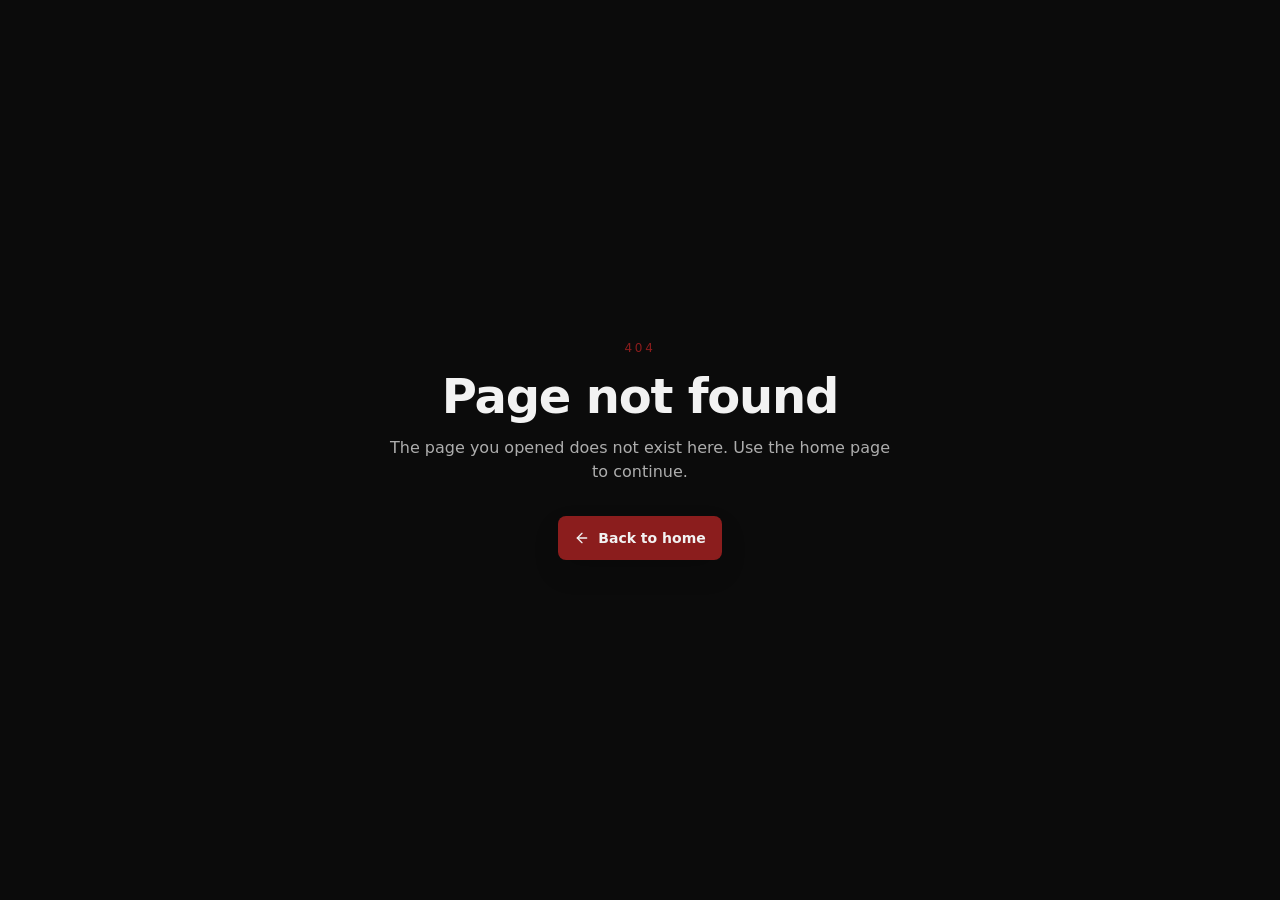
==== index.html @ 242be5f6 "." ====
<!doctype html>
<html lang="en">
  <head>
    <meta charset="UTF-8" />
    <meta name="viewport" content="width=device-width, initial-scale=1.0" />
    <title>Graphic Design Portfolio | Velimir Paleksi&#263;</title>
    <meta
      name="description"
      content="Graphic design portfolio by Velimir Paleksi&#263;, also written Velimir Paleksic. Promo graphics, product ads, menus, carousels, campaign visuals, and brand presentation work."
    />
    <meta name="author" content="Velimir Paleksi&#263;" />
    <meta name="creator" content="Velimir Paleksi&#263;" />
    <meta name="publisher" content="Velimir Paleksi&#263;" />
    <meta name="referrer" content="strict-origin-when-cross-origin" />
    <meta name="robots" content="index,follow,max-image-preview:large" />
    <meta name="googlebot" content="index,follow,max-image-preview:large" />
    <link rel="canonical" href="https://design.velimirpaleksic.com/" />
    <link rel="me" href="https://velimirpaleksic.com/" />
    <link rel="me" href="https://github.com/velimirpaleksic" />
    <link rel="me" href="https://www.instagram.com/velimirpaleksic/" />
    <link rel="me" href="https://x.com/VelimirPaleksic" />
    <meta name="theme-color" content="#0B0B0B" />
    <meta name="color-scheme" content="dark" />

    <meta property="og:title" content="Graphic Design Portfolio | Velimir Paleksi&#263;" />
    <meta
      property="og:description"
      content="Graphic design portfolio by Velimir Paleksi&#263;, also written Velimir Paleksic. Promo graphics, product ads, menus, carousels, campaign visuals, and brand presentation work."
    />
    <meta property="og:type" content="website" />
    <meta property="og:url" content="https://design.velimirpaleksic.com/" />
    <meta property="og:site_name" content="Velimir Paleksi&#263; Graphic Design" />
    <meta property="og:locale" content="en_US" />
    <meta property="og:image" content="https://design.velimirpaleksic.com/og-image.jpg" />
    <meta property="og:image:secure_url" content="https://design.velimirpaleksic.com/og-image.jpg" />
    <meta property="og:image:type" content="image/jpeg" />
    <meta property="og:image:width" content="1080" />
    <meta property="og:image:height" content="1350" />
    <meta property="og:image:alt" content="Graphic design portfolio preview with promo graphics and campaign visuals" />

    <meta name="twitter:card" content="summary_large_image" />
    <meta name="twitter:title" content="Graphic Design Portfolio | Velimir Paleksi&#263;" />
    <meta
      name="twitter:description"
      content="Graphic design portfolio by Velimir Paleksi&#263;, also written Velimir Paleksic. Promo graphics, product ads, menus, carousels, campaign visuals, and brand presentation work."
    />
    <meta name="twitter:site" content="@velimirpaleksic" />
    <meta name="twitter:creator" content="@velimirpaleksic" />
    <meta name="twitter:image" content="https://design.velimirpaleksic.com/og-image.jpg" />
    <meta name="twitter:image:alt" content="Graphic design portfolio preview with promo graphics and campaign visuals" />

    <script type="application/ld+json">
      {
        "@context": "https://schema.org",
        "@graph": [
          {
            "@type": "WebSite",
            "@id": "https://design.velimirpaleksic.com/#website",
            "url": "https://design.velimirpaleksic.com/",
            "name": "Velimir Paleksić Graphic Design",
            "alternateName": ["Velimir Paleksic Graphic Design", "Paleksić Graphic Design"],
            "description": "Graphic design portfolio by Velimir Paleksić, also written Velimir Paleksic. Promo graphics, product ads, menus, carousels, campaign visuals, and brand presentation work.",
            "inLanguage": "en",
            "publisher": { "@id": "https://velimirpaleksic.com/#person" }
          },
          {
            "@type": "CollectionPage",
            "@id": "https://design.velimirpaleksic.com/#page",
            "url": "https://design.velimirpaleksic.com/",
            "name": "Graphic Design Portfolio | Velimir Paleksić",
            "description": "Graphic design portfolio by Velimir Paleksić, also written Velimir Paleksic. Promo graphics, product ads, menus, carousels, campaign visuals, and brand presentation work.",
            "isPartOf": { "@id": "https://design.velimirpaleksic.com/#website" },
            "about": { "@id": "https://design.velimirpaleksic.com/#service" },
            "primaryImageOfPage": { "@id": "https://design.velimirpaleksic.com/#primaryimage" }
          },
          {
            "@type": "ImageObject",
            "@id": "https://design.velimirpaleksic.com/#primaryimage",
            "url": "https://design.velimirpaleksic.com/og-image.jpg",
            "contentUrl": "https://design.velimirpaleksic.com/og-image.jpg",
            "caption": "Graphic design portfolio preview with promo graphics and campaign visuals"
          },
          {
            "@type": "Person",
            "@id": "https://velimirpaleksic.com/#person",
            "name": "Velimir Paleksić",
            "alternateName": ["Velimir Paleksic", "Paleksić", "Paleksic", "VP"],
            "givenName": "Velimir",
            "familyName": "Paleksić",
            "additionalName": "Velimir Paleksic",
            "description": "Velimir Paleksić, also written Velimir Paleksic, is a thumbnail designer, graphic designer, and web developer.",
            "url": "https://velimirpaleksic.com/",
            "email": "contact@velimirpaleksic.com",
            "knowsAbout": [
              "graphic design",
              "promo graphics",
              "product ads",
              "menus",
              "carousels",
              "campaign visuals"
            ],
            "sameAs": [
              "https://www.instagram.com/velimirpaleksic/",
              "https://x.com/VelimirPaleksic",
              "https://github.com/velimirpaleksic",
              "https://design.velimirpaleksic.com/",
              "https://thumbnails.velimirpaleksic.com/",
              "https://dev.velimirpaleksic.com/"
            ]
          },
          {
            "@type": "ProfessionalService",
            "@id": "https://design.velimirpaleksic.com/#service",
            "name": "Graphic design by Velimir Paleksić",
            "url": "https://design.velimirpaleksic.com/",
            "description": "Promo graphics, product ads, menus, carousels, campaign visuals, and brand presentation work.",
            "provider": { "@id": "https://velimirpaleksic.com/#person" },
            "areaServed": "Worldwide",
            "serviceType": [
              "Graphic design",
              "Promo graphics",
              "Product ads",
              "Menus",
              "Carousels",
              "Campaign visuals"
            ]
          }
        ]
      }
    </script>

    <link rel="apple-touch-icon" href="/apple-touch-icon.png" />
    <link rel="manifest" href="/site.webmanifest" />
    <link rel="icon" type="image/x-icon" href="/favicon.ico?v=vp-network" />
    <script type="module" crossorigin src="/assets/index-Dhp77cLR.js"></script>
    <style data-href="/assets/index-D7Xnaqy9.css">
*,:before,:after{--tw-border-spacing-x: 0;--tw-border-spacing-y: 0;--tw-translate-x: 0;--tw-translate-y: 0;--tw-rotate: 0;--tw-skew-x: 0;--tw-skew-y: 0;--tw-scale-x: 1;--tw-scale-y: 1;--tw-pan-x: ;--tw-pan-y: ;--tw-pinch-zoom: ;--tw-scroll-snap-strictness: proximity;--tw-gradient-from-position: ;--tw-gradient-via-position: ;--tw-gradient-to-position: ;--tw-ordinal: ;--tw-slashed-zero: ;--tw-numeric-figure: ;--tw-numeric-spacing: ;--tw-numeric-fraction: ;--tw-ring-inset: ;--tw-ring-offset-width: 0px;--tw-ring-offset-color: #fff;--tw-ring-color: rgb(59 130 246 / .5);--tw-ring-offset-shadow: 0 0 #0000;--tw-ring-shadow: 0 0 #0000;--tw-shadow: 0 0 #0000;--tw-shadow-colored: 0 0 #0000;--tw-blur: ;--tw-brightness: ;--tw-contrast: ;--tw-grayscale: ;--tw-hue-rotate: ;--tw-invert: ;--tw-saturate: ;--tw-sepia: ;--tw-drop-shadow: ;--tw-backdrop-blur: ;--tw-backdrop-brightness: ;--tw-backdrop-contrast: ;--tw-backdrop-grayscale: ;--tw-backdrop-hue-rotate: ;--tw-backdrop-invert: ;--tw-backdrop-opacity: ;--tw-backdrop-saturate: ;--tw-backdrop-sepia: ;--tw-contain-size: ;--tw-contain-layout: ;--tw-contain-paint: ;--tw-contain-style: }::backdrop{--tw-border-spacing-x: 0;--tw-border-spacing-y: 0;--tw-translate-x: 0;--tw-translate-y: 0;--tw-rotate: 0;--tw-skew-x: 0;--tw-skew-y: 0;--tw-scale-x: 1;--tw-scale-y: 1;--tw-pan-x: ;--tw-pan-y: ;--tw-pinch-zoom: ;--tw-scroll-snap-strictness: proximity;--tw-gradient-from-position: ;--tw-gradient-via-position: ;--tw-gradient-to-position: ;--tw-ordinal: ;--tw-slashed-zero: ;--tw-numeric-figure: ;--tw-numeric-spacing: ;--tw-numeric-fraction: ;--tw-ring-inset: ;--tw-ring-offset-width: 0px;--tw-ring-offset-color: #fff;--tw-ring-color: rgb(59 130 246 / .5);--tw-ring-offset-shadow: 0 0 #0000;--tw-ring-shadow: 0 0 #0000;--tw-shadow: 0 0 #0000;--tw-shadow-colored: 0 0 #0000;--tw-blur: ;--tw-brightness: ;--tw-contrast: ;--tw-grayscale: ;--tw-hue-rotate: ;--tw-invert: ;--tw-saturate: ;--tw-sepia: ;--tw-drop-shadow: ;--tw-backdrop-blur: ;--tw-backdrop-brightness: ;--tw-backdrop-contrast: ;--tw-backdrop-grayscale: ;--tw-backdrop-hue-rotate: ;--tw-backdrop-invert: ;--tw-backdrop-opacity: ;--tw-backdrop-saturate: ;--tw-backdrop-sepia: ;--tw-contain-size: ;--tw-contain-layout: ;--tw-contain-paint: ;--tw-contain-style: }*,:before,:after{box-sizing:border-box;border-width:0;border-style:solid;border-color:#e5e7eb}:before,:after{--tw-content: ""}html,:host{line-height:1.5;-webkit-text-size-adjust:100%;-moz-tab-size:4;-o-tab-size:4;tab-size:4;font-family:ui-sans-serif,system-ui,-apple-system,BlinkMacSystemFont,Segoe UI,sans-serif;font-feature-settings:normal;font-variation-settings:normal;-webkit-tap-highlight-color:transparent}body{margin:0;line-height:inherit}hr{height:0;color:inherit;border-top-width:1px}abbr:where([title]){-webkit-text-decoration:underline dotted;text-decoration:underline dotted}h1,h2,h3,h4,h5,h6{font-size:inherit;font-weight:inherit}a{color:inherit;text-decoration:inherit}b,strong{font-weight:bolder}code,kbd,samp,pre{font-family:ui-monospace,SFMono-Regular,Menlo,Monaco,Consolas,Liberation Mono,Courier New,monospace;font-feature-settings:normal;font-variation-settings:normal;font-size:1em}small{font-size:80%}sub,sup{font-size:75%;line-height:0;position:relative;vertical-align:baseline}sub{bottom:-.25em}sup{top:-.5em}table{text-indent:0;border-color:inherit;border-collapse:collapse}button,input,optgroup,select,textarea{font-family:inherit;font-feature-settings:inherit;font-variation-settings:inherit;font-size:100%;font-weight:inherit;line-height:inherit;letter-spacing:inherit;color:inherit;margin:0;padding:0}button,select{text-transform:none}button,input:where([type=button]),input:where([type=reset]),input:where([type=submit]){-webkit-appearance:button;background-color:transparent;background-image:none}:-moz-focusring{outline:auto}:-moz-ui-invalid{box-shadow:none}progress{vertical-align:baseline}::-webkit-inner-spin-button,::-webkit-outer-spin-button{height:auto}[type=search]{-webkit-appearance:textfield;outline-offset:-2px}::-webkit-search-decoration{-webkit-appearance:none}::-webkit-file-upload-button{-webkit-appearance:button;font:inherit}summary{display:list-item}blockquote,dl,dd,h1,h2,h3,h4,h5,h6,hr,figure,p,pre{margin:0}fieldset{margin:0;padding:0}legend{padding:0}ol,ul,menu{list-style:none;margin:0;padding:0}dialog{padding:0}textarea{resize:vertical}input::-moz-placeholder,textarea::-moz-placeholder{opacity:1;color:#9ca3af}input::placeholder,textarea::placeholder{opacity:1;color:#9ca3af}button,[role=button]{cursor:pointer}:disabled{cursor:default}img,svg,video,canvas,audio,iframe,embed,object{display:block;vertical-align:middle}img,video{max-width:100%;height:auto}[hidden]:where(:not([hidden=until-found])){display:none}:root{--background: 0 0% 4.3%;--foreground: 0 0% 94.9%;--card: 0 0% 6.6%;--card-foreground: 0 0% 94.9%;--popover: 0 0% 6.6%;--popover-foreground: 0 0% 94.9%;--primary: 0 0% 94.9%;--primary-foreground: 0 0% 4.3%;--secondary: 0 0% 9.2%;--secondary-foreground: 0 0% 94.9%;--muted: 0 0% 12.6%;--muted-foreground: 0 0% 68%;--accent: 0 65% 33%;--accent-foreground: 0 0% 94.9%;--destructive: 0 84.2% 60.2%;--destructive-foreground: 0 0% 94.9%;--border: 0 0% 16.2%;--input: 0 0% 12.6%;--ring: 0 65% 33%;--radius: 1rem;--sidebar-background: 0 0% 4.3%;--sidebar-foreground: 0 0% 94.9%;--sidebar-primary: 0 65% 33%;--sidebar-primary-foreground: 0 0% 94.9%;--sidebar-accent: 0 0% 9.2%;--sidebar-accent-foreground: 0 0% 94.9%;--sidebar-border: 0 0% 16.2%;--sidebar-ring: 0 65% 33%;--ease-refined: ease-in-out;--ease-crisp: ease-in-out;--motion-micro: .2s;--motion-surface: .3s;--motion-media: .3s;--motion-panel: .32s}html{scroll-behavior:auto}section[id]{scroll-margin-top:5.5rem}*{border-color:hsl(var(--border))}body{background-color:hsl(var(--background));font-family:ui-sans-serif,system-ui,-apple-system,BlinkMacSystemFont,Segoe UI,sans-serif;color:hsl(var(--foreground));-webkit-font-smoothing:antialiased;-moz-osx-font-smoothing:grayscale;text-wrap:pretty}h1,h2,h3,h4,h5,h6{font-family:ui-sans-serif,system-ui,-apple-system,BlinkMacSystemFont,Segoe UI,sans-serif;text-wrap:balance}::-moz-selection{background:hsl(var(--accent) / .35);color:hsl(var(--foreground))}::selection{background:hsl(var(--accent) / .35);color:hsl(var(--foreground))}.container{width:100%;margin-right:auto;margin-left:auto;padding-right:1rem;padding-left:1rem}@media(min-width:1200px){.container{max-width:1200px}}.section-shell{padding-top:3rem;padding-bottom:3rem}@media(min-width:640px){.section-shell{padding-top:4rem;padding-bottom:4rem}}@media(min-width:1024px){.section-shell{padding-top:5rem;padding-bottom:5rem}}@media(min-width:1280px){.section-shell{padding-top:6rem;padding-bottom:6rem}}.section-shell-end{padding-top:2.5rem;padding-bottom:2rem}@media(min-width:640px){.section-shell-end{padding-top:3rem;padding-bottom:2.5rem}}@media(min-width:1024px){.section-shell-end{padding-top:3.5rem;padding-bottom:3rem}}.surface-panel{border-radius:1.85rem;border-width:1px;border-color:hsl(var(--border));background-color:hsl(var(--card) / .72);box-shadow:0 24px 70px #00000047}.surface-card{border-radius:1.45rem;border-width:1px;border-color:#f2f2f214;background-color:#111;box-shadow:0 18px 45px #00000038}.surface-card-strong{border-radius:1.6rem;border-width:1px;border-color:#981b1e3d;background-color:#111;box-shadow:0 20px 48px #0000003d,inset 0 0 0 1px #981b1e0d}.premium-hover:hover .icon-box,.premium-hover:hover .icon-box-lg,.premium-hover:hover .icon-box-signal,.premium-hover:focus-within .icon-box,.premium-hover:focus-within .icon-box-lg,.premium-hover:focus-within .icon-box-signal{border-color:hsl(var(--accent) / .32);background-color:hsl(var(--secondary) / .8);color:hsl(var(--foreground));box-shadow:0 12px 24px #00000029}.group:hover .link-arrow,.premium-hover:hover .link-arrow,.premium-hover:focus-within .link-arrow{color:hsl(var(--accent));opacity:1}.btn-primary{display:inline-flex;min-height:3rem;align-items:center;justify-content:center;gap:.5rem;border-radius:.75rem;background-color:hsl(var(--accent));padding:.75rem 1.25rem;text-align:center;font-size:.875rem;line-height:1.25rem;font-weight:500;color:hsl(var(--accent-foreground));transition-property:background-color,color,border-color,box-shadow;transition-duration:.3s;transition-timing-function:var(--ease-refined);box-shadow:0 12px 26px #00000024}.btn-primary:hover,.btn-primary:focus-visible{background-color:hsl(var(--accent) / .94);box-shadow:0 15px 30px #0000002e}.btn-secondary{display:inline-flex;min-height:3rem;align-items:center;justify-content:center;gap:.5rem;border-radius:.75rem;border-width:1px;padding:.75rem 1.25rem;text-align:center;font-size:.875rem;line-height:1.25rem;font-weight:500;border-color:#f2f2f21a;background-color:#f2f2f20a;color:#f2f2f2;transition-property:background-color,color,border-color,box-shadow;transition-duration:.3s;transition-timing-function:var(--ease-refined)}.btn-secondary:hover,.btn-secondary:focus-visible{border-color:#f2f2f22e;background-color:#f2f2f212;color:#f2f2f2;box-shadow:0 12px 24px #00000024}.btn-tertiary{display:inline-flex;min-height:2.75rem;align-items:center;justify-content:center;gap:.5rem;border-radius:.75rem;padding:.25rem;font-size:.875rem;line-height:1.25rem;font-weight:500}.btn-tertiary:hover{color:hsl(var(--accent))}.btn-tertiary{transition-property:color,opacity;transition-duration:var(--motion-micro);transition-timing-function:var(--ease-crisp);color:hsl(var(--foreground) / .78)}.inline-link-subtle{font-size:.875rem;line-height:1.25rem;font-weight:500;color:hsl(var(--foreground) / .76);transition-property:color,opacity;transition-duration:var(--motion-micro);transition-timing-function:var(--ease-crisp)}.inline-link-subtle:hover,.inline-link-subtle:focus-visible{color:hsl(var(--accent))}.active-inline-link{color:hsl(var(--accent))}.menu-link{border-radius:calc(var(--radius) - 2px);font-size:.875rem;line-height:1.25rem;font-weight:500;color:hsl(var(--foreground) / .8);transition-property:background-color,color,border-color,box-shadow;transition-duration:var(--motion-micro);transition-timing-function:var(--ease-crisp)}.menu-link:hover,.menu-link:focus-visible{background-color:hsl(var(--secondary));color:hsl(var(--accent))}.active-menu-link{background-color:hsl(var(--secondary));color:hsl(var(--accent));box-shadow:inset 0 0 0 1px hsl(var(--accent) / .18)}.section-heading-shell{margin-left:auto;margin-right:auto;margin-bottom:1.75rem;max-width:40rem;text-align:center}@media(min-width:640px){.section-heading-shell{margin-bottom:2.25rem}}@media(min-width:1024px){.section-heading-shell{margin-bottom:2.75rem}}.section-heading-shell-left{margin-bottom:1.75rem;max-width:40rem;text-align:left}@media(min-width:640px){.section-heading-shell-left{margin-bottom:2.25rem}}@media(min-width:1024px){.section-heading-shell-left{margin-bottom:2.75rem}}.section-heading-line{height:1px;width:3rem}@media(min-width:640px){.section-heading-line{width:3.5rem}}.section-heading-line{background-color:hsl(var(--accent) / .7)}.section-heading-line+.eyebrow{margin-top:.75rem}.section-heading-line+.section-title,.eyebrow+.section-title{margin-top:.75rem}.section-heading-shell+.portfolio-notice,.section-heading-shell-left+.portfolio-notice{margin-top:-.5rem}@media(min-width:640px){.section-heading-shell+.portfolio-notice,.section-heading-shell-left+.portfolio-notice{margin-top:-.75rem}}.section-heading-copy{font-size:.95rem}@media(min-width:640px){.section-heading-copy{font-size:1rem;line-height:1.5rem}}.section-heading-copy{color:hsl(var(--foreground) / .76);line-height:1.62;max-width:40rem;margin-top:.625rem}.design-work-copy .section-heading-copy{display:-webkit-box;overflow:hidden;-webkit-box-orient:vertical;-webkit-line-clamp:3}.section-heading-copy-center{margin-left:auto;margin-right:auto}.mobile-menu-panel{overflow:hidden;max-height:0;opacity:0;pointer-events:none;transition-property:max-height,opacity,visibility;transition-duration:var(--motion-panel);transition-timing-function:var(--ease-refined);visibility:hidden;will-change:max-height,opacity}.mobile-menu-panel.is-open{max-height:34rem;opacity:1;pointer-events:auto;visibility:visible}.mobile-menu-panel-inner{border-top:1px solid hsl(var(--border));background-color:hsl(var(--background));box-shadow:0 18px 38px #00000038}.icon-button-shell{display:inline-flex;align-items:center;justify-content:center;border-radius:.75rem;border-width:1px;border-color:hsl(var(--border));background-color:hsl(var(--card));transition-property:background-color,color,border-color,box-shadow;transition-duration:var(--motion-micro);transition-timing-function:var(--ease-crisp)}.icon-button-shell:hover,.icon-button-shell:focus-visible{border-color:hsl(var(--accent) / .24);background-color:hsl(var(--secondary) / .78);box-shadow:0 10px 22px #00000024}a,button,[role=button]{transition-property:background-color,color,border-color,box-shadow,opacity;transition-duration:var(--motion-micro);transition-timing-function:var(--ease-crisp)}.surface-panel,.surface-card,.surface-card-muted,.surface-card-strong,.icon-box,.icon-box-lg,.icon-box-signal{transition-property:background-color,color,border-color,box-shadow,opacity;transition-duration:.3s;transition-timing-function:var(--ease-refined)}img{transition-property:opacity;transition-duration:.3s;transition-timing-function:var(--ease-refined)}:where(a,button,[role=button]):focus-visible{outline:none;box-shadow:0 0 0 2px hsl(var(--background)),0 0 0 3px hsl(var(--foreground) / .14),0 0 0 5px hsl(var(--accent) / .5)}.hero-shell{position:relative;overflow:hidden;padding-bottom:3.5rem;padding-top:5.25rem}@media(min-width:640px){.hero-shell{padding-bottom:5rem;padding-top:6.25rem}}@media(min-width:1024px){.hero-shell{padding-bottom:6rem;padding-top:6.75rem}}.hero-grid{display:grid;gap:2rem}@media(min-width:1024px){.hero-grid{grid-template-columns:1.2fr .8fr;align-items:center;gap:3rem}}@media(min-width:1280px){.hero-grid{gap:3.5rem}}.hero-media-wrap{order:1;margin-left:auto;margin-right:auto;display:flex;width:100%;max-width:13.5rem;justify-content:center}@media(min-width:640px){.hero-media-wrap{max-width:16rem}}@media(min-width:1024px){.hero-media-wrap{order:2;justify-content:flex-end}}@media(min-width:1280px){.hero-media-wrap{max-width:18.5rem}}.hero-cta-stack{margin-left:auto;margin-right:auto;margin-top:2rem;display:flex;max-width:28rem;flex-direction:column;gap:.75rem}@media(min-width:640px){.hero-cta-stack{max-width:none;flex-direction:row;flex-wrap:wrap}}@media(min-width:1024px){.hero-cta-stack{margin-left:0;margin-right:0}}.eyebrow{font-size:11px;font-weight:500;text-transform:uppercase;letter-spacing:.2em}@media(min-width:640px){.eyebrow{font-size:.75rem;line-height:1rem}}.hero-title{max-width:56rem;font-size:2.45rem;font-weight:700;letter-spacing:-.025em}@media(min-width:640px){.hero-title{font-size:3rem;line-height:1}}@media(min-width:1024px){.hero-title{font-size:3.75rem;line-height:1}}@media(min-width:1280px){.hero-title{font-size:4.5rem;line-height:1}}.hero-title{line-height:.98}.client-logo-shell{padding-top:.25rem;padding-bottom:.75rem}.client-logo-panel{border-top:1px solid hsl(var(--border) / .7);padding-top:1.4rem}.client-logo-grid{display:grid;grid-template-columns:repeat(2,minmax(0,1fr));gap:.45rem .85rem;align-items:center}.client-logo-item{display:flex;min-height:5.25rem;align-items:center;justify-content:center}.client-logo-image{max-height:3.6rem;width:auto;max-width:78%;-o-object-fit:contain;object-fit:contain;opacity:1}.client-logo-note{margin-top:.95rem;text-align:center;color:hsl(var(--foreground) / .58);font-size:.76rem;line-height:1.35}@media(min-width:640px){.client-logo-grid{grid-template-columns:repeat(3,minmax(0,1fr));gap:.65rem 1rem}.client-logo-item{min-height:5.9rem}.client-logo-image{max-height:4.15rem;max-width:72%}}@media(min-width:1024px){.client-logo-grid{grid-template-columns:repeat(5,minmax(0,1fr))}}.section-title{font-size:1.85rem;font-weight:700;letter-spacing:-.025em}@media(min-width:640px){.section-title{font-size:1.875rem;line-height:2.25rem}}@media(min-width:1024px){.section-title{font-size:2.25rem;line-height:2.5rem}}.section-title{line-height:1.04}.card-title{font-size:1.02rem;font-weight:600;letter-spacing:-.025em;color:hsl(var(--foreground))}@media(min-width:640px){.card-title{font-size:1.125rem;line-height:1.75rem}}.card-title{line-height:1.18}.meta-badge{display:inline-flex;width:-moz-fit-content;width:fit-content;align-items:center;gap:.375rem;border-radius:9999px;border-width:1px;padding:.25rem .625rem;font-size:11px;font-weight:500;text-transform:uppercase;letter-spacing:.14em}.meta-badge-accent{border-color:hsl(var(--accent) / .2);background-color:hsl(var(--accent) / .1);color:hsl(var(--accent))}.meta-badge-neutral{border-color:hsl(var(--border));background-color:hsl(var(--secondary) / .72);color:hsl(var(--foreground) / .78)}.contact-card{transition-property:border-color,box-shadow,background-color,color;transition-duration:.3s;transition-timing-function:var(--ease-refined)}.contact-card:hover,.contact-card:focus-within{border-color:#981b1e73;background-color:#151515;box-shadow:0 20px 48px #00000042}.contact-card:hover .icon-box,.contact-card:hover .icon-box-lg,.contact-card:hover .icon-box-signal,.contact-card:focus-within .icon-box,.contact-card:focus-within .icon-box-lg,.contact-card:focus-within .icon-box-signal{border-color:hsl(var(--accent) / .32);background-color:hsl(var(--secondary) / .8);color:hsl(var(--foreground));box-shadow:0 12px 24px #00000029}.contact-card:hover .media-zoom,.contact-card:focus-within .media-zoom{opacity:.96}.contact-card:hover .link-arrow,.contact-card:focus-within .link-arrow{color:hsl(var(--accent));opacity:1}.contact-card{display:flex;height:100%;min-height:100px;align-items:flex-start;gap:.875rem;border-radius:1.35rem;border-width:1px;padding:1rem;text-align:left}@media(hover:hover)and (pointer:fine){.contact-card{transition-property:transform,background-color,color,border-color,box-shadow,opacity;transition-duration:.24s;transition-timing-function:ease-in-out}.contact-card:hover,.contact-card:focus-within{transform:translateY(-4px);transform:none}.contact-card{transition-property:transform,border-color,background-color,color,opacity,box-shadow;transition-duration:.24s;transition-timing-function:ease-in-out;will-change:transform}.contact-card:hover,.contact-card:focus-within{transform:translateY(-2px)}}.contact-card:hover,.contact-card:focus-within{transform:none}@media(min-width:640px){.contact-card{min-height:112px;padding:1.25rem}}.contact-card{border-color:hsl(var(--border));background-color:hsl(var(--secondary) / .68);box-shadow:0 14px 30px #00000024}.contact-email-actions,.links-email-actions{display:grid;gap:.75rem}@media(min-width:640px){.contact-email-actions,.links-email-actions{grid-template-columns:repeat(2,minmax(0,1fr))}}@media(min-width:1024px){.contact-email-actions,.links-email-actions{display:flex;flex-wrap:wrap;justify-content:flex-end}}.copy-feedback{font-size:.75rem;line-height:1rem;color:hsl(var(--foreground) / .62)}.body-copy{font-size:.95rem}@media(min-width:640px){.body-copy{font-size:1rem;line-height:1.5rem}}.body-copy{color:hsl(var(--foreground) / .76);line-height:1.62}.meta-copy{font-size:.9rem}@media(min-width:640px){.meta-copy{font-size:.875rem;line-height:1.25rem}}.meta-copy{color:hsl(var(--foreground) / .72);line-height:1.5}.icon-box,.icon-box-lg,.icon-box-chip{display:flex;flex-shrink:0;align-items:center;justify-content:center;border-radius:1rem;border-width:1px;border-color:hsl(var(--border));background-color:hsl(var(--secondary) / .72);box-shadow:0 10px 24px #00000024}.icon-box{height:2.5rem;width:2.5rem}@media(min-width:640px){.icon-box{height:2.75rem;width:2.75rem}}.icon-box-lg{height:2.75rem;width:2.75rem}@media(min-width:640px){.icon-box-lg{height:3.15rem;width:3.15rem}}.icon-box-chip{height:1.15rem;width:1.15rem;border-radius:calc(var(--radius) - 2px);border-width:0px;background-color:transparent;--tw-shadow: 0 0 #0000;--tw-shadow-colored: 0 0 #0000;box-shadow:var(--tw-ring-offset-shadow, 0 0 #0000),var(--tw-ring-shadow, 0 0 #0000),var(--tw-shadow)}.brand-shell-neutral{border-color:hsl(var(--border));background-color:hsl(var(--secondary) / .72)}.brand-shell-signal{border-color:hsl(var(--accent) / .18);background-color:hsl(var(--secondary) / .78);box-shadow:inset 0 0 0 1px hsl(var(--accent) / .05)}.brand-shell-gold{border-color:#e2b84a47;background-color:#e2b84a1f;box-shadow:inset 0 0 0 1px #e2b84a14}.brand-icon-neutral{color:hsl(var(--foreground) / .88)}.brand-icon-muted{color:hsl(var(--foreground) / .72)}.brand-icon-signal{color:hsl(var(--accent))}.brand-icon-gold{color:#e2b84a}.brand-icon-scale-compact{transform:scale(.94);transform-origin:center}.brand-icon-scale-default{transform:scale(1);transform-origin:center}.brand-icon-scale-strong{transform:scale(1.04);transform-origin:center}.footer-shell{border-top-width:1px;border-color:hsl(var(--border));padding-top:2rem;padding-bottom:2rem}@media(min-width:640px){.footer-shell{padding-top:2.25rem;padding-bottom:2.25rem}}.footer-bottom{margin-top:1.5rem;display:flex;flex-direction:column;gap:1rem;border-top-width:1px;border-color:hsl(var(--border));padding-top:1.25rem;text-align:center}@media(min-width:640px){.footer-bottom{flex-direction:row;align-items:center;justify-content:space-between;text-align:left}}.copy-limit-hero{max-width:34rem}@media(min-width:1024px){.copy-limit-hero{max-width:44rem}}.visible{visibility:visible}.static{position:static}.fixed{position:fixed}.absolute{position:absolute}.relative{position:relative}.left-0{left:0}.left-\[-9999px\]{left:-9999px}.right-0{right:0}.top-0{top:0}.top-auto{top:auto}.z-50{z-index:50}.mx-auto{margin-left:auto;margin-right:auto}.mb-2{margin-bottom:.5rem}.mb-5{margin-bottom:1.25rem}.mb-6{margin-bottom:1.5rem}.ml-1{margin-left:.25rem}.ml-auto{margin-left:auto}.mt-0{margin-top:0}.mt-1{margin-top:.25rem}.mt-2{margin-top:.5rem}.mt-2\.5{margin-top:.625rem}.mt-3{margin-top:.75rem}.mt-4{margin-top:1rem}.mt-5{margin-top:1.25rem}.mt-6{margin-top:1.5rem}.mt-7{margin-top:1.75rem}.mt-8{margin-top:2rem}.block{display:block}.flex{display:flex}.inline-flex{display:inline-flex}.grid{display:grid}.hidden{display:none}.h-0{height:0px}.h-10{height:2.5rem}.h-11{height:2.75rem}.h-12{height:3rem}.h-16{height:4rem}.h-\[14px\]{height:14px}.h-full{height:100%}.h-px{height:1px}.min-h-10{min-height:2.5rem}.min-h-11{min-height:2.75rem}.min-h-12{min-height:3rem}.min-h-9{min-height:2.25rem}.min-h-\[12rem\]{min-height:12rem}.min-h-\[18rem\]{min-height:18rem}.min-h-\[72px\]{min-height:72px}.min-h-screen{min-height:100vh}.w-0{width:0px}.w-10{width:2.5rem}.w-11{width:2.75rem}.w-12{width:3rem}.w-6{width:1.5rem}.w-full{width:100%}.min-w-0{min-width:0px}.min-w-10{min-width:2.5rem}.max-w-3xl{max-width:48rem}.max-w-4xl{max-width:56rem}.max-w-6xl{max-width:72rem}.max-w-7xl{max-width:80rem}.max-w-\[44ch\]{max-width:44ch}.max-w-xl{max-width:36rem}.flex-1{flex:1 1 0%}.shrink-0{flex-shrink:0}@keyframes spin{to{transform:rotate(360deg)}}.animate-spin{animation:spin 1s linear infinite}.resize-y{resize:vertical}.resize{resize:both}.flex-col{flex-direction:column}.flex-wrap{flex-wrap:wrap}.items-start{align-items:flex-start}.items-center{align-items:center}.justify-center{justify-content:center}.justify-between{justify-content:space-between}.gap-2{gap:.5rem}.gap-3{gap:.75rem}.gap-4{gap:1rem}.gap-5{gap:1.25rem}.gap-7{gap:1.75rem}.space-y-1>:not([hidden])~:not([hidden]){--tw-space-y-reverse: 0;margin-top:calc(.25rem * calc(1 - var(--tw-space-y-reverse)));margin-bottom:calc(.25rem * var(--tw-space-y-reverse))}.space-y-4>:not([hidden])~:not([hidden]){--tw-space-y-reverse: 0;margin-top:calc(1rem * calc(1 - var(--tw-space-y-reverse)));margin-bottom:calc(1rem * var(--tw-space-y-reverse))}.overflow-hidden{overflow:hidden}.whitespace-nowrap{white-space:nowrap}.rounded-2xl{border-radius:1rem}.rounded-\[1\.2rem\]{border-radius:1.2rem}.rounded-\[1\.35rem\]{border-radius:1.35rem}.rounded-\[1\.45rem\]{border-radius:1.45rem}.rounded-md{border-radius:calc(var(--radius) - 2px)}.border{border-width:1px}.border-b{border-bottom-width:1px}.border-t{border-top-width:1px}.border-t-0{border-top-width:0px}.border-accent\/20{border-color:hsl(var(--accent) / .2)}.border-border{border-color:hsl(var(--border))}.border-border\/70{border-color:hsl(var(--border) / .7)}.border-foreground\/10{border-color:hsl(var(--foreground) / .1)}.bg-accent\/70{background-color:hsl(var(--accent) / .7)}.bg-background{background-color:hsl(var(--background))}.bg-card{background-color:hsl(var(--card))}.bg-card\/30{background-color:hsl(var(--card) / .3)}.bg-card\/50{background-color:hsl(var(--card) / .5)}.bg-emerald-500\/10{background-color:#10b9811a}.bg-secondary\/55{background-color:hsl(var(--secondary) / .55)}.bg-secondary\/60{background-color:hsl(var(--secondary) / .6)}.bg-secondary\/70{background-color:hsl(var(--secondary) / .7)}.object-contain{-o-object-fit:contain;object-fit:contain}.object-cover{-o-object-fit:cover;object-fit:cover}.object-center{-o-object-position:center;object-position:center}.p-3{padding:.75rem}.p-4{padding:1rem}.p-5{padding:1.25rem}.p-6{padding:1.5rem}.px-0{padding-left:0;padding-right:0}.px-3{padding-left:.75rem;padding-right:.75rem}.px-4{padding-left:1rem;padding-right:1rem}.px-5{padding-left:1.25rem;padding-right:1.25rem}.py-1\.5{padding-top:.375rem;padding-bottom:.375rem}.py-16{padding-top:4rem;padding-bottom:4rem}.py-3{padding-top:.75rem;padding-bottom:.75rem}.pb-12{padding-bottom:3rem}.pb-4{padding-bottom:1rem}.pt-0{padding-top:0}.pt-2{padding-top:.5rem}.pt-24{padding-top:6rem}.pt-5{padding-top:1.25rem}.text-center{text-align:center}.font-display{font-family:ui-sans-serif,system-ui,-apple-system,BlinkMacSystemFont,Segoe UI,sans-serif}.text-4xl{font-size:2.25rem;line-height:2.5rem}.text-\[0\.78rem\]{font-size:.78rem}.text-\[1\.08rem\]{font-size:1.08rem}.text-base{font-size:1rem;line-height:1.5rem}.text-sm{font-size:.875rem;line-height:1.25rem}.text-xl{font-size:1.25rem;line-height:1.75rem}.text-xs{font-size:.75rem;line-height:1rem}.font-bold{font-weight:700}.font-medium{font-weight:500}.font-semibold{font-weight:600}.uppercase{text-transform:uppercase}.leading-5{line-height:1.25rem}.leading-6{line-height:1.5rem}.leading-7{line-height:1.75rem}.leading-snug{line-height:1.375}.tracking-\[0\.22em\]{letter-spacing:.22em}.tracking-tight{letter-spacing:-.025em}.text-\[\#f38020\]{--tw-text-opacity: 1;color:rgb(243 128 32 / var(--tw-text-opacity, 1))}.text-accent{color:hsl(var(--accent))}.text-accent\/90{color:hsl(var(--accent) / .9)}.text-emerald-100{--tw-text-opacity: 1;color:rgb(209 250 229 / var(--tw-text-opacity, 1))}.text-foreground{color:hsl(var(--foreground))}.text-foreground\/50{color:hsl(var(--foreground) / .5)}.text-foreground\/60{color:hsl(var(--foreground) / .6)}.text-foreground\/70{color:hsl(var(--foreground) / .7)}.text-foreground\/80{color:hsl(var(--foreground) / .8)}.shadow-\[0_10px_30px_rgba\(0\,0\,0\,0\.24\)\]{--tw-shadow: 0 10px 30px rgba(0,0,0,.24);--tw-shadow-colored: 0 10px 30px var(--tw-shadow-color);box-shadow:var(--tw-ring-offset-shadow, 0 0 #0000),var(--tw-ring-shadow, 0 0 #0000),var(--tw-shadow)}.shadow-\[0_22px_70px_rgba\(0\,0\,0\,0\.35\)\]{--tw-shadow: 0 22px 70px rgba(0,0,0,.35);--tw-shadow-colored: 0 22px 70px var(--tw-shadow-color);box-shadow:var(--tw-ring-offset-shadow, 0 0 #0000),var(--tw-ring-shadow, 0 0 #0000),var(--tw-shadow)}.outline-none{outline:2px solid transparent;outline-offset:2px}.filter{filter:var(--tw-blur) var(--tw-brightness) var(--tw-contrast) var(--tw-grayscale) var(--tw-hue-rotate) var(--tw-invert) var(--tw-saturate) var(--tw-sepia) var(--tw-drop-shadow)}.transition{transition-property:color,background-color,border-color,text-decoration-color,fill,stroke,opacity,box-shadow,transform,filter,backdrop-filter;transition-timing-function:cubic-bezier(.4,0,.2,1);transition-duration:.15s}@keyframes enter{0%{opacity:var(--tw-enter-opacity, 1);transform:translate3d(var(--tw-enter-translate-x, 0),var(--tw-enter-translate-y, 0),0) scale3d(var(--tw-enter-scale, 1),var(--tw-enter-scale, 1),var(--tw-enter-scale, 1)) rotate(var(--tw-enter-rotate, 0))}}@keyframes exit{to{opacity:var(--tw-exit-opacity, 1);transform:translate3d(var(--tw-exit-translate-x, 0),var(--tw-exit-translate-y, 0),0) scale3d(var(--tw-exit-scale, 1),var(--tw-exit-scale, 1),var(--tw-exit-scale, 1)) rotate(var(--tw-exit-rotate, 0))}}.\[overflow-wrap\:anywhere\]{overflow-wrap:anywhere}.skip-link{position:absolute;width:1px;height:1px;padding:0;margin:-1px;overflow:hidden;clip:rect(0,0,0,0);white-space:nowrap;border-width:0;position:fixed;left:1rem;top:1rem;z-index:80;border-radius:9999px;border-width:1px;padding:.5rem 1rem;font-size:.75rem;line-height:1rem;font-weight:500;text-transform:uppercase;letter-spacing:.16em;border-color:hsl(var(--accent) / .32);background-color:hsl(var(--background));color:hsl(var(--foreground));box-shadow:0 14px 30px #00000038}.skip-link:focus,.skip-link:focus-visible{position:static;width:auto;height:auto;padding:0;margin:0;overflow:visible;clip:auto;white-space:normal}.case-copy{max-width:52ch;font-size:.875rem;line-height:1.75rem}@media(min-width:640px){.case-copy{font-size:.98rem}}.case-copy{color:hsl(var(--foreground) / .78)}.case-section-shell{border-radius:1.45rem;border-width:1px;padding:1.25rem}@media(min-width:640px){.case-section-shell{padding:1.5rem}}@media(min-width:1024px){.case-section-shell{padding:1.75rem}}.case-section-shell{border-color:hsl(var(--border));background-color:hsl(var(--secondary) / .68);box-shadow:0 14px 30px #00000024}.case-section-title{font-size:1.125rem;line-height:1.75rem;font-weight:600;letter-spacing:-.025em;color:hsl(var(--foreground))}@media(min-width:640px){.case-section-title{font-size:1.15rem}}.case-section-title{line-height:1.16}.case-kicker{font-size:11px;font-weight:500;text-transform:uppercase;letter-spacing:.18em;color:hsl(var(--foreground));color:hsl(var(--foreground) / .84)}.case-grid{display:grid;gap:1rem}@media(min-width:1024px){.case-grid{grid-template-columns:repeat(2,minmax(0,1fr));gap:1.25rem}}.case-meta-grid{display:grid;gap:1rem}@media(min-width:1024px){.case-meta-grid{grid-template-columns:.9fr 1.1fr}}.portfolio-showcase-card{display:grid;gap:0;overflow:hidden;border:1px solid hsl(var(--accent) / .2);border-radius:1.65rem;background-color:hsl(var(--card));box-shadow:0 20px 46px #00000038}.portfolio-placeholder-grid{display:grid;gap:1rem;margin-top:1rem}.portfolio-placeholder-card{display:grid;overflow:hidden;border:1px solid hsl(var(--border));border-radius:1.5rem;background-color:hsl(var(--card));box-shadow:0 18px 40px #0000002e}@media(min-width:1024px){.portfolio-showcase-card{grid-template-columns:minmax(0,1.06fr) minmax(0,.94fr)}.portfolio-placeholder-card{grid-template-columns:minmax(0,.92fr) minmax(0,1.08fr)}}.portfolio-showcase-media-shell{display:grid;gap:1rem;padding:1rem;border-bottom:1px solid hsl(var(--border));background-color:hsl(var(--secondary) / .4)}.portfolio-placeholder-visual{display:grid;place-items:center;gap:.85rem;min-height:18rem;padding:1.2rem;border-bottom:1px solid hsl(var(--border));background:radial-gradient(circle at top,rgba(152,27,30,.16),transparent 58%),hsl(var(--secondary) / .45)}@media(min-width:640px){.portfolio-showcase-media-shell{gap:1.1rem;padding:1.2rem}.portfolio-placeholder-grid{gap:1.15rem;margin-top:1.15rem}.portfolio-placeholder-visual{min-height:20rem;padding:1.35rem}}@media(min-width:1024px){.portfolio-showcase-media-shell{padding:1.35rem;border-bottom:0;border-right:1px solid hsl(var(--border))}.portfolio-placeholder-visual{min-height:auto;border-bottom:0;border-right:1px solid hsl(var(--border))}}.portfolio-showcase-media-grid{display:grid;gap:.75rem;align-items:stretch}.portfolio-showcase-figure{display:flex;width:100%;min-width:0;align-items:center;justify-content:center;overflow:hidden;border:1px solid hsl(var(--accent) / .16);border-radius:1.35rem;background-color:hsl(var(--card));box-shadow:0 18px 40px #0000002e}.portfolio-showcase-image{display:block;width:100%;height:100%;-o-object-fit:contain;object-fit:contain;-o-object-position:center;object-position:center}.portfolio-gallery-media{position:relative;overflow:hidden;border-radius:1rem;background-color:hsl(var(--secondary))}.portfolio-showcase-image-note{padding:.8rem .85rem .9rem;color:hsl(var(--foreground) / .76);font-size:.84rem;line-height:1.55}.portfolio-showcase-footer{display:flex;flex-wrap:wrap;align-items:center;justify-content:space-between;gap:.85rem;padding:.1rem 0}.portfolio-showcase-controls{display:flex;flex-wrap:wrap;align-items:center;gap:.7rem;margin-left:auto}.portfolio-showcase-count{display:inline-flex;align-items:center;justify-content:center;min-height:2.6rem;padding:.5rem .9rem;border:1px solid rgb(242 242 242 / .14);border-radius:999px;background-color:#0b0b0bcc;color:#f2f2f2eb;font-size:.82rem;font-weight:700;letter-spacing:.08em}.portfolio-showcase-buttons{display:flex;gap:.55rem}.portfolio-carousel-button{display:inline-flex;align-items:center;justify-content:center;min-width:2.6rem;min-height:2.6rem;border:1px solid rgb(242 242 242 / .14);border-radius:999px;background-color:#0b0b0bcc;color:#f2f2f2eb;transition:transform .22s ease,border-color .22s ease,color .22s ease}.portfolio-carousel-button:hover,.portfolio-carousel-button:focus-visible{transform:translateY(-1px);border-color:hsl(var(--accent) / .48);color:hsl(var(--foreground))}.portfolio-carousel-button:disabled{cursor:not-allowed;transform:none;border-color:#f2f2f224;color:#f2f2f26b;opacity:.6}.portfolio-showcase-copy{display:flex;flex-direction:column;gap:1.25rem;padding:1.3rem}.portfolio-placeholder-copy{display:flex;flex-direction:column;gap:1.2rem;padding:1.3rem}@media(min-width:640px){.portfolio-showcase-copy,.portfolio-placeholder-copy{padding:1.55rem}}@media(min-width:1024px){.portfolio-showcase-copy,.portfolio-placeholder-copy{padding:1.9rem}}.portfolio-showcase-frame-note{border:1px solid hsl(var(--border));border-radius:1.2rem;background-color:hsl(var(--secondary) / .68);padding:1rem}.portfolio-placeholder-label{color:hsl(var(--foreground) / .72);font-size:.94rem;font-weight:500;line-height:1.5}.portfolio-facts-grid{display:grid;gap:.85rem}@media(min-width:640px){.portfolio-facts-grid{grid-template-columns:repeat(2,minmax(0,1fr))}}.portfolio-fact-card{border:1px solid hsl(var(--border));border-radius:1.15rem;background-color:hsl(var(--secondary) / .68);padding:.95rem 1rem}.portfolio-fact-label{color:hsl(var(--foreground) / .54);font-size:.7rem;font-weight:700;letter-spacing:.14em;text-transform:uppercase}.portfolio-fact-value{margin-top:.45rem;color:hsl(var(--foreground) / .86);font-size:.93rem;line-height:1.55}.portfolio-gallery-grid{display:grid;gap:1.1rem}@media(min-width:900px){.portfolio-gallery-grid{grid-template-columns:repeat(2,minmax(0,1fr))}}.portfolio-gallery-card{overflow:hidden;border:1px solid hsl(var(--accent) / .16);border-radius:1.55rem;background-color:hsl(var(--card));box-shadow:0 18px 42px #0003}.portfolio-gallery-copy{display:grid;gap:.85rem;padding:1rem 1rem 1.05rem}@media(min-width:640px){.portfolio-gallery-copy{padding:1.15rem 1.15rem 1.2rem}}.portfolio-gallery-caption{color:hsl(var(--foreground) / .78);font-size:.95rem;line-height:1.65}.design-work-grid{display:grid;grid-template-columns:repeat(auto-fit,minmax(min(100%,18rem),1fr));gap:1rem}@media(min-width:768px){.design-work-grid{gap:1.15rem}}.design-work-card{display:flex;min-width:0;flex-direction:column;overflow:hidden;border:1px solid hsl(var(--accent) / .16);border-radius:1.55rem;background-color:hsl(var(--card));box-shadow:0 18px 42px #0003}.design-work-cover{overflow:hidden;border-bottom:1px solid hsl(var(--border));background-color:hsl(var(--secondary) / .48)}.design-work-copy{display:flex;min-width:0;flex:1;flex-direction:column;gap:1rem;padding:1rem}@media(min-width:640px){.design-work-copy{padding:1.15rem}}.design-work-frame-grid{display:grid;grid-template-columns:repeat(auto-fit,minmax(4.4rem,1fr));gap:.6rem;margin-top:auto}.design-work-frame-link{position:relative;display:block;aspect-ratio:4 / 5;min-width:0;overflow:hidden;border:1px solid hsl(var(--border));border-radius:.85rem;background-color:hsl(var(--secondary))}.design-work-frame-link:hover,.design-work-frame-link:focus-visible{border-color:hsl(var(--accent) / .42)}.design-work-frame-index{position:absolute;left:.45rem;top:.45rem;z-index:1;display:inline-flex;min-height:1.45rem;min-width:1.45rem;align-items:center;justify-content:center;border:1px solid rgb(242 242 242 / .14);border-radius:999px;background-color:#0b0b0bd1;color:#f2f2f2e6;font-size:.7rem;font-weight:700}@media(prefers-reduced-motion:reduce){html{scroll-behavior:auto}section[id]{scroll-margin-top:5.5rem}*,*:before,*:after{animation-duration:.01ms!important;animation-iteration-count:1!important;transition-duration:.01ms!important;scroll-behavior:auto!important}}.back-to-top{position:fixed;right:1rem;bottom:1rem;z-index:60;display:inline-flex;min-height:2.75rem;align-items:center;justify-content:center;gap:.45rem;border-radius:999px;border:1px solid hsl(var(--border));background-color:#0b0b0bdb;padding:.65rem .85rem;color:hsl(var(--foreground) / .88);box-shadow:0 16px 34px #00000047;opacity:0;pointer-events:none;transition:opacity var(--motion-surface) var(--ease-refined),border-color var(--motion-micro) var(--ease-crisp),color var(--motion-micro) var(--ease-crisp)}.back-to-top.is-visible{opacity:1;pointer-events:auto}.back-to-top:hover,.back-to-top:focus-visible{border-color:hsl(var(--accent) / .3);color:hsl(var(--foreground));@keyframes safe-image-pulse{0%{filter:saturate(.88) brightness(.92)}to{filter:saturate(1) brightness(1)}}@keyframes safe-image-shimmer{0%{background-position:200% 0}to{background-position:-120% 0}}}:is(.back-to-top:hover,.back-to-top:focus-visible) .safe-image{display:block;max-width:100%;background-color:#111;background-image:linear-gradient(110deg,#ffffff0a 18%,#ffffff29,#ffffff0a 54%);background-size:220% 100%;background-position:100% 0;transition:opacity .3s var(--ease-refined),filter .3s var(--ease-refined),background-color .3s var(--ease-refined)}:is(.back-to-top:hover,.back-to-top:focus-visible) .safe-image-loading{opacity:.999;filter:saturate(.9) brightness(.96);animation:safe-image-pulse 1.15s ease-in-out infinite alternate,safe-image-shimmer 1.8s linear infinite}:is(.back-to-top:hover,.back-to-top:focus-visible) .safe-image-loaded{opacity:1;animation:none;filter:none;background-image:none;background-color:transparent}.process-flow{display:grid;gap:.9rem;position:relative}@media(min-width:900px){.process-flow{grid-template-columns:repeat(3,minmax(0,1fr))}}.process-step-card{display:grid;grid-template-columns:auto minmax(0,1fr);gap:1rem;border:1px solid hsl(var(--border));border-radius:1.45rem;background-color:hsl(var(--secondary) / .58);padding:1.25rem;box-shadow:0 16px 34px #00000029}.process-step-marker{display:grid;gap:.75rem;justify-items:center;color:hsl(var(--accent))}.process-step-marker span{font-size:.72rem;font-weight:800;letter-spacing:.16em}.brief-panel{display:grid;gap:1rem;border:1px solid hsl(var(--accent) / .2);border-radius:1.6rem;background-color:hsl(var(--secondary) / .58);padding:1.25rem;box-shadow:0 18px 40px #0000002e}@media(min-width:900px){.brief-panel{grid-template-columns:minmax(0,.9fr) minmax(0,1.1fr);padding:1.75rem}}.brief-panel-main h3{margin-top:.75rem;color:hsl(var(--foreground));font-size:clamp(1.65rem,4vw,2.75rem);line-height:.98;letter-spacing:-.04em;font-weight:700}.brief-checklist{display:grid;gap:.75rem;margin:0;padding:0;list-style:none}.brief-checklist li{display:grid;grid-template-columns:auto minmax(0,1fr);gap:.85rem;align-items:start;border:1px solid hsl(var(--border));border-radius:1rem;background-color:hsl(var(--background) / .42);padding:.9rem}.brief-checklist span{color:hsl(var(--accent));font-size:.75rem;font-weight:700;letter-spacing:.12em}.brief-checklist p{color:hsl(var(--foreground) / .76);font-size:.92rem;line-height:1.55}.availability-profile-card{width:min(100%,17.5rem);margin-left:auto;margin-right:auto;border:1px solid rgb(242 242 242 / .1);border-radius:1.25rem;background-color:#111;padding:.9rem 1rem;text-align:center;box-shadow:0 16px 34px #0000002e}.availability-profile-name{color:#f2f2f2;font-size:.95rem;font-weight:650;letter-spacing:-.02em;line-height:1.2}.availability-pill{display:inline-flex;align-items:center;justify-content:center;gap:.45rem;margin-top:.65rem;border:1px solid rgba(152,27,30,.38);border-radius:999px;background-color:#981b1e1a;padding:.42rem .72rem;color:#f2f2f2;font-size:.75rem;font-weight:650;line-height:1}.availability-pill span{width:.5rem;height:.5rem;border-radius:999px;background-color:#981b1e;box-shadow:none!important;animation:none}@media(hover:hover)and (pointer:fine){.premium-hover,.contact-card,.interactive-card,.interactive-card-primary,.interactive-card-muted,.link-card,.link-card-primary,.proof-card,.thumb-card,.pricing-hostinger-card,.pricing-tier-card,.pricing-package-card,.stack-tech-card,.btn-primary,.btn-secondary,.btn-support{transition-property:transform,background-color,color,border-color,box-shadow,opacity;transition-duration:.24s;transition-timing-function:ease-in-out}.premium-hover:hover,.premium-hover:focus-within,.contact-card:hover,.contact-card:focus-visible,.interactive-card:hover,.interactive-card:focus-within,.interactive-card-primary:hover,.interactive-card-primary:focus-within,.interactive-card-muted:hover,.interactive-card-muted:focus-within,.link-card:hover,.link-card:focus-visible,.link-card-primary:hover,.link-card-primary:focus-visible,.proof-card:hover,.thumb-card:hover,.pricing-hostinger-card:hover,.pricing-tier-card:hover,.pricing-package-card:hover,.stack-tech-card:hover{transform:translateY(-4px)}.btn-primary:hover,.btn-primary:focus-visible,.btn-secondary:hover,.btn-secondary:focus-visible,.btn-support:hover,.btn-support:focus-visible{transform:translateY(-2px)}}@keyframes vp-soft-enter{0%{opacity:0;transform:translateY(8px)}to{opacity:1;transform:translateY(0)}}.hero-grid,.section-heading-shell,.section-heading-shell-left,.surface-card,.surface-card-strong,.contact-card,.proof-panel,.thumb-card,.pricing-hostinger-card,.pricing-tier-card,.pricing-package-card{animation:vp-soft-enter .42s ease-out both}@media(prefers-reduced-motion:reduce){.hero-grid,.section-heading-shell,.section-heading-shell-left,.surface-card,.surface-card-strong,.contact-card,.proof-panel,.thumb-card,.pricing-hostinger-card,.pricing-tier-card,.pricing-package-card{animation:none!important}}.hero-title{line-height:1.13!important}@keyframes availability-scale{0%,to{transform:scale(.82);box-shadow:none!important;opacity:.78}50%{transform:scale(1.38);box-shadow:none!important;opacity:1}}.availability-pill span{animation:availability-scale 1.35s ease-in-out infinite!important;transform-origin:center}@keyframes vp-fade-in{0%{opacity:0}to{opacity:1}}.hero-grid,.section-heading-shell,.section-heading-shell-left,.surface-card,.surface-card-strong,.contact-card,.proof-panel,.thumb-card,.pricing-hostinger-card,.pricing-tier-card,.pricing-package-card,.stack-category-card,.stack-tech-card,.process-number-card{animation:vp-fade-in .36s ease-out both!important}@media(hover:hover)and (pointer:fine){.premium-hover:hover,.premium-hover:focus-within,.surface-card:hover,.surface-card:focus-within,.surface-card-strong:hover,.surface-card-strong:focus-within,.proof-card:hover,.proof-card:focus-within,.thumb-card:hover,.thumb-card:focus-within,.pricing-hostinger-card:hover,.pricing-hostinger-card:focus-within,.pricing-tier-card:hover,.pricing-tier-card:focus-within,.pricing-package-card:hover,.pricing-package-card:focus-within,.stack-category-card:hover,.stack-category-card:focus-within,.stack-tech-card:hover,.stack-tech-card:focus-within,.process-number-card:hover,.process-number-card:focus-within{transform:none!important}a.contact-card:hover,a.contact-card:focus-visible,.btn-primary:hover,.btn-primary:focus-visible,.btn-secondary:hover,.btn-secondary:focus-visible,.btn-support:hover,.btn-support:focus-visible,.thumb-media-button:hover,.thumb-media-button:focus-visible{transform:translateY(-2px)!important}}@media(prefers-reduced-motion:reduce){.hero-grid,.section-heading-shell,.section-heading-shell-left,.surface-card,.surface-card-strong,.contact-card,.proof-panel,.thumb-card,.pricing-hostinger-card,.pricing-tier-card,.pricing-package-card,.stack-category-card,.stack-tech-card,.process-number-card,.availability-pill span{animation:none!important}}.safe-image-loading{animation:none!important}.hero-title{line-height:1.2!important}.availability-pill>span{position:relative!important;display:inline-flex!important;width:.56rem!important;height:.56rem!important;flex:0 0 auto!important;border-radius:9999px!important;background-color:#981b1e!important;box-shadow:none!important;animation:none!important}.before-after-divider,.before-after-handle{cursor:ew-resize!important;touch-action:none}@keyframes vp-fade-up{0%{opacity:0;transform:translateY(10px)}to{opacity:1;transform:translateY(0)}}.hero-title{line-height:1.16!important;overflow-wrap:normal}.hero-grid,.section-heading-shell,.section-heading-shell-left,.surface-card,.surface-card-strong,.contact-card,.proof-panel,.proof-card,.thumb-card,.pricing-hostinger-card,.pricing-tier-card,.pricing-package-card,.stack-category-card,.stack-tech-card,.process-number-card,.template-preview{animation:vp-fade-up .42s ease-out both!important}.pricing-hostinger-card{display:flex;min-height:100%;flex-direction:column}.template-preview{max-height:22rem;overflow:auto;scrollbar-width:thin}.availability-pill{isolation:isolate}.availability-pill>span{position:relative!important;display:inline-flex!important;width:.56rem!important;height:.56rem!important;flex:0 0 auto!important;border-radius:9999px!important;background-color:#981b1e!important;box-shadow:none!important;animation:none!important;z-index:0}.availability-pill>span:after{content:"";position:absolute;inset:-.38rem;border-radius:inherit;background-color:#981b1e2e;z-index:-1;animation:availability-halo-scale 1.45s ease-in-out infinite}@keyframes availability-halo-scale{0%,to{transform:scale(.75);opacity:.45}50%{transform:scale(1.45);opacity:1}}.before-after-stage{cursor:default!important;-webkit-user-select:none;-moz-user-select:none;user-select:none;touch-action:pan-y}.before-after-stage img,.before-after-image{pointer-events:none;-webkit-user-select:none;-moz-user-select:none;user-select:none;-webkit-user-drag:none}.before-after-divider,.before-after-handle{pointer-events:auto;cursor:ew-resize!important;touch-action:none}.proof-quote-block{position:relative;display:grid;grid-template-columns:auto minmax(0,1fr) auto;gap:.75rem}.proof-quote-mark{color:#981b1eb8;font-family:var(--font-display, ui-serif),Georgia,serif;font-size:clamp(2.5rem,6vw,3.5rem);line-height:.9}.proof-quote-mark-close{align-self:end}.proof-quote-text{padding-top:.35rem;color:#f2f2f2c7;font-size:.9rem;line-height:1.75}@media(max-width:640px){.proof-quote-block{display:block;padding:.75rem .25rem .25rem}.proof-quote-mark{position:absolute;font-size:3.1rem;opacity:.58;pointer-events:none}.proof-quote-mark-open{left:0;top:-.15rem}.proof-quote-mark-close{right:0;bottom:-.75rem}.proof-quote-text{padding:1.15rem .75rem 1.25rem}}@media(hover:hover)and (pointer:fine){.surface-card:hover,.surface-card:focus-within,.surface-card-strong:hover,.surface-card-strong:focus-within,.proof-card:hover,.proof-card:focus-within,.thumb-card:hover,.thumb-card:focus-within,.pricing-hostinger-card:hover,.pricing-hostinger-card:focus-within,.pricing-tier-card:hover,.pricing-tier-card:focus-within,.pricing-package-card:hover,.pricing-package-card:focus-within,.stack-category-card:hover,.stack-category-card:focus-within,.stack-tech-card:hover,.stack-tech-card:focus-within,.process-number-card:hover,.process-number-card:focus-within,article.interactive-card:hover,article.interactive-card:focus-within,article.interactive-card-primary:hover,article.interactive-card-primary:focus-within,article.interactive-card-muted:hover,article.interactive-card-muted:focus-within{transform:none!important}a.contact-card,a.interactive-card,a.interactive-card-primary,a.interactive-card-muted,a.link-card,a.link-card-primary,.btn-primary,.btn-secondary,.btn-support,.thumb-media-button,button[aria-pressed]{transition-property:transform,border-color,background-color,color,opacity,box-shadow;transition-duration:.24s;transition-timing-function:ease-in-out}a.contact-card:hover,a.contact-card:focus-visible,a.interactive-card:hover,a.interactive-card:focus-visible,a.interactive-card-primary:hover,a.interactive-card-primary:focus-visible,a.interactive-card-muted:hover,a.interactive-card-muted:focus-visible,a.link-card:hover,a.link-card:focus-visible,a.link-card-primary:hover,a.link-card-primary:focus-visible,.btn-primary:hover,.btn-primary:focus-visible,.btn-secondary:hover,.btn-secondary:focus-visible,.btn-support:hover,.btn-support:focus-visible,.thumb-media-button:hover,.thumb-media-button:focus-visible,button[aria-pressed]:hover,button[aria-pressed]:focus-visible{transform:translateY(-2px)!important}}@media(prefers-reduced-motion:reduce){.hero-grid,.section-heading-shell,.section-heading-shell-left,.surface-card,.surface-card-strong,.contact-card,.proof-panel,.proof-card,.thumb-card,.pricing-hostinger-card,.pricing-tier-card,.pricing-package-card,.stack-category-card,.stack-tech-card,.process-number-card,.template-preview{animation:none!important}.availability-pill>span:after{animation:none!important}}.pricing-hostinger-label{color:#981b1ef2;font-size:.72rem;font-weight:700;letter-spacing:.18em;line-height:1.2;text-transform:uppercase}.pricing-hostinger-title{margin-top:.55rem;color:#f2f2f2;font-size:clamp(1.25rem,2vw,1.55rem);font-weight:800;letter-spacing:-.04em;line-height:1.1}.pricing-hostinger-badge{display:inline-flex;min-height:2rem;flex:0 0 auto;align-items:center;justify-content:center;gap:.4rem;border:1px solid rgb(152 27 30 / .34);border-radius:999px;background-color:#981b1e1f;padding:.4rem .7rem;color:#f2f2f2;font-size:.72rem;font-weight:700;line-height:1;white-space:nowrap}.pricing-hostinger-price-block{margin-top:1.35rem;padding-bottom:1.1rem;border-bottom:1px solid rgb(242 242 242 / .08)}.pricing-hostinger-price-block.no-divider{border-bottom:0;padding-bottom:0}.pricing-hostinger-price{margin-top:.35rem;color:#f2f2f2;font-size:clamp(2.25rem,5vw,3.25rem);font-weight:850;letter-spacing:-.07em;line-height:.95}.pricing-hostinger-km{margin-top:.45rem;color:#f2f2f294;font-size:.9rem;font-weight:600;line-height:1.4}.process-number-card{border:1px solid rgb(242 242 242 / .1);border-radius:1.45rem;background-color:#111;padding:1.15rem;box-shadow:0 16px 34px #0000002e}.process-number-card-top{display:flex;align-items:center;justify-content:space-between;gap:1rem}.process-number{color:#981b1ef2;font-family:var(--font-display, inherit);font-size:2rem;font-weight:800;letter-spacing:-.06em;line-height:.9}@media(hover:hover)and (pointer:fine){.premium-hover,.contact-card,.interactive-card,.interactive-card-primary,.interactive-card-muted,.link-card,.link-card-primary,.proof-card,.thumb-card,.pricing-hostinger-card,.pricing-tier-card,.pricing-package-card,.stack-category-card,.stack-tech-card,.process-number-card,.brief-checklist li{transition-property:transform,border-color,background-color,color,opacity,box-shadow!important;transition-duration:.24s!important;transition-timing-function:ease-in-out!important;will-change:transform}.premium-hover:hover,.premium-hover:focus-within,.contact-card:hover,.contact-card:focus-visible,.interactive-card:hover,.interactive-card:focus-within,.interactive-card-primary:hover,.interactive-card-primary:focus-within,.interactive-card-muted:hover,.interactive-card-muted:focus-within,.link-card:hover,.link-card:focus-visible,.link-card-primary:hover,.link-card-primary:focus-visible,.proof-card:hover,.proof-card:focus-within,.thumb-card:hover,.thumb-card:focus-within,.pricing-hostinger-card:hover,.pricing-hostinger-card:focus-within,.pricing-tier-card:hover,.pricing-tier-card:focus-within,.pricing-package-card:hover,.pricing-package-card:focus-within,.stack-category-card:hover,.stack-category-card:focus-within,.stack-tech-card:hover,.stack-tech-card:focus-within,.process-number-card:hover,.process-number-card:focus-within,.brief-checklist li:hover,.btn-primary:hover,.btn-primary:focus-visible,.btn-secondary:hover,.btn-secondary:focus-visible,.btn-support:hover,.btn-support:focus-visible,.thumb-media-button:hover,.thumb-media-button:focus-visible,button[aria-pressed]:hover,button[aria-pressed]:focus-visible{transform:translateY(-2px)!important}}.availability-pill{overflow:visible!important}.availability-pill>span{position:relative!important;display:inline-block!important;width:.56rem!important;height:.56rem!important;flex:0 0 auto!important;border-radius:9999px!important;background-color:#981b1e!important;box-shadow:none!important;animation:availability-dot-pulse 1.35s ease-in-out infinite!important}.availability-pill>span:before,.availability-pill>span:after{content:none!important}@keyframes availability-dot-pulse{0%{box-shadow:none!important;opacity:1}70%{box-shadow:none!important;opacity:1}to{box-shadow:none!important;opacity:1}}@media(prefers-reduced-motion:reduce){.availability-pill>span{animation:none!important}}.hero-media-wrap{max-width:18rem}@media(min-width:640px){.hero-media-wrap{max-width:20rem}}.hero-portrait-shell{position:relative;width:100%;aspect-ratio:4 / 5;overflow:hidden;border-radius:1.6rem;background:linear-gradient(180deg,#f2f2f205,#0b0b0b00)}.hero-portrait-image{width:100%;height:100%;-o-object-fit:contain;object-fit:contain;-o-object-position:center bottom;object-position:center bottom}.hero-portrait-fade{position:absolute;inset:auto 0 0;height:42%;background:linear-gradient(to top,#0b0b0bfa,#0b0b0bad 32%,#0b0b0b00);pointer-events:none}.hero-portrait-signature{position:absolute;left:50%;bottom:1rem;transform:translate(-50%);margin:0;color:#981b1e;font-size:clamp(1.45rem,4vw,2rem);line-height:1;white-space:nowrap;text-shadow:0 12px 32px rgba(0,0,0,.45);z-index:1}.availability-profile-card{width:100%;border:0;background:transparent;box-shadow:none;padding:0}.availability-profile-name{display:none}.availability-pill{margin-top:0;min-height:2.6rem;width:100%;justify-content:center;text-align:center}.brief-checklist-panel{display:flex;flex-direction:column}.brief-checklist{gap:.85rem}.brief-checklist li.is-checked .brief-checklist-copy{color:hsl(var(--foreground))}.brief-checklist-label{display:grid;grid-template-columns:auto auto minmax(0,1fr);align-items:center;gap:.85rem;width:100%;border:1px solid hsl(var(--border));border-radius:1rem;background-color:hsl(var(--background) / .42);padding:.95rem 1rem;cursor:pointer}.brief-checklist-box{width:1.1rem;height:1.1rem;border:1px solid hsl(var(--accent) / .46);border-radius:.3rem;background:hsl(var(--background));box-shadow:inset 0 0 0 1px #ffffff08}.brief-checklist-input:checked+.brief-checklist-box{background:hsl(var(--accent));border-color:hsl(var(--accent));box-shadow:inset 0 0 0 2px #0b0b0b73}.brief-checklist-copy{color:hsl(var(--foreground) / .76);font-size:.95rem;line-height:1.55}.pricing-hostinger-card{padding:1.35rem}@media(min-width:640px){.pricing-hostinger-card{padding:1.55rem}}.pricing-hostinger-price-block,.pricing-hostinger-price-block.no-divider{padding-top:1rem;padding-bottom:1rem}.before-after-before{transition:clip-path .12s ease-out}.before-after-divider{transition:left .12s ease-out}.before-after-shell.is-dragging .before-after-before,.before-after-shell.is-dragging .before-after-divider{transition:none}.surface-card:hover,.surface-card-strong:hover,.thumb-card:hover,.pricing-hostinger-card:hover,.proof-card:hover,.process-number-card:hover,.contact-card:hover{transform:translateY(-4px)}.brief-checklist-panel{border:0;background:transparent;box-shadow:none}.brief-checklist{width:100%}.brief-checklist li{padding:0;border:0;background:transparent}.brief-checklist-label{width:100%;border:0;border-radius:1rem;background:#111111d1;padding:1rem}.brief-checklist-box{border-color:#f2f2f23d;background:#f2f2f20d}.brief-checklist-copy{color:#f2f2f2d1}.brief-checklist li.is-checked .brief-checklist-box{border-color:#981b1ed1;background:#981b1ed1}.pricing-hostinger-card{min-height:100%}.eyebrow{color:hsl(var(--accent) / .82)}.pricing-hostinger-label{display:inline-flex;align-items:center;border:1px solid rgba(152,27,30,.28);background:#981b1e1f;color:#f2f2f2;padding:.34rem .62rem;border-radius:999px;letter-spacing:.16em}.brief-checklist-panel.surface-card{display:flex;flex-direction:column;border:1px solid hsl(var(--border));background-color:hsl(var(--secondary) / .58);box-shadow:0 18px 40px #0000002e}.hero-media-wrap{max-width:19rem}.hero-portrait-image{-o-object-fit:contain;object-fit:contain;-o-object-position:center top!important;object-position:center top!important;transform:scale(1.03);transform-origin:top center}.hero-copy-block{order:1!important}.hero-media-wrap{order:2!important;max-width:19rem}@media(min-width:640px){.hero-media-wrap{max-width:21rem}}.hero-portrait-shell{background:transparent!important}.hero-portrait-image{-o-object-fit:contain!important;object-fit:contain!important;-o-object-position:center top!important;object-position:center top!important;transform:none!important;transform-origin:top center}.pricing-hostinger-card{display:flex;min-height:100%;flex-direction:column;border:1px solid rgb(242 242 242 / .12)!important;border-radius:1.55rem;background-color:#111;padding:1.35rem!important;box-shadow:0 18px 42px #0003}@media(min-width:640px){.pricing-hostinger-card{padding:1.35rem!important}}.pricing-hostinger-card-featured{border-color:#981b1e85!important;box-shadow:0 18px 48px #0000003d,inset 0 0 0 1px #981b1e1a}.pricing-hostinger-price-block,.pricing-hostinger-price-block.no-divider{border-bottom:0!important;padding-top:0!important;padding-bottom:0!important}.brief-checklist-panel.surface-card,.brief-checklist-panel{display:flex;flex-direction:column;border:1px solid hsl(var(--border))!important;border-radius:1.55rem;background-color:hsl(var(--secondary) / .58)!important;box-shadow:0 18px 40px #0000002e}.brief-checklist{width:100%;gap:.85rem}.brief-checklist li{display:block;padding:0;border:0;background:transparent}.brief-checklist-label{display:grid;grid-template-columns:auto minmax(0,1fr)!important;align-items:center;gap:.85rem;width:100%;border:1px solid rgb(242 242 242 / .1);border-radius:1rem;background:#111111d1;padding:1rem;cursor:pointer}.brief-checklist-input{position:absolute;opacity:0;pointer-events:none}.brief-checklist-box{width:1.1rem;height:1.1rem;border:1px solid rgba(242,242,242,.24);border-radius:.3rem;background:#f2f2f20d;box-shadow:inset 0 0 0 1px #ffffff08}.brief-checklist-input:checked+.brief-checklist-box{border-color:#981b1ed1;background:#981b1ed1;box-shadow:inset 0 0 0 2px #0b0b0b73}.brief-checklist-copy{color:#f2f2f2d1;font-size:.95rem;line-height:1.55}.brief-checklist li.is-checked .brief-checklist-label{background:#981b1e1f;box-shadow:inset 0 0 0 1px #981b1e38}.brief-checklist li.is-checked .brief-checklist-copy{color:#f2f2f2}.hero-portrait-shell{background:none!important;background-color:transparent!important;background-image:none!important;border:0!important;border-radius:0!important;box-shadow:none!important;overflow:visible!important}.hero-portrait-shell:before,.hero-portrait-shell:after{content:none!important;display:none!important}.hero-portrait-image{-o-object-fit:contain!important;object-fit:contain!important;-o-object-position:center top!important;object-position:center top!important;-webkit-mask-image:linear-gradient(to bottom,#000 0%,#000 76%,rgba(0,0,0,.72) 86%,transparent 100%);mask-image:linear-gradient(to bottom,#000 0%,#000 76%,rgba(0,0,0,.72) 86%,transparent 100%);-webkit-mask-size:100% 100%;mask-size:100% 100%;-webkit-mask-repeat:no-repeat;mask-repeat:no-repeat}.hero-portrait-fade{display:none!important}.safe-image.hero-portrait-image,.hero-portrait-image{background:transparent!important;background-color:transparent!important;-o-object-position:center top!important;object-position:center top!important}.hero-portrait-shell{background:none!important;background-color:transparent!important;background-image:none!important}.availability-pill{overflow:visible!important;isolation:isolate}.availability-pill>span{position:relative!important;display:inline-block!important;width:.62rem!important;height:.62rem!important;flex:0 0 auto!important;border-radius:9999px!important;background-color:#981b1e!important;box-shadow:none!important;animation:none!important;z-index:0}.availability-pill>span:before{content:""!important;position:absolute!important;inset:-.34rem!important;display:block!important;border-radius:inherit!important;background:#981b1e2e!important;box-shadow:none!important;animation:none!important;z-index:-1}.availability-pill>span:after{content:none!important}.hero-proof-note{display:inline-flex;align-items:center;justify-content:center;gap:.45rem;min-height:2.2rem;padding:.55rem .9rem;border:1px solid rgba(152,27,30,.34);border-radius:9999px;background:#981b1e1f;color:#f2f2f2eb;font-size:.78rem;font-weight:700;letter-spacing:.11em;line-height:1.2;text-transform:uppercase}.hero-media-wrap{max-width:20rem!important}@media(min-width:640px){.hero-media-wrap{max-width:23rem!important}}.hero-portrait-shell{aspect-ratio:11 / 16!important}.hero-portrait-image{-o-object-fit:contain!important;object-fit:contain!important;-o-object-position:center top!important;object-position:center top!important}@media(max-width:480px){.hero-proof-note{width:100%;padding-inline:.8rem;font-size:.72rem;letter-spacing:.08em}.hero-title{font-size:clamp(2.05rem,10.6vw,2.78rem)!important;line-height:1.04!important;letter-spacing:-.055em!important}.hero-pill-row{gap:.65rem!important}.context-pill{padding:.7rem .9rem!important;font-size:.92rem!important;line-height:1.2!important}}@media(prefers-reduced-motion:reduce){.availability-pill>span,.availability-pill>span:before{animation:none!important}}.pricing-card-grid{align-items:stretch}.pricing-hostinger-card{width:100%;overflow:hidden}.pricing-card-meta{padding:1rem!important}.pricing-includes-list{margin-top:1.15rem!important}@media(max-width:639px){.pricing-section .container{padding-left:.85rem;padding-right:.85rem}.pricing-card-grid{grid-template-columns:minmax(0,1fr)!important;gap:1rem!important}.pricing-hostinger-card{padding:1.05rem!important;border-radius:1.25rem!important}.pricing-hostinger-title{font-size:1.42rem!important;line-height:1.08!important}.pricing-hostinger-price-block{margin-top:1rem!important}.pricing-hostinger-price{font-size:clamp(2.05rem,12vw,2.75rem)!important;line-height:.98!important}.pricing-card-meta{gap:.75rem!important;padding:.95rem!important;border-radius:1.1rem!important}.pricing-perk-row{align-items:flex-start!important;font-size:.92rem!important;line-height:1.45!important}.pricing-includes-list{display:grid!important;gap:.65rem!important;margin-top:1rem!important}.pricing-includes-list li{line-height:1.45!important}.pricing-note-grid{margin-top:1rem!important;padding:.85rem!important;border-radius:1.25rem!important}.pricing-note-item{padding:.85rem .9rem!important;border-radius:1rem!important}}.availability-pill{border-color:#981b1e52!important;background-color:#981b1e1a!important;color:#f2f2f2!important;box-shadow:none!important}.availability-pill>span,.availability-pill span{background-color:#f2f2f2!important;box-shadow:none!important}.availability-pill>span:before,.availability-pill span:before{background:#981b1e2e!important;box-shadow:none!important}.pricing-section .container{width:100%}.pricing-card-grid{align-items:stretch!important;gap:1.1rem!important}.pricing-hostinger-card{display:flex!important;flex-direction:column!important;width:100%!important;min-width:0!important;padding:clamp(1.15rem,1.8vw,1.55rem)!important;border-radius:.75rem!important}.pricing-hostinger-card>.btn-primary,.pricing-hostinger-card>.btn-secondary,.pricing-hostinger-card>.btn-support{margin-top:auto!important}.pricing-hostinger-price{font-size:clamp(2.25rem,5vw,3.4rem)!important;line-height:.96!important}.pricing-card-meta{margin-top:1rem!important;padding:1rem!important;border-radius:.5rem!important}.pricing-includes-list{display:grid!important;gap:.7rem!important;margin-top:1rem!important;margin-bottom:1.2rem!important}.pricing-includes-list li{line-height:1.5!important}.pricing-addon-grid,.pricing-note-grid.pricing-addon-grid{gap:.8rem!important;padding:.9rem!important;border-radius:1.45rem!important}.pricing-addon-card{display:grid!important;grid-template-columns:auto minmax(0,1fr)!important;gap:.8rem!important;align-items:start!important;min-width:0!important;border:1px solid rgb(242 242 242 / .1)!important;border-radius:1.15rem!important;background:#111!important;padding:1rem!important}.pricing-addon-icon{display:inline-flex!important;width:2.15rem!important;height:2.15rem!important;align-items:center!important;justify-content:center!important;border:1px solid rgb(152 27 30 / .28)!important;border-radius:.85rem!important;background:#981b1e1f!important;color:#f2f2f2!important}.pricing-addon-copy{display:grid!important;min-width:0!important;align-content:start!important;gap:.45rem!important}.pricing-addon-title{color:#f2f2f2!important;font-size:.95rem!important;font-weight:720!important;line-height:1.25!important}.pricing-addon-price{width:-moz-fit-content!important;width:fit-content!important;max-width:100%!important;border:1px solid rgb(152 27 30 / .24)!important;border-radius:.8rem!important;background:#981b1e1a!important;padding:.34rem .62rem!important;color:#f2f2f2d1!important;font-size:.66rem!important;font-weight:700!important;letter-spacing:.08em!important;line-height:1.2!important;text-align:left!important;text-transform:uppercase!important;white-space:normal!important}.pricing-addon-text{color:#f2f2f2ad!important;font-size:.88rem!important;line-height:1.55!important}@media(max-width:639px){.pricing-section .container{padding-left:1rem!important;padding-right:1rem!important}.pricing-card-grid{grid-template-columns:minmax(0,1fr)!important;gap:.95rem!important}.pricing-hostinger-card{padding:1.05rem!important;border-radius:.75rem!important}.pricing-hostinger-title{font-size:1.34rem!important;line-height:1.08!important}.pricing-hostinger-price-block,.pricing-hostinger-price-block.no-divider{margin-top:.9rem!important;padding-top:.9rem!important}.pricing-hostinger-price{font-size:clamp(2rem,11vw,2.55rem)!important}.pricing-card-meta{margin-top:.9rem!important;padding:.9rem!important}.pricing-includes-list{gap:.6rem!important;margin-top:.9rem!important;margin-bottom:1rem!important}.pricing-addon-grid,.pricing-note-grid.pricing-addon-grid{padding:.8rem!important;gap:.7rem!important}.pricing-addon-card{grid-template-columns:minmax(0,1fr)!important;padding:.95rem!important}.pricing-addon-copy{gap:.4rem!important}}.portfolio-project-switcher{display:grid;gap:.75rem;margin:0 auto 1rem;max-width:46rem}@media(min-width:640px){.portfolio-project-switcher{grid-template-columns:repeat(2,minmax(0,1fr))}}.portfolio-project-tab{display:flex;min-height:4.25rem;flex-direction:column;align-items:flex-start;justify-content:center;gap:.25rem;border:1px solid hsl(var(--border));border-radius:1.15rem;background-color:hsl(var(--card));padding:.95rem 1rem;text-align:left;transition:border-color .22s ease,background-color .22s ease,transform .22s ease}.portfolio-project-tab span{color:hsl(var(--foreground));font-size:.94rem;font-weight:700;letter-spacing:-.01em}.portfolio-project-tab small{color:hsl(var(--foreground) / .58);font-size:.74rem;font-weight:600;letter-spacing:.08em;text-transform:uppercase}.portfolio-project-tab:hover,.portfolio-project-tab:focus-visible{transform:translateY(-1px);border-color:hsl(var(--accent) / .38)}.portfolio-project-tab.is-active{border-color:hsl(var(--accent) / .7);background-color:hsl(var(--accent) / .08)}.portfolio-showcase-media-grid{justify-items:stretch}.portfolio-showcase-figure{width:100%}@media(min-width:1024px){.portfolio-showcase-card{grid-template-columns:minmax(0,1.14fr) minmax(0,.86fr)}.portfolio-showcase-copy{justify-content:center}}.portfolio-badge-plazma,.portfolio-badge-milka{border-color:hsl(var(--accent) / .34);background-color:hsl(var(--accent) / .16);color:#f2f2f2}.surface-panel,.surface-card,.surface-card-muted,.surface-card-strong,.interactive-card,.interactive-card-primary,.interactive-card-muted,.thumb-card,.portfolio-showcase-card,.pricing-hostinger-card,.link-card,.link-card-primary,.contact-card,.proof-panel{border-radius:.75rem!important}.design-work-card{display:flex!important;min-height:100%;flex-direction:column;overflow:hidden;border:1px solid rgb(242 242 242 / .12)!important;border-radius:.75rem!important;background:#111!important;box-shadow:0 16px 38px #0003!important;transition:border-color .2s ease-in-out,background-color .2s ease-in-out}.design-work-card:hover,.design-work-card:focus-within{border-color:hsl(var(--accent) / .28)!important;background-color:#151515!important}.design-work-cover{position:relative;overflow:hidden;border:0!important;border-bottom:1px solid hsl(var(--border))!important;border-radius:0!important;background-color:hsl(var(--secondary) / .48)!important}.design-work-cover img{-o-object-fit:cover!important;object-fit:cover!important}@media(min-width:640px){.design-work-copy{padding:1.15rem!important}}.design-work-frame-link{border-radius:.5rem!important}.contact-hub-layout{margin-top:1.5rem;display:grid;gap:1.1rem}.contact-hub-group{min-width:0}.contact-hub-group-profile .contact-hub-grid{gap:.72rem}.contact-hub-eyebrow{color:hsl(var(--accent));font-size:.72rem;font-weight:800;letter-spacing:.16em;line-height:1;text-transform:uppercase}.contact-hub-title{margin-top:.24rem;max-width:30ch;color:hsl(var(--foreground) / .86);font-size:.94rem;line-height:1.42}.contact-hub-grid{margin-top:.75rem;display:grid;gap:.85rem}.contact-hub-card{display:flex;min-height:5rem;align-items:flex-start;justify-content:space-between;gap:.9rem;border:1px solid hsl(var(--foreground) / .09);border-radius:.75rem;background-color:#151515;padding:.95rem 1rem;box-shadow:0 12px 24px #0000001f;transition:border-color .2s ease-in-out,background-color .2s ease-in-out,color .2s ease-in-out}.contact-hub-card:hover,.contact-hub-card:focus-visible{border-color:hsl(var(--accent) / .22);background-color:#181818}.contact-hub-card-main{display:flex;min-width:0;align-items:flex-start;gap:.9rem}.contact-hub-icon-box{width:2.85rem!important;height:2.85rem!important;flex:0 0 auto}.contact-hub-card-title{color:#f2f2f2;font-size:.98rem;font-weight:700;line-height:1.18}.contact-hub-card-copy{margin-top:.32rem;max-width:28ch;color:hsl(var(--foreground) / .68);font-size:.88rem;line-height:1.42}.contact-hub-arrow{margin-top:.08rem;flex:0 0 auto;color:hsl(var(--foreground) / .42);transition:color .2s ease-in-out,opacity .2s ease-in-out}.contact-hub-card:hover .contact-hub-arrow,.contact-hub-card:focus-visible .contact-hub-arrow{color:hsl(var(--foreground) / .66)}.contact-hub-card-portfolio{min-height:5.15rem}.contact-hub-card-compact{min-height:0;align-items:center;padding:.82rem .95rem}.contact-hub-card-compact .contact-hub-card-main{align-items:center;gap:.82rem}.contact-hub-card-compact .contact-hub-icon-box{width:2.6rem!important;height:2.6rem!important}.contact-hub-card-compact .contact-hub-card-title{font-size:.95rem;line-height:1.12}.contact-hub-card-compact .contact-hub-arrow{margin-top:0}.contact-email-card{margin-top:.1rem}.contact-email-actions{align-self:stretch}.availability-pill{border-color:hsl(var(--accent) / .32)!important;background-color:hsl(var(--accent) / .1)!important;color:#f2f2f2!important;box-shadow:none!important}.availability-pill>span,.availability-pill span:first-child{background-color:hsl(var(--accent))!important;animation:none!important}.availability-pill>span:before,.availability-pill span:first-child:before{background:hsl(var(--accent) / .24)!important;animation:none!important}@media(min-width:640px){.contact-hub-grid{grid-template-columns:repeat(2,minmax(0,1fr))}.contact-hub-grid-single{grid-template-columns:minmax(0,1fr)}}@media(min-width:1024px){.contact-hub-layout{grid-template-columns:minmax(0,1.18fr) minmax(0,.9fr);align-items:start}}.design-work-grid{display:grid;grid-template-columns:minmax(0,1fr)!important;gap:1rem!important}.design-work-cover{display:block;aspect-ratio:4 / 5!important}.design-work-copy{min-height:0!important}.design-work-copy .body-copy{display:-webkit-box;overflow:hidden;-webkit-box-orient:vertical;-webkit-line-clamp:3}.design-work-control{position:absolute;top:50%;z-index:2;display:inline-flex;width:2.25rem;height:2.25rem;align-items:center;justify-content:center;border:1px solid rgb(242 242 242 / .14);border-radius:.5rem;background:#0b0b0bc2;color:#f2f2f2;transform:translateY(-50%);transition:border-color .2s ease-in-out,background-color .2s ease-in-out,color .2s ease-in-out}.design-work-control:hover,.design-work-control:focus-visible{border-color:hsl(var(--accent) / .34);background:#0f0f0fe0;color:hsl(var(--accent))}.design-work-control:focus-visible{outline:2px solid hsl(var(--accent) / .46);outline-offset:2px}.design-work-control-left{left:.7rem}.design-work-control-right{right:.7rem}.design-work-index{position:absolute;right:.7rem;bottom:.7rem;z-index:2;display:inline-flex;min-height:1.7rem;align-items:center;justify-content:center;border:1px solid rgb(242 242 242 / .12);border-radius:.5rem;background:#0b0b0bbd;color:#f2f2f2d1;padding:0 .55rem;font-size:.72rem;font-weight:700;line-height:1}.availability-pill{border-color:#24894e57!important;background-color:#24894e1a!important;color:#f2f2f2!important;box-shadow:none!important}.availability-pill>span,.availability-pill span:first-child{position:relative!important;display:inline-block!important;width:.62rem!important;height:.62rem!important;flex:0 0 auto!important;border-radius:9999px!important;background-color:#24894e!important;box-shadow:none!important;animation:none!important;z-index:0}.availability-pill>span:before,.availability-pill span:first-child:before{content:""!important;position:absolute!important;inset:-.32rem!important;display:block!important;border-radius:inherit!important;background:#24894e3d!important;box-shadow:none!important;transform:scale(.75);animation:availability-pulse 1.8s ease-out infinite!important;z-index:-1}.back-to-top{border-radius:999px;transition:opacity var(--motion-surface) var(--ease-refined),border-color var(--motion-micro) var(--ease-crisp),color var(--motion-micro) var(--ease-crisp)}.premium-hover:hover,.premium-hover:focus-within,.interactive-card:hover,.interactive-card-primary:hover,.interactive-card-muted:hover,.portfolio-showcase-card:hover,.design-work-card:hover,.contact-card:hover,.contact-hub-card:hover,.portfolio-project-tab:hover{transform:none!important}.eyebrow{color:hsl(var(--accent))!important;font-size:.72rem;font-weight:800;letter-spacing:.16em;text-transform:uppercase}@media(min-width:768px){.design-work-grid{grid-template-columns:repeat(2,minmax(0,1fr))!important;gap:1.1rem!important}}@media(min-width:1180px){.design-work-grid{grid-template-columns:repeat(3,minmax(0,1fr))!important;gap:1.2rem!important}}@media(prefers-reduced-motion:reduce){.availability-pill>span:before,.availability-pill span:first-child:before,.back-to-top{animation:none!important;transition:none!important}}section[id]{scroll-margin-top:5.75rem}.section-shell{padding-top:clamp(3rem,6vw,5.25rem)!important;padding-bottom:clamp(3rem,6vw,5.25rem)!important}.section-shell-tight{padding-top:clamp(2.5rem,5vw,3.5rem)!important;padding-bottom:clamp(2.5rem,5vw,3.5rem)!important}.section-shell-end{padding-top:clamp(2.75rem,5vw,3.75rem)!important;padding-bottom:clamp(2.25rem,4vw,3rem)!important}.section-heading-shell,.section-heading-shell-left{margin-bottom:clamp(1.8rem,3vw,2.4rem)!important}.section-heading-copy{margin-top:.8rem!important;max-width:44rem!important}.btn-primary,.btn-secondary,.btn-support{min-height:2.75rem!important;border-radius:.5rem!important;padding:.72rem 1rem!important;font-weight:600!important;transition-duration:.2s!important;transition-timing-function:ease-in-out!important}.navbar-contact-btn{min-height:2.5rem!important;border-radius:.5rem!important}.pricing-card-grid{align-items:stretch!important;gap:1rem!important}.pricing-hostinger-card{display:flex!important;min-width:0!important;width:100%!important;flex-direction:column!important;border:1px solid rgb(242 242 242 / .1)!important;border-radius:.75rem!important;background-color:#111!important;padding:clamp(1.1rem,1.6vw,1.4rem)!important;box-shadow:0 14px 30px #00000029!important;transition:border-color .2s ease-in-out,background-color .2s ease-in-out,color .2s ease-in-out!important}.pricing-hostinger-card:hover,.pricing-hostinger-card:focus-within{border-color:hsl(var(--accent) / .24)!important;background-color:#151515!important;transform:none!important}.pricing-hostinger-card-featured{border-color:hsl(var(--accent) / .28)!important}.pricing-hostinger-label{color:hsl(var(--accent))!important;font-size:.72rem!important;font-weight:800!important;letter-spacing:.16em!important;line-height:1!important;text-transform:uppercase!important}.pricing-hostinger-title{font-size:clamp(1.18rem,2vw,1.42rem)!important;line-height:1.12!important}.pricing-hostinger-badge,.pricing-card-meta{border-radius:.5rem!important}.pricing-hostinger-price-block,.pricing-hostinger-price-block.no-divider{margin-top:1rem!important;padding-top:1rem!important}.pricing-hostinger-price{font-size:clamp(2.1rem,4vw,2.85rem)!important;line-height:.98!important}.pricing-card-meta{margin-top:1rem!important;padding:.9rem!important}.pricing-includes-list{display:grid!important;gap:.65rem!important;margin-top:1rem!important}.pricing-hostinger-card>.btn-primary,.pricing-hostinger-card>.btn-secondary,.pricing-hostinger-card>.btn-support{margin-top:auto!important;width:100%!important}.portfolio-showcase-card,.design-work-card,.contact-hub-card,.pricing-hostinger-card,.pricing-card-meta{border-color:#f2f2f21a!important;border-radius:.75rem!important;background-color:#111!important}.portfolio-showcase-card:hover,.design-work-card:hover,.design-work-card:focus-within,.contact-hub-card:hover{border-color:hsl(var(--accent) / .24)!important;background-color:#151515!important;transform:none!important}.design-work-card{overflow:hidden!important}.design-work-cover{border-radius:0!important;background-color:#0f0f0f!important}.design-work-copy{padding:1rem!important}.design-work-control{width:2rem!important;height:2rem!important;border-radius:.45rem!important;background-color:#0b0b0ba8!important;opacity:.58!important}.design-work-control svg{width:.88rem!important;height:.88rem!important}.design-work-control:hover,.design-work-control:focus-visible{background-color:#0f0f0fe0!important;opacity:1!important}.design-work-control-left{left:.55rem!important}.design-work-control-right{right:.55rem!important}.design-work-index{right:.55rem!important;bottom:.55rem!important;min-height:1.45rem!important;border-radius:.42rem!important;padding:0 .45rem!important;color:#f2f2f2ad!important;font-size:.68rem!important;opacity:.76!important}.contact-email-card{margin-top:1.1rem!important}.contact-hub-layout{margin-top:1.2rem!important;gap:.95rem!important}.contact-hub-grid{gap:.75rem!important}.contact-hub-card{min-height:4.5rem!important;padding:.85rem .95rem!important}.contact-hub-card-compact{min-height:0!important;padding:.72rem .85rem!important}.footer-shell{border-top:1px solid hsl(var(--border) / .7)}.back-to-top{right:1rem!important;bottom:1rem!important;min-height:2.75rem!important;border-radius:999px!important;background-color:#0b0b0bdb!important;opacity:0!important}.back-to-top.is-visible{opacity:.9!important}.back-to-top:hover,.back-to-top:focus-visible{opacity:1!important}@media(min-width:1024px){.pricing-card-grid{gap:1.1rem!important}}@media(max-width:639px){.section-shell{padding-top:3rem!important;padding-bottom:3rem!important}.pricing-hostinger-card{padding:1.05rem!important}.design-work-control{opacity:.76!important}}@media(prefers-reduced-motion:reduce){.pricing-hostinger-card,.btn-primary,.btn-secondary,.btn-support,.design-work-control,.back-to-top{transition:none!important}}.pricing-includes-list{margin-bottom:1.25rem!important}.pricing-hostinger-top-row{display:flex!important;min-width:0!important;align-items:flex-start!important;justify-content:space-between!important;gap:.9rem!important}.pricing-hostinger-badge{display:inline-flex!important;min-height:1.75rem!important;flex:0 0 auto!important;align-items:center!important;justify-content:center!important;gap:.35rem!important;border:1px solid hsl(var(--accent) / .3)!important;background-color:hsl(var(--accent) / .12)!important;padding:.35rem .55rem!important;color:#f2f2f2!important;font-size:.68rem!important;font-weight:800!important;letter-spacing:.08em!important;line-height:1!important;text-transform:uppercase!important;white-space:nowrap!important}.pricing-price-label{color:hsl(var(--foreground) / .46)!important;font-size:.72rem!important;font-weight:800!important;letter-spacing:.16em!important;line-height:1!important;text-transform:uppercase!important}.pricing-hostinger-card-featured{border-color:hsl(var(--accent) / .38)!important;background-color:#121111!important}.pricing-hostinger-card-featured:hover,.pricing-hostinger-card-featured:focus-within{border-color:hsl(var(--accent) / .46)!important}.pricing-hostinger-card>.btn-primary{min-height:2.75rem!important}@media(max-width:420px){.pricing-hostinger-top-row{flex-direction:column!important;gap:.75rem!important}}.pricing-note{margin:1.25rem auto 0!important;max-width:58ch!important;color:hsl(var(--foreground) / .62)!important;font-size:.875rem!important;line-height:1.6!important;text-align:center!important}.design-service-grid{align-items:stretch!important}.design-service-card{min-height:12rem!important;padding:1.1rem!important}.design-service-card .card-title,.design-service-card h3{line-height:1.15!important}@media(min-width:640px){.design-service-card{padding:1.25rem!important}}.pricing-hostinger-card{padding:clamp(1.1rem,1.6vw,1.4rem)!important}.pricing-hostinger-top-row{min-height:2.75rem!important}.pricing-hostinger-title{margin-top:.62rem!important}.pricing-hostinger-badge{min-height:1.75rem!important;border-radius:.5rem!important}.pricing-hostinger-badge svg{width:.82rem!important;height:.82rem!important}.pricing-hostinger-card-featured{border-color:hsl(var(--accent) / .42)!important;background-color:#121111!important}.pricing-price-label{margin-bottom:.55rem!important}.pricing-hostinger-price-block,.pricing-hostinger-price-block.no-divider{margin-top:1rem!important}.design-service-grid{max-width:72rem!important;margin-right:auto!important;margin-left:auto!important;align-items:stretch!important}.design-service-card{min-height:11.5rem!important;border-color:#f2f2f21a!important;padding:1.15rem!important}.design-service-card .icon-box{width:2.85rem!important;height:2.85rem!important}.design-service-card h3{margin-top:0!important;line-height:1.16!important}.design-service-card .meta-copy{margin-top:.62rem!important}.design-work-control{width:1.82rem!important;height:1.82rem!important;background-color:#0b0b0b94!important;opacity:.46!important}.design-work-control svg{width:.78rem!important;height:.78rem!important}.design-work-control:hover,.design-work-control:focus-visible{opacity:.96!important}.design-work-control-left{left:.46rem!important}.design-work-control-right{right:.46rem!important}.design-work-index{right:.46rem!important;bottom:.46rem!important;min-height:1.35rem!important;color:#f2f2f299!important;font-size:.64rem!important;opacity:.68!important}.section-shell-end{padding-top:clamp(2.35rem,4.5vw,3.35rem)!important;padding-bottom:clamp(2rem,3.8vw,2.75rem)!important}.section-shell-end .section-heading-shell{margin-bottom:1.55rem!important}.contact-email-card{margin-top:.95rem!important}.contact-hub-layout{margin-top:1rem!important;gap:.85rem!important}.contact-hub-grid{gap:.68rem!important}.contact-hub-card{min-height:4.25rem!important;padding:.76rem .86rem!important}.contact-hub-card-compact{padding:.66rem .78rem!important}.footer-shell{border-top:1px solid hsl(var(--border) / .7)!important;padding-top:1.35rem!important;padding-bottom:1.55rem!important}.footer-shell .container>p{max-width:48rem!important;margin-top:1rem!important;padding-top:1rem!important;color:hsl(var(--foreground) / .58)!important;font-size:.76rem!important;line-height:1.6!important}@media(max-width:639px){.design-work-control{opacity:.66!important}}.btn-primary:hover,.btn-primary:focus-visible,.btn-secondary:hover,.btn-secondary:focus-visible,.btn-support:hover,.btn-support:focus-visible,.premium-hover:hover,.premium-hover:focus-within,.interactive-card:hover,.interactive-card-primary:hover,.interactive-card-muted:hover,.link-card:hover,.link-card-primary:hover,.proof-card:hover,.thumb-card:hover,.portfolio-project-tab:hover,.portfolio-showcase-card:hover,.design-work-card:hover,.design-service-card:hover,.contact-hub-card:hover,.pricing-hostinger-card:hover{transform:none!important}.safe-image-loading{opacity:1!important;filter:none!important;animation:none!important}.tool-stack-panel{max-width:100%;margin-right:auto;margin-left:auto;border:1px solid rgb(242 242 242 / .1);border-radius:.75rem;background-color:#111;padding:clamp(1rem,2vw,1.35rem)}.tool-stack-panel-compact{max-width:58rem}.tool-stack-intro{display:grid;gap:.35rem;margin-bottom:.95rem;text-align:center}.tool-stack-eyebrow{color:hsl(var(--accent));font-size:.68rem;font-weight:800;letter-spacing:.16em;line-height:1;text-transform:uppercase}.tool-stack-title{margin:0;color:hsl(var(--foreground) / .9);font-size:clamp(1rem,1.7vw,1.15rem);font-weight:650;letter-spacing:0;line-height:1.35}.tool-stack-grid{display:grid;gap:.85rem}.tool-stack-group{min-width:0;border:1px solid rgb(242 242 242 / .08);border-radius:.625rem;background-color:#151515;padding:.85rem}.tool-stack-group-label{color:hsl(var(--foreground) / .54);font-size:.68rem;font-weight:800;letter-spacing:.14em;line-height:1;text-transform:uppercase}.tool-stack-row{display:flex;flex-wrap:wrap;gap:.45rem;justify-content:center}.tool-stack-group .tool-stack-row{justify-content:flex-start;margin-top:.65rem}.tool-stack-chip{display:inline-flex;min-height:2rem;align-items:center;border:1px solid rgb(242 242 242 / .1);border-radius:.5rem;background-color:#0d0d0d;padding:.42rem .6rem;color:hsl(var(--foreground) / .78);font-size:.78rem;font-weight:650;letter-spacing:0;line-height:1.1}@media(min-width:768px){.tool-stack-grid{grid-template-columns:repeat(2,minmax(0,1fr))}}@media(min-width:1024px){.tool-stack-grid-main{grid-template-columns:repeat(5,minmax(0,1fr))}}.hero-title{max-width:min(100%,56rem)!important;overflow-wrap:break-word!important;letter-spacing:0!important}@media(max-width:480px){.hero-title{max-width:18ch!important;font-size:2rem!important;line-height:1.1!important}.copy-limit-hero{max-width:32ch!important}}.premium-hover:hover,.premium-hover:focus-within,.contact-card:hover,.contact-card:focus-visible,.interactive-card:hover,.interactive-card:focus-within,.interactive-card-primary:hover,.interactive-card-primary:focus-within,.interactive-card-muted:hover,.interactive-card-muted:focus-within,.link-card:hover,.link-card:focus-visible,.link-card-primary:hover,.link-card-primary:focus-visible,.proof-card:hover,.thumb-card:hover,.pricing-hostinger-card:hover,.pricing-tier-card:hover,.pricing-package-card:hover,.stack-tech-card:hover,.portfolio-project-tab:hover,.portfolio-project-tab:focus-visible,.design-work-card:hover,.design-work-card:focus-within,.portfolio-carousel-button:focus-visible,.design-work-frame-link:focus-visible,.design-work-control:focus-visible,.thumb-media-button:focus-visible,button[aria-pressed]:hover,button[aria-pressed]:focus-visible,.process-number-card:hover,.process-number-card:focus-within,.contact-hub-card:hover,.contact-hub-card:focus-visible,.pricing-hostinger-card:focus-within,.pricing-hostinger-card-featured:focus-within,.back-to-top:focus-visible,.btn-primary:hover,.btn-primary:focus-visible,.btn-secondary:hover,.btn-secondary:focus-visible,.btn-support:hover,.btn-support:focus-visible{transform:none!important}.eyebrow,.case-kicker,.proof-ctr-eyebrow,.proof-snapshot-eyebrow,.contact-hub-eyebrow,.tool-stack-eyebrow,.route-card-eyebrow,.pricing-hostinger-label,.pricing-hostinger-badge,.pricing-price-label{font-weight:600!important}.eyebrow,.case-kicker,.proof-ctr-eyebrow,.pricing-hostinger-label,.contact-hub-eyebrow,.tool-stack-eyebrow{display:inline-flex!important;min-height:1.75rem!important;width:-moz-fit-content!important;width:fit-content!important;max-width:100%!important;align-items:center!important;justify-content:center!important;border:1px solid rgb(152 27 30 / .42)!important;border-radius:999px!important;background:#981b1e2e!important;padding:.36rem .72rem!important;color:#f2f2f2!important;font-weight:600!important;letter-spacing:.16em!important;line-height:1!important;text-transform:uppercase!important}.pricing-price-label{color:hsl(var(--foreground) / .62)!important;font-weight:600!important;letter-spacing:.14em!important}.pricing-hostinger-title,.card-title,.contact-hub-card-title{font-weight:680!important;letter-spacing:-.015em!important}.pricing-hostinger-price{font-size:clamp(1.95rem,4vw,2.65rem)!important;font-weight:720!important;letter-spacing:-.035em!important;line-height:1.02!important}.section-title{font-weight:720!important;letter-spacing:-.015em!important}.hero-title{font-weight:720!important}@media(max-width:639px){.pricing-hostinger-price{font-size:clamp(1.9rem,10vw,2.32rem)!important}}@supports (content-visibility: auto){.design-work-card,.pricing-hostinger-card,.design-service-card,.contact-hub-group{content-visibility:auto;contain-intrinsic-size:38rem}}.pricing-section .section-heading-shell{margin-bottom:clamp(1.5rem,2.5vw,2.15rem)!important}.pricing-section .pricing-card-grid{max-width:72rem!important;margin-right:auto!important;margin-left:auto!important;align-items:stretch!important;gap:clamp(1rem,2vw,1.2rem)!important}.pricing-section .pricing-hostinger-card{display:flex!important;min-width:0!important;width:100%!important;flex-direction:column!important;border:1px solid rgb(242 242 242 / .1)!important;border-radius:.75rem!important;background:#111!important;padding:clamp(1.15rem,2vw,1.5rem)!important;box-shadow:0 14px 30px #00000029!important;transition:border-color .2s ease-in-out,background-color .2s ease-in-out,color .2s ease-in-out!important}.pricing-section .pricing-hostinger-card:hover,.pricing-section .pricing-hostinger-card:focus-within{border-color:hsl(var(--accent) / .24)!important;background:#151515!important;transform:none!important}.pricing-section .pricing-hostinger-card-featured{border-color:hsl(var(--accent) / .42)!important;background:linear-gradient(180deg,#141111,#111)!important;box-shadow:0 14px 30px #0000002e,inset 0 0 0 1px hsl(var(--accent) / .08)!important}.pricing-section .pricing-hostinger-card-featured:hover,.pricing-section .pricing-hostinger-card-featured:focus-within{border-color:hsl(var(--accent) / .48)!important}.pricing-section .pricing-hostinger-top-row{display:flex!important;min-height:2.75rem!important;min-width:0!important;align-items:flex-start!important;justify-content:space-between!important;gap:.9rem!important}.pricing-section .pricing-hostinger-label{min-height:1.65rem!important;border-color:#981b1e5c!important;background:#981b1e24!important;padding:.32rem .62rem!important;color:#f2f2f2!important;font-size:.66rem!important;font-weight:600!important;letter-spacing:.14em!important}.pricing-section .pricing-hostinger-badge{min-height:1.65rem!important;border-color:hsl(var(--accent) / .3)!important;border-radius:.5rem!important;background-color:hsl(var(--accent) / .12)!important;padding:.34rem .55rem!important;font-size:.66rem!important;font-weight:600!important;letter-spacing:.08em!important}.pricing-section .pricing-hostinger-badge svg{width:.82rem!important;height:.82rem!important}.pricing-section .pricing-hostinger-title{margin-top:.7rem!important;color:#f2f2f2!important;font-size:clamp(1.16rem,2vw,1.42rem)!important;font-weight:680!important;letter-spacing:-.015em!important;line-height:1.12!important}.pricing-section .pricing-hostinger-price-block,.pricing-section .pricing-hostinger-price-block.no-divider{margin-top:1rem!important;padding-top:1rem!important}.pricing-section .pricing-price-label{margin-bottom:.55rem!important;color:hsl(var(--foreground) / .54)!important;font-size:.7rem!important;font-weight:600!important;letter-spacing:.14em!important}.pricing-section .pricing-hostinger-price{max-width:11ch!important;color:#f2f2f2!important;font-size:clamp(2.15rem,4vw,2.85rem)!important;font-weight:720!important;letter-spacing:-.035em!important;line-height:.98!important;text-wrap:balance!important}.pricing-section .pricing-hostinger-km{margin-top:.34rem!important;color:hsl(var(--foreground) / .52)!important;font-size:.78rem!important;font-weight:600!important;line-height:1.25!important}.pricing-section .pricing-includes-list{display:grid!important;gap:.65rem!important;margin-top:1rem!important;margin-bottom:1.25rem!important}.pricing-section .pricing-includes-list li{align-items:flex-start!important;line-height:1.5!important}.pricing-section .pricing-includes-list svg{margin-top:.25rem!important;color:hsl(var(--accent))!important}.pricing-section .pricing-hostinger-card>.btn-primary{min-height:2.75rem!important;width:100%!important;margin-top:auto!important}.pricing-section .pricing-note{max-width:58ch!important;margin:1.25rem auto 0!important;color:hsl(var(--foreground) / .62)!important;font-size:.875rem!important;line-height:1.6!important;text-align:center!important}@media(max-width:639px){.pricing-section .pricing-card-grid{grid-template-columns:minmax(0,1fr)!important;gap:.95rem!important}.pricing-section .pricing-hostinger-card{padding:1.05rem!important}.pricing-section .pricing-hostinger-price{font-size:clamp(2rem,11vw,2.55rem)!important}}.eyebrow.eyebrow.eyebrow.eyebrow,.case-kicker.case-kicker.case-kicker.case-kicker,.proof-ctr-eyebrow.proof-ctr-eyebrow.proof-ctr-eyebrow.proof-ctr-eyebrow,.proof-snapshot-eyebrow.proof-snapshot-eyebrow.proof-snapshot-eyebrow.proof-snapshot-eyebrow,.contact-hub-eyebrow.contact-hub-eyebrow.contact-hub-eyebrow.contact-hub-eyebrow,.tool-stack-eyebrow.tool-stack-eyebrow.tool-stack-eyebrow.tool-stack-eyebrow,.route-card-eyebrow.route-card-eyebrow.route-card-eyebrow.route-card-eyebrow,.pricing-hostinger-label.pricing-hostinger-label.pricing-hostinger-label.pricing-hostinger-label,.pricing-price-label.pricing-price-label.pricing-price-label.pricing-price-label{display:inline-block!important;min-height:0!important;width:auto!important;max-width:100%!important;border:0!important;border-radius:0!important;background:transparent!important;box-shadow:none!important;padding:0!important;color:hsl(var(--accent))!important;font-size:.72rem!important;font-weight:600!important;letter-spacing:.16em!important;line-height:1!important;text-transform:uppercase!important}.pricing-section.pricing-section .pricing-card-grid,.pricing-section .pricing-card-grid{gap:clamp(1rem,1.8vw,1.35rem)!important}.pricing-section.pricing-section .pricing-hostinger-card,.pricing-section .pricing-hostinger-card{gap:0!important;padding:clamp(1.2rem,1.8vw,1.55rem)!important}.pricing-section.pricing-section .pricing-hostinger-top-row,.pricing-section .pricing-hostinger-top-row{min-height:0!important;margin-bottom:clamp(.95rem,1.5vw,1.2rem)!important}.pricing-section.pricing-section .pricing-hostinger-title,.pricing-section .pricing-hostinger-title{min-height:0!important}.pricing-section.pricing-section .pricing-hostinger-price-block,.pricing-section.pricing-section .pricing-hostinger-price-block.no-divider,.pricing-section .pricing-hostinger-price-block,.pricing-section .pricing-hostinger-price-block.no-divider{display:grid!important;gap:.42rem!important;margin-top:0!important;padding-top:0!important}.pricing-section.pricing-section .pricing-price-label,.pricing-section .pricing-price-label,.pricing-section.pricing-section .pricing-hostinger-km,.pricing-section .pricing-hostinger-km{margin:0!important}.pricing-section.pricing-section .pricing-hostinger-price,.pricing-section .pricing-hostinger-price{font-size:clamp(1.85rem,3.2vw,2.45rem)!important;line-height:1.06!important;text-wrap:balance!important;overflow-wrap:anywhere!important}.pricing-section.pricing-section .pricing-hostinger-price-block>p:last-child,.pricing-section .pricing-hostinger-price-block>p:last-child{margin-top:.25rem!important}.pricing-section.pricing-section .pricing-includes-list,.pricing-section .pricing-includes-list{margin-top:1.15rem!important;margin-bottom:1.35rem!important}@media(min-width:768px){.pricing-section.pricing-section .pricing-hostinger-price-block>p:last-child,.pricing-section .pricing-hostinger-price-block>p:last-child{min-height:4.8rem!important}}@media(max-width:639px){.pricing-section.pricing-section .pricing-hostinger-card,.pricing-section .pricing-hostinger-card{padding:1.05rem!important}.pricing-section.pricing-section .pricing-hostinger-price,.pricing-section .pricing-hostinger-price{font-size:clamp(1.85rem,8.8vw,2.28rem)!important}}.eyebrow,.case-kicker,.proof-ctr-eyebrow,.proof-snapshot-eyebrow,.contact-hub-eyebrow,.tool-stack-eyebrow,.route-card-eyebrow,.pricing-hostinger-label,.pricing-price-label{display:block!important;min-height:0!important;width:auto!important;max-width:100%!important;border:0!important;border-radius:0!important;background:transparent!important;box-shadow:none!important;padding:0!important;color:hsl(var(--accent))!important;font-size:.72rem!important;font-weight:600!important;letter-spacing:.16em!important;line-height:1!important;text-transform:uppercase!important}.proof-snapshot-eyebrow:before{content:none!important}.pricing-section.pricing-section{border-bottom:1px solid hsl(var(--border) / .7)!important;background-color:hsl(var(--card) / .3)!important}.pricing-section.pricing-section .container{max-width:72rem!important}.pricing-section.pricing-section .section-heading-shell{max-width:44rem!important;margin-bottom:clamp(1.2rem,2vw,1.7rem)!important;text-align:center!important}.pricing-section.pricing-section .section-heading-line{width:2.75rem!important;height:1px!important;margin-right:auto!important;margin-left:auto!important;background-color:hsl(var(--accent) / .72)!important}.pricing-section.pricing-section .section-heading-line+.eyebrow{margin-top:.75rem!important}.pricing-section.pricing-section .eyebrow{display:block!important;min-height:0!important;width:auto!important;border:0!important;border-radius:0!important;background:transparent!important;padding:0!important;color:hsl(var(--accent))!important;font-size:.72rem!important;font-weight:600!important;letter-spacing:.16em!important;line-height:1!important;text-transform:uppercase!important}.pricing-section.pricing-section .section-title{margin-top:.65rem!important;color:#f2f2f2!important;font-size:clamp(1.85rem,3vw,2.08rem)!important;font-weight:760!important;letter-spacing:0!important;line-height:1.08!important;text-wrap:balance!important}.pricing-section.pricing-section .section-heading-copy{max-width:42rem!important;margin:.8rem auto 0!important;color:hsl(var(--foreground) / .68)!important;font-size:.96rem!important;line-height:1.58!important}.pricing-section.pricing-section .pricing-card-grid{max-width:72rem!important;margin-right:auto!important;margin-left:auto!important;align-items:stretch!important;gap:1rem!important}.pricing-section.pricing-section .pricing-hostinger-card{display:flex!important;min-width:0!important;width:100%!important;height:100%!important;flex-direction:column!important;border:1px solid rgb(242 242 242 / .1)!important;border-radius:.75rem!important;background-color:#111!important;padding:clamp(1.1rem,1.6vw,1.4rem)!important;box-shadow:0 14px 30px #00000029!important;transform:none!important;transition:border-color .2s ease-in-out,background-color .2s ease-in-out,color .2s ease-in-out!important}.pricing-section.pricing-section .pricing-hostinger-card:hover,.pricing-section.pricing-section .pricing-hostinger-card:focus-within{border-color:hsl(var(--accent) / .24)!important;background-color:#151515!important;transform:none!important}.pricing-section.pricing-section .pricing-hostinger-card-featured{border-color:hsl(var(--accent) / .42)!important;background-color:#121111!important}.pricing-section.pricing-section .pricing-hostinger-card-featured:hover,.pricing-section.pricing-section .pricing-hostinger-card-featured:focus-within{border-color:hsl(var(--accent) / .46)!important}.pricing-section.pricing-section .pricing-hostinger-top-row{display:flex!important;min-width:0!important;align-items:flex-start!important;justify-content:space-between!important;gap:.9rem!important}.pricing-section.pricing-section .pricing-hostinger-top-row>div{min-width:0!important}.pricing-section.pricing-section .pricing-hostinger-label{display:inline-flex!important;min-height:1.75rem!important;width:-moz-fit-content!important;width:fit-content!important;max-width:100%!important;align-items:center!important;border:1px solid rgb(152 27 30 / .28)!important;border-radius:999px!important;background:#981b1e1f!important;padding:.34rem .62rem!important;color:hsl(var(--accent))!important;font-size:.72rem!important;font-weight:600!important;letter-spacing:.16em!important;line-height:1!important;text-transform:uppercase!important}.pricing-section.pricing-section .pricing-hostinger-badge{display:inline-flex!important;min-height:1.75rem!important;flex:0 0 auto!important;align-items:center!important;justify-content:center!important;gap:.35rem!important;border:1px solid hsl(var(--accent) / .3)!important;border-radius:.5rem!important;background-color:hsl(var(--accent) / .12)!important;padding:.35rem .55rem!important;color:#f2f2f2!important;font-size:.68rem!important;font-weight:600!important;letter-spacing:.08em!important;line-height:1!important;text-transform:uppercase!important;white-space:nowrap!important}.pricing-section.pricing-section .pricing-hostinger-badge svg{width:.82rem!important;height:.82rem!important}.pricing-section.pricing-section .pricing-hostinger-title{display:flex!important;min-height:3.1rem!important;align-items:flex-start!important;margin-top:.62rem!important;color:#f2f2f2!important;font-size:clamp(1.18rem,2vw,1.42rem)!important;font-weight:680!important;letter-spacing:0!important;line-height:1.12!important;text-wrap:balance!important}.pricing-section.pricing-section .pricing-hostinger-price-block,.pricing-section.pricing-section .pricing-hostinger-price-block.no-divider{margin-top:1rem!important;padding-top:1rem!important;border-bottom:0!important}.pricing-section.pricing-section .pricing-price-label{margin-bottom:.55rem!important;color:hsl(var(--foreground) / .46)!important;font-size:.72rem!important;font-weight:600!important;letter-spacing:.16em!important;line-height:1!important;text-transform:uppercase!important}.pricing-section.pricing-section .pricing-hostinger-price{margin-top:0!important;color:#f2f2f2!important;font-size:clamp(2.1rem,4vw,2.85rem)!important;font-weight:850!important;letter-spacing:0!important;line-height:.98!important;text-wrap:balance!important}.pricing-section.pricing-section .pricing-hostinger-km{margin-top:.3rem!important;color:hsl(var(--foreground) / .58)!important;font-size:.9rem!important;line-height:1.35!important}.pricing-section.pricing-section .pricing-hostinger-price-block>p:last-child{margin-top:.75rem!important;color:hsl(var(--foreground) / .72)!important;font-size:.875rem!important;line-height:1.55!important}.pricing-section.pricing-section .pricing-card-meta,.pricing-section.pricing-section .pricing-note{display:none!important}.pricing-section.pricing-section .pricing-includes-list{display:grid!important;gap:.65rem!important;margin-top:1rem!important;margin-bottom:1.25rem!important}.pricing-section.pricing-section .pricing-includes-list li{line-height:1.5!important}.pricing-section.pricing-section .pricing-includes-list svg{color:hsl(var(--accent))!important}.pricing-section.pricing-section .pricing-hostinger-card>.btn-primary,.pricing-section.pricing-section .pricing-hostinger-card>.btn-secondary,.pricing-section.pricing-section .pricing-hostinger-card>.btn-support{display:inline-flex!important;min-height:2.75rem!important;width:100%!important;align-items:center!important;justify-content:center!important;gap:.45rem!important;margin-top:auto!important;border-radius:.5rem!important;font-weight:600!important}.pricing-section.pricing-section .pricing-hostinger-card>.btn-primary svg,.pricing-section.pricing-section .pricing-hostinger-card>.btn-secondary svg,.pricing-section.pricing-section .pricing-hostinger-card>.btn-support svg{width:1rem!important;height:1rem!important;flex:0 0 auto!important}@media(min-width:1024px){.pricing-section.pricing-section .pricing-card-grid{gap:1.1rem!important}}@media(max-width:639px){.pricing-section.pricing-section .pricing-card-grid{grid-template-columns:minmax(0,1fr)!important;gap:.95rem!important}.pricing-section.pricing-section .pricing-hostinger-card{padding:1.05rem!important}.pricing-section.pricing-section .pricing-hostinger-title{min-height:0!important;font-size:1.34rem!important;line-height:1.08!important}.pricing-section.pricing-section .pricing-hostinger-price{font-size:clamp(2rem,11vw,2.55rem)!important}}.eyebrow,.case-kicker,.proof-ctr-eyebrow,.proof-snapshot-eyebrow,.contact-hub-eyebrow,.tool-stack-eyebrow,.route-card-eyebrow{display:inline-flex!important;min-height:1.75rem!important;width:-moz-fit-content!important;width:fit-content!important;max-width:100%!important;align-items:center!important;justify-content:center!important;border:1px solid rgb(152 27 30 / .42)!important;border-radius:999px!important;background:#981b1e2e!important;padding:.36rem .72rem!important;color:#f2f2f2!important;font-size:.72rem!important;font-weight:600!important;letter-spacing:.16em!important;line-height:1!important;text-transform:uppercase!important}.pricing-hostinger-label{display:inline-flex!important;min-height:1.75rem!important;width:-moz-fit-content!important;width:fit-content!important;max-width:100%!important;align-items:center!important;border:1px solid rgb(152 27 30 / .28)!important;border-radius:999px!important;background:#981b1e1f!important;padding:.34rem .62rem!important;color:hsl(var(--accent))!important;font-size:.72rem!important;font-weight:600!important;letter-spacing:.16em!important;line-height:1!important;text-transform:uppercase!important}.pricing-hostinger-badge,.pricing-price-label{font-weight:600!important}.pricing-section .eyebrow{display:block!important;min-height:0!important;width:auto!important;border:0!important;border-radius:0!important;background:transparent!important;padding:0!important;color:hsl(var(--accent))!important;font-size:.72rem!important;font-weight:600!important;letter-spacing:.16em!important;line-height:1!important;text-transform:uppercase!important}.availability-pill{min-height:3rem!important;gap:.68rem!important;border-color:#24894e5c!important;background-color:#24894e24!important;padding:.72rem .9rem!important;color:#f2f2f2!important;font-size:.9rem!important;font-weight:650!important;line-height:1.28!important;box-shadow:none!important}.availability-pill>span,.availability-pill span:first-child{position:relative!important;display:inline-block!important;width:.72rem!important;height:.72rem!important;flex:0 0 auto!important;border-radius:9999px!important;background-color:#24894e!important;box-shadow:none!important;animation:none!important;z-index:0}.availability-pill>span:before,.availability-pill span:first-child:before{content:""!important;position:absolute!important;inset:-.3rem!important;display:block!important;border-radius:inherit!important;background:#24894e47!important;box-shadow:none!important;transform:scale(1)!important;animation:availability-pulse 1.8s ease-out infinite!important;z-index:-1}.availability-pill>span:after,.availability-pill span:first-child:after{content:none!important}@media(prefers-reduced-motion:reduce){.availability-pill>span:before,.availability-pill span:first-child:before{animation:none!important;opacity:.35!important;transform:scale(1.2)!important}}@keyframes availability-pulse{0%{transform:scale(.75);opacity:.45}70%{transform:scale(1.65);opacity:0}to{transform:scale(1.65);opacity:0}}.pricing-section{border-bottom:1px solid hsl(var(--border) / .7)!important;background-color:hsl(var(--card) / .3)!important}.pricing-section .section-heading-shell{margin-bottom:clamp(1.2rem,2vw,1.7rem)!important}.pricing-section .eyebrow,.pricing-section .pricing-hostinger-label,.pricing-section .pricing-price-label{display:inline-block!important;min-height:0!important;width:auto!important;border:0!important;border-radius:0!important;background:transparent!important;padding:0!important;color:hsl(var(--accent))!important;font-size:.72rem!important;font-weight:600!important;letter-spacing:.16em!important;line-height:1!important;text-transform:uppercase!important}.pricing-section .pricing-card-grid{max-width:72rem!important;margin-right:auto!important;margin-left:auto!important;align-items:stretch!important;gap:clamp(1rem,1.8vw,1.35rem)!important}.pricing-section .pricing-hostinger-card{display:flex!important;min-width:0!important;width:100%!important;flex-direction:column!important;gap:0!important;border:1px solid rgb(242 242 242 / .1)!important;border-radius:.75rem!important;background-color:#111!important;padding:clamp(1.2rem,1.8vw,1.55rem)!important;box-shadow:0 14px 30px #00000029!important;transition:border-color .2s ease-in-out,background-color .2s ease-in-out,color .2s ease-in-out!important}.pricing-section .pricing-hostinger-card:hover,.pricing-section .pricing-hostinger-card:focus-within{border-color:hsl(var(--accent) / .24)!important;background-color:#151515!important;transform:none!important}.pricing-section .pricing-hostinger-card-featured{border-color:hsl(var(--accent) / .42)!important;background-color:#121111!important}.pricing-section .pricing-hostinger-top-row{display:flex!important;min-height:0!important;min-width:0!important;align-items:flex-start!important;justify-content:space-between!important;gap:.9rem!important;margin-bottom:clamp(.95rem,1.5vw,1.2rem)!important}.pricing-section .pricing-hostinger-badge{display:inline-flex!important;min-height:1.75rem!important;flex:0 0 auto!important;align-items:center!important;justify-content:center!important;gap:.35rem!important;border:1px solid hsl(var(--accent) / .3)!important;border-radius:.5rem!important;background-color:hsl(var(--accent) / .12)!important;padding:.35rem .55rem!important;color:#f2f2f2!important;font-size:.68rem!important;font-weight:600!important;letter-spacing:.08em!important;line-height:1!important;text-transform:uppercase!important;white-space:nowrap!important}.pricing-section .pricing-hostinger-title{min-height:0!important;margin-top:.62rem!important;color:#f2f2f2!important;font-size:clamp(1.18rem,2vw,1.42rem)!important;font-weight:680!important;letter-spacing:0!important;line-height:1.12!important}.pricing-section .pricing-hostinger-price-block,.pricing-section .pricing-hostinger-price-block.no-divider{display:grid!important;gap:.42rem!important;margin-top:0!important;padding-top:0!important;border-bottom:0!important}.pricing-section .pricing-price-label,.pricing-section .pricing-hostinger-km{margin:0!important}.pricing-section .pricing-hostinger-price{margin-top:0!important;color:#f2f2f2!important;font-size:clamp(1.85rem,3.2vw,2.45rem)!important;font-weight:850!important;letter-spacing:0!important;line-height:1.06!important;text-wrap:balance!important;overflow-wrap:anywhere!important}.pricing-section .pricing-hostinger-km{color:hsl(var(--foreground) / .58)!important;font-size:.9rem!important;line-height:1.35!important}.pricing-section .pricing-hostinger-price-block>p:last-child{margin-top:.25rem!important;color:hsl(var(--foreground) / .72)!important;font-size:.875rem!important;line-height:1.55!important}.pricing-section .pricing-card-meta,.pricing-section .pricing-note{display:none!important}.pricing-section .pricing-includes-list{display:grid!important;gap:.65rem!important;margin-top:1.15rem!important;margin-bottom:1.35rem!important}.pricing-section .pricing-hostinger-card>.btn-primary,.pricing-section .pricing-hostinger-card>.btn-secondary,.pricing-section .pricing-hostinger-card>.btn-support{min-height:2.75rem!important;width:100%!important;margin-top:auto!important}@media(min-width:768px){.pricing-section .pricing-hostinger-price-block>p:last-child{min-height:4.8rem!important}}@media(max-width:639px){.pricing-section .pricing-card-grid{grid-template-columns:minmax(0,1fr)!important;gap:.95rem!important}.pricing-section .pricing-hostinger-card{padding:1.05rem!important}.pricing-section .pricing-hostinger-title{font-size:1.34rem!important;line-height:1.08!important}.pricing-section .pricing-hostinger-price{font-size:clamp(1.85rem,8.8vw,2.28rem)!important}}.hover\:text-accent:hover{color:hsl(var(--accent))}.focus\:border-accent\/55:focus{border-color:hsl(var(--accent) / .55)}.focus\:ring-2:focus{--tw-ring-offset-shadow: var(--tw-ring-inset) 0 0 0 var(--tw-ring-offset-width) var(--tw-ring-offset-color);--tw-ring-shadow: var(--tw-ring-inset) 0 0 0 calc(2px + var(--tw-ring-offset-width)) var(--tw-ring-color);box-shadow:var(--tw-ring-offset-shadow),var(--tw-ring-shadow),var(--tw-shadow, 0 0 #0000)}.focus\:ring-accent\/20:focus{--tw-ring-color: hsl(var(--accent) / .2)}.disabled\:cursor-not-allowed:disabled{cursor:not-allowed}.disabled\:opacity-70:disabled{opacity:.7}@media(min-width:640px){.sm\:w-auto{width:auto}.sm\:grid-cols-2{grid-template-columns:repeat(2,minmax(0,1fr))}.sm\:flex-row{flex-direction:row}.sm\:flex-wrap{flex-wrap:wrap}.sm\:items-center{align-items:center}.sm\:justify-between{justify-content:space-between}.sm\:gap-6{gap:1.5rem}.sm\:p-4{padding:1rem}.sm\:p-5{padding:1.25rem}.sm\:p-6{padding:1.5rem}.sm\:pb-16{padding-bottom:4rem}.sm\:pt-28{padding-top:7rem}.sm\:text-2xl{font-size:1.5rem;line-height:2rem}.sm\:text-5xl{font-size:3rem;line-height:1}.sm\:text-\[1\.18rem\]{font-size:1.18rem}.sm\:text-\[1\.25rem\]{font-size:1.25rem}.sm\:text-base{font-size:1rem;line-height:1.5rem}.sm\:text-lg{font-size:1.125rem;line-height:1.75rem}}@media(min-width:768px){.md\:grid-cols-2{grid-template-columns:repeat(2,minmax(0,1fr))}.md\:grid-cols-3{grid-template-columns:repeat(3,minmax(0,1fr))}}@media(min-width:1024px){.lg\:mx-0{margin-left:0;margin-right:0}.lg\:flex{display:flex}.lg\:hidden{display:none}.lg\:min-w-\[20rem\]{min-width:20rem}.lg\:grid-cols-3{grid-template-columns:repeat(3,minmax(0,1fr))}.lg\:grid-cols-\[1\.02fr_0\.98fr\]{grid-template-columns:1.02fr .98fr}.lg\:grid-cols-\[minmax\(0\,1fr\)_auto\]{grid-template-columns:minmax(0,1fr) auto}.lg\:items-center{align-items:center}.lg\:gap-10{gap:2.5rem}.lg\:gap-5{gap:1.25rem}.lg\:p-6{padding:1.5rem}.lg\:p-7{padding:1.75rem}.lg\:pb-20{padding-bottom:5rem}.lg\:pt-32{padding-top:8rem}.lg\:text-left{text-align:left}}

</style>
  </head>

  <body>
    <div id="root"></div>
  </body>
</html>
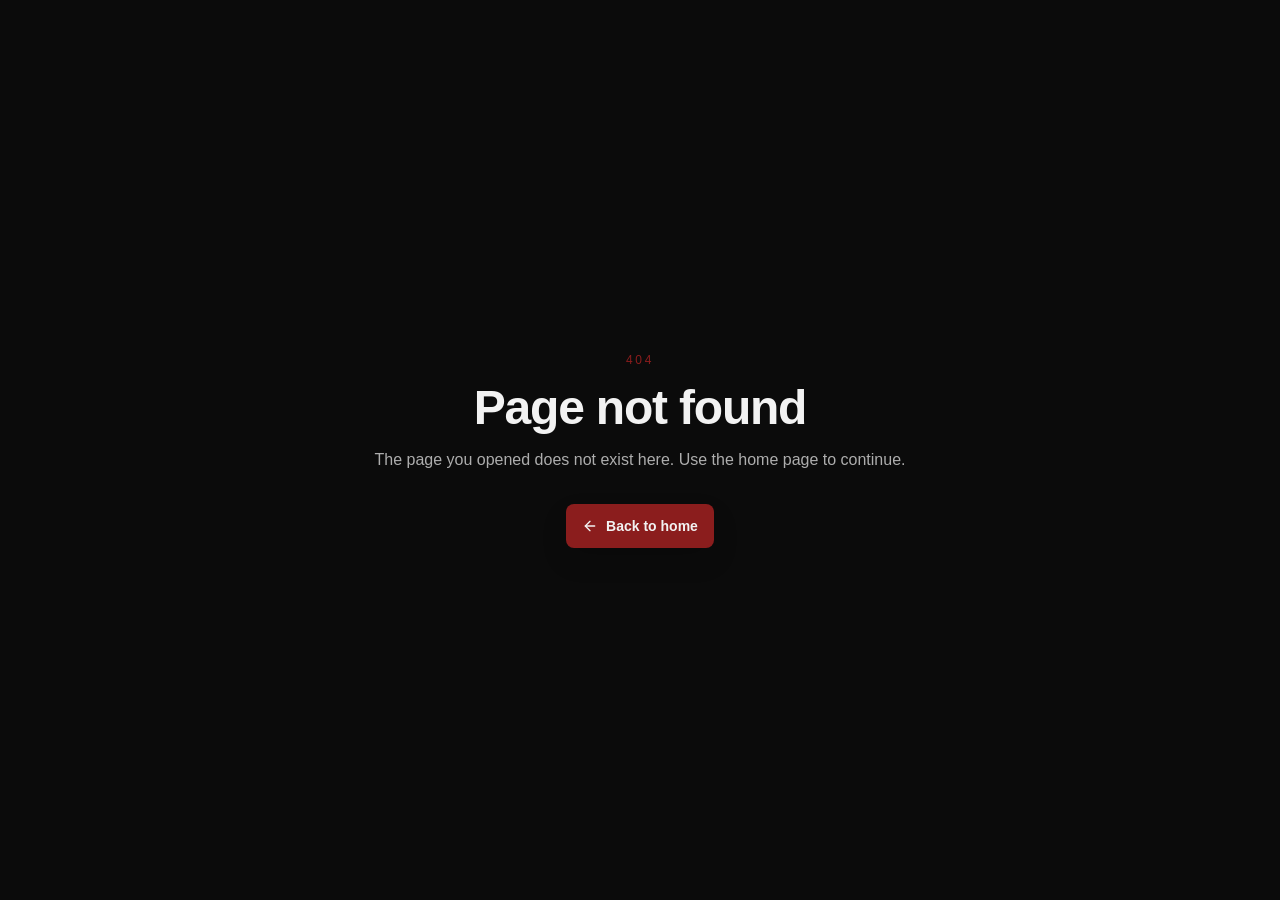
==== commit 94297e94: "." ====
--- a/index.html
+++ b/index.html
@@ -3,7 +3,7 @@
   <head>
     <meta charset="UTF-8" />
     <meta name="viewport" content="width=device-width, initial-scale=1.0" />
-    <title>Graphic Design Portfolio | Velimir Paleksi&#263;</title>
+    <title>Velimir Paleksi&#263; | Graphic Design Portfolio</title>
     <meta
       name="description"
       content="Graphic design portfolio by Velimir Paleksi&#263;, also written Velimir Paleksic. Promo graphics, product ads, menus, carousels, campaign visuals, and brand presentation work."
@@ -22,7 +22,7 @@
     <meta name="theme-color" content="#0B0B0B" />
     <meta name="color-scheme" content="dark" />
 
-    <meta property="og:title" content="Graphic Design Portfolio | Velimir Paleksi&#263;" />
+    <meta property="og:title" content="Velimir Paleksi&#263; | Graphic Design Portfolio" />
     <meta
       property="og:description"
       content="Graphic design portfolio by Velimir Paleksi&#263;, also written Velimir Paleksic. Promo graphics, product ads, menus, carousels, campaign visuals, and brand presentation work."
@@ -39,7 +39,7 @@
     <meta property="og:image:alt" content="Graphic design portfolio preview with promo graphics and campaign visuals" />
 
     <meta name="twitter:card" content="summary_large_image" />
-    <meta name="twitter:title" content="Graphic Design Portfolio | Velimir Paleksi&#263;" />
+    <meta name="twitter:title" content="Velimir Paleksi&#263; | Graphic Design Portfolio" />
     <meta
       name="twitter:description"
       content="Graphic design portfolio by Velimir Paleksi&#263;, also written Velimir Paleksic. Promo graphics, product ads, menus, carousels, campaign visuals, and brand presentation work."
@@ -67,7 +67,7 @@
             "@type": "CollectionPage",
             "@id": "https://design.velimirpaleksic.com/#page",
             "url": "https://design.velimirpaleksic.com/",
-            "name": "Graphic Design Portfolio | Velimir Paleksić",
+            "name": "Velimir Paleksić | Graphic Design Portfolio",
             "description": "Graphic design portfolio by Velimir Paleksić, also written Velimir Paleksic. Promo graphics, product ads, menus, carousels, campaign visuals, and brand presentation work.",
             "isPartOf": { "@id": "https://design.velimirpaleksic.com/#website" },
             "about": { "@id": "https://design.velimirpaleksic.com/#service" },
@@ -132,9 +132,9 @@
     <link rel="apple-touch-icon" href="/apple-touch-icon.png" />
     <link rel="manifest" href="/site.webmanifest" />
     <link rel="icon" type="image/x-icon" href="/favicon.ico?v=vp-network" />
-    <script type="module" crossorigin src="/assets/index-Dhp77cLR.js"></script>
-    <style data-href="/assets/index-D7Xnaqy9.css">
-*,:before,:after{--tw-border-spacing-x: 0;--tw-border-spacing-y: 0;--tw-translate-x: 0;--tw-translate-y: 0;--tw-rotate: 0;--tw-skew-x: 0;--tw-skew-y: 0;--tw-scale-x: 1;--tw-scale-y: 1;--tw-pan-x: ;--tw-pan-y: ;--tw-pinch-zoom: ;--tw-scroll-snap-strictness: proximity;--tw-gradient-from-position: ;--tw-gradient-via-position: ;--tw-gradient-to-position: ;--tw-ordinal: ;--tw-slashed-zero: ;--tw-numeric-figure: ;--tw-numeric-spacing: ;--tw-numeric-fraction: ;--tw-ring-inset: ;--tw-ring-offset-width: 0px;--tw-ring-offset-color: #fff;--tw-ring-color: rgb(59 130 246 / .5);--tw-ring-offset-shadow: 0 0 #0000;--tw-ring-shadow: 0 0 #0000;--tw-shadow: 0 0 #0000;--tw-shadow-colored: 0 0 #0000;--tw-blur: ;--tw-brightness: ;--tw-contrast: ;--tw-grayscale: ;--tw-hue-rotate: ;--tw-invert: ;--tw-saturate: ;--tw-sepia: ;--tw-drop-shadow: ;--tw-backdrop-blur: ;--tw-backdrop-brightness: ;--tw-backdrop-contrast: ;--tw-backdrop-grayscale: ;--tw-backdrop-hue-rotate: ;--tw-backdrop-invert: ;--tw-backdrop-opacity: ;--tw-backdrop-saturate: ;--tw-backdrop-sepia: ;--tw-contain-size: ;--tw-contain-layout: ;--tw-contain-paint: ;--tw-contain-style: }::backdrop{--tw-border-spacing-x: 0;--tw-border-spacing-y: 0;--tw-translate-x: 0;--tw-translate-y: 0;--tw-rotate: 0;--tw-skew-x: 0;--tw-skew-y: 0;--tw-scale-x: 1;--tw-scale-y: 1;--tw-pan-x: ;--tw-pan-y: ;--tw-pinch-zoom: ;--tw-scroll-snap-strictness: proximity;--tw-gradient-from-position: ;--tw-gradient-via-position: ;--tw-gradient-to-position: ;--tw-ordinal: ;--tw-slashed-zero: ;--tw-numeric-figure: ;--tw-numeric-spacing: ;--tw-numeric-fraction: ;--tw-ring-inset: ;--tw-ring-offset-width: 0px;--tw-ring-offset-color: #fff;--tw-ring-color: rgb(59 130 246 / .5);--tw-ring-offset-shadow: 0 0 #0000;--tw-ring-shadow: 0 0 #0000;--tw-shadow: 0 0 #0000;--tw-shadow-colored: 0 0 #0000;--tw-blur: ;--tw-brightness: ;--tw-contrast: ;--tw-grayscale: ;--tw-hue-rotate: ;--tw-invert: ;--tw-saturate: ;--tw-sepia: ;--tw-drop-shadow: ;--tw-backdrop-blur: ;--tw-backdrop-brightness: ;--tw-backdrop-contrast: ;--tw-backdrop-grayscale: ;--tw-backdrop-hue-rotate: ;--tw-backdrop-invert: ;--tw-backdrop-opacity: ;--tw-backdrop-saturate: ;--tw-backdrop-sepia: ;--tw-contain-size: ;--tw-contain-layout: ;--tw-contain-paint: ;--tw-contain-style: }*,:before,:after{box-sizing:border-box;border-width:0;border-style:solid;border-color:#e5e7eb}:before,:after{--tw-content: ""}html,:host{line-height:1.5;-webkit-text-size-adjust:100%;-moz-tab-size:4;-o-tab-size:4;tab-size:4;font-family:ui-sans-serif,system-ui,-apple-system,BlinkMacSystemFont,Segoe UI,sans-serif;font-feature-settings:normal;font-variation-settings:normal;-webkit-tap-highlight-color:transparent}body{margin:0;line-height:inherit}hr{height:0;color:inherit;border-top-width:1px}abbr:where([title]){-webkit-text-decoration:underline dotted;text-decoration:underline dotted}h1,h2,h3,h4,h5,h6{font-size:inherit;font-weight:inherit}a{color:inherit;text-decoration:inherit}b,strong{font-weight:bolder}code,kbd,samp,pre{font-family:ui-monospace,SFMono-Regular,Menlo,Monaco,Consolas,Liberation Mono,Courier New,monospace;font-feature-settings:normal;font-variation-settings:normal;font-size:1em}small{font-size:80%}sub,sup{font-size:75%;line-height:0;position:relative;vertical-align:baseline}sub{bottom:-.25em}sup{top:-.5em}table{text-indent:0;border-color:inherit;border-collapse:collapse}button,input,optgroup,select,textarea{font-family:inherit;font-feature-settings:inherit;font-variation-settings:inherit;font-size:100%;font-weight:inherit;line-height:inherit;letter-spacing:inherit;color:inherit;margin:0;padding:0}button,select{text-transform:none}button,input:where([type=button]),input:where([type=reset]),input:where([type=submit]){-webkit-appearance:button;background-color:transparent;background-image:none}:-moz-focusring{outline:auto}:-moz-ui-invalid{box-shadow:none}progress{vertical-align:baseline}::-webkit-inner-spin-button,::-webkit-outer-spin-button{height:auto}[type=search]{-webkit-appearance:textfield;outline-offset:-2px}::-webkit-search-decoration{-webkit-appearance:none}::-webkit-file-upload-button{-webkit-appearance:button;font:inherit}summary{display:list-item}blockquote,dl,dd,h1,h2,h3,h4,h5,h6,hr,figure,p,pre{margin:0}fieldset{margin:0;padding:0}legend{padding:0}ol,ul,menu{list-style:none;margin:0;padding:0}dialog{padding:0}textarea{resize:vertical}input::-moz-placeholder,textarea::-moz-placeholder{opacity:1;color:#9ca3af}input::placeholder,textarea::placeholder{opacity:1;color:#9ca3af}button,[role=button]{cursor:pointer}:disabled{cursor:default}img,svg,video,canvas,audio,iframe,embed,object{display:block;vertical-align:middle}img,video{max-width:100%;height:auto}[hidden]:where(:not([hidden=until-found])){display:none}:root{--background: 0 0% 4.3%;--foreground: 0 0% 94.9%;--card: 0 0% 6.6%;--card-foreground: 0 0% 94.9%;--popover: 0 0% 6.6%;--popover-foreground: 0 0% 94.9%;--primary: 0 0% 94.9%;--primary-foreground: 0 0% 4.3%;--secondary: 0 0% 9.2%;--secondary-foreground: 0 0% 94.9%;--muted: 0 0% 12.6%;--muted-foreground: 0 0% 68%;--accent: 0 65% 33%;--accent-foreground: 0 0% 94.9%;--destructive: 0 84.2% 60.2%;--destructive-foreground: 0 0% 94.9%;--border: 0 0% 16.2%;--input: 0 0% 12.6%;--ring: 0 65% 33%;--radius: 1rem;--sidebar-background: 0 0% 4.3%;--sidebar-foreground: 0 0% 94.9%;--sidebar-primary: 0 65% 33%;--sidebar-primary-foreground: 0 0% 94.9%;--sidebar-accent: 0 0% 9.2%;--sidebar-accent-foreground: 0 0% 94.9%;--sidebar-border: 0 0% 16.2%;--sidebar-ring: 0 65% 33%;--ease-refined: ease-in-out;--ease-crisp: ease-in-out;--motion-micro: .2s;--motion-surface: .3s;--motion-media: .3s;--motion-panel: .32s}html{scroll-behavior:auto}section[id]{scroll-margin-top:5.5rem}*{border-color:hsl(var(--border))}body{background-color:hsl(var(--background));font-family:ui-sans-serif,system-ui,-apple-system,BlinkMacSystemFont,Segoe UI,sans-serif;color:hsl(var(--foreground));-webkit-font-smoothing:antialiased;-moz-osx-font-smoothing:grayscale;text-wrap:pretty}h1,h2,h3,h4,h5,h6{font-family:ui-sans-serif,system-ui,-apple-system,BlinkMacSystemFont,Segoe UI,sans-serif;text-wrap:balance}::-moz-selection{background:hsl(var(--accent) / .35);color:hsl(var(--foreground))}::selection{background:hsl(var(--accent) / .35);color:hsl(var(--foreground))}.container{width:100%;margin-right:auto;margin-left:auto;padding-right:1rem;padding-left:1rem}@media(min-width:1200px){.container{max-width:1200px}}.section-shell{padding-top:3rem;padding-bottom:3rem}@media(min-width:640px){.section-shell{padding-top:4rem;padding-bottom:4rem}}@media(min-width:1024px){.section-shell{padding-top:5rem;padding-bottom:5rem}}@media(min-width:1280px){.section-shell{padding-top:6rem;padding-bottom:6rem}}.section-shell-end{padding-top:2.5rem;padding-bottom:2rem}@media(min-width:640px){.section-shell-end{padding-top:3rem;padding-bottom:2.5rem}}@media(min-width:1024px){.section-shell-end{padding-top:3.5rem;padding-bottom:3rem}}.surface-panel{border-radius:1.85rem;border-width:1px;border-color:hsl(var(--border));background-color:hsl(var(--card) / .72);box-shadow:0 24px 70px #00000047}.surface-card{border-radius:1.45rem;border-width:1px;border-color:#f2f2f214;background-color:#111;box-shadow:0 18px 45px #00000038}.surface-card-strong{border-radius:1.6rem;border-width:1px;border-color:#981b1e3d;background-color:#111;box-shadow:0 20px 48px #0000003d,inset 0 0 0 1px #981b1e0d}.premium-hover:hover .icon-box,.premium-hover:hover .icon-box-lg,.premium-hover:hover .icon-box-signal,.premium-hover:focus-within .icon-box,.premium-hover:focus-within .icon-box-lg,.premium-hover:focus-within .icon-box-signal{border-color:hsl(var(--accent) / .32);background-color:hsl(var(--secondary) / .8);color:hsl(var(--foreground));box-shadow:0 12px 24px #00000029}.group:hover .link-arrow,.premium-hover:hover .link-arrow,.premium-hover:focus-within .link-arrow{color:hsl(var(--accent));opacity:1}.btn-primary{display:inline-flex;min-height:3rem;align-items:center;justify-content:center;gap:.5rem;border-radius:.75rem;background-color:hsl(var(--accent));padding:.75rem 1.25rem;text-align:center;font-size:.875rem;line-height:1.25rem;font-weight:500;color:hsl(var(--accent-foreground));transition-property:background-color,color,border-color,box-shadow;transition-duration:.3s;transition-timing-function:var(--ease-refined);box-shadow:0 12px 26px #00000024}.btn-primary:hover,.btn-primary:focus-visible{background-color:hsl(var(--accent) / .94);box-shadow:0 15px 30px #0000002e}.btn-secondary{display:inline-flex;min-height:3rem;align-items:center;justify-content:center;gap:.5rem;border-radius:.75rem;border-width:1px;padding:.75rem 1.25rem;text-align:center;font-size:.875rem;line-height:1.25rem;font-weight:500;border-color:#f2f2f21a;background-color:#f2f2f20a;color:#f2f2f2;transition-property:background-color,color,border-color,box-shadow;transition-duration:.3s;transition-timing-function:var(--ease-refined)}.btn-secondary:hover,.btn-secondary:focus-visible{border-color:#f2f2f22e;background-color:#f2f2f212;color:#f2f2f2;box-shadow:0 12px 24px #00000024}.btn-tertiary{display:inline-flex;min-height:2.75rem;align-items:center;justify-content:center;gap:.5rem;border-radius:.75rem;padding:.25rem;font-size:.875rem;line-height:1.25rem;font-weight:500}.btn-tertiary:hover{color:hsl(var(--accent))}.btn-tertiary{transition-property:color,opacity;transition-duration:var(--motion-micro);transition-timing-function:var(--ease-crisp);color:hsl(var(--foreground) / .78)}.inline-link-subtle{font-size:.875rem;line-height:1.25rem;font-weight:500;color:hsl(var(--foreground) / .76);transition-property:color,opacity;transition-duration:var(--motion-micro);transition-timing-function:var(--ease-crisp)}.inline-link-subtle:hover,.inline-link-subtle:focus-visible{color:hsl(var(--accent))}.active-inline-link{color:hsl(var(--accent))}.menu-link{border-radius:calc(var(--radius) - 2px);font-size:.875rem;line-height:1.25rem;font-weight:500;color:hsl(var(--foreground) / .8);transition-property:background-color,color,border-color,box-shadow;transition-duration:var(--motion-micro);transition-timing-function:var(--ease-crisp)}.menu-link:hover,.menu-link:focus-visible{background-color:hsl(var(--secondary));color:hsl(var(--accent))}.active-menu-link{background-color:hsl(var(--secondary));color:hsl(var(--accent));box-shadow:inset 0 0 0 1px hsl(var(--accent) / .18)}.section-heading-shell{margin-left:auto;margin-right:auto;margin-bottom:1.75rem;max-width:40rem;text-align:center}@media(min-width:640px){.section-heading-shell{margin-bottom:2.25rem}}@media(min-width:1024px){.section-heading-shell{margin-bottom:2.75rem}}.section-heading-shell-left{margin-bottom:1.75rem;max-width:40rem;text-align:left}@media(min-width:640px){.section-heading-shell-left{margin-bottom:2.25rem}}@media(min-width:1024px){.section-heading-shell-left{margin-bottom:2.75rem}}.section-heading-line{height:1px;width:3rem}@media(min-width:640px){.section-heading-line{width:3.5rem}}.section-heading-line{background-color:hsl(var(--accent) / .7)}.section-heading-line+.eyebrow{margin-top:.75rem}.section-heading-line+.section-title,.eyebrow+.section-title{margin-top:.75rem}.section-heading-shell+.portfolio-notice,.section-heading-shell-left+.portfolio-notice{margin-top:-.5rem}@media(min-width:640px){.section-heading-shell+.portfolio-notice,.section-heading-shell-left+.portfolio-notice{margin-top:-.75rem}}.section-heading-copy{font-size:.95rem}@media(min-width:640px){.section-heading-copy{font-size:1rem;line-height:1.5rem}}.section-heading-copy{color:hsl(var(--foreground) / .76);line-height:1.62;max-width:40rem;margin-top:.625rem}.design-work-copy .section-heading-copy{display:-webkit-box;overflow:hidden;-webkit-box-orient:vertical;-webkit-line-clamp:3}.section-heading-copy-center{margin-left:auto;margin-right:auto}.mobile-menu-panel{overflow:hidden;max-height:0;opacity:0;pointer-events:none;transition-property:max-height,opacity,visibility;transition-duration:var(--motion-panel);transition-timing-function:var(--ease-refined);visibility:hidden;will-change:max-height,opacity}.mobile-menu-panel.is-open{max-height:34rem;opacity:1;pointer-events:auto;visibility:visible}.mobile-menu-panel-inner{border-top:1px solid hsl(var(--border));background-color:hsl(var(--background));box-shadow:0 18px 38px #00000038}.icon-button-shell{display:inline-flex;align-items:center;justify-content:center;border-radius:.75rem;border-width:1px;border-color:hsl(var(--border));background-color:hsl(var(--card));transition-property:background-color,color,border-color,box-shadow;transition-duration:var(--motion-micro);transition-timing-function:var(--ease-crisp)}.icon-button-shell:hover,.icon-button-shell:focus-visible{border-color:hsl(var(--accent) / .24);background-color:hsl(var(--secondary) / .78);box-shadow:0 10px 22px #00000024}a,button,[role=button]{transition-property:background-color,color,border-color,box-shadow,opacity;transition-duration:var(--motion-micro);transition-timing-function:var(--ease-crisp)}.surface-panel,.surface-card,.surface-card-muted,.surface-card-strong,.icon-box,.icon-box-lg,.icon-box-signal{transition-property:background-color,color,border-color,box-shadow,opacity;transition-duration:.3s;transition-timing-function:var(--ease-refined)}img{transition-property:opacity;transition-duration:.3s;transition-timing-function:var(--ease-refined)}:where(a,button,[role=button]):focus-visible{outline:none;box-shadow:0 0 0 2px hsl(var(--background)),0 0 0 3px hsl(var(--foreground) / .14),0 0 0 5px hsl(var(--accent) / .5)}.hero-shell{position:relative;overflow:hidden;padding-bottom:3.5rem;padding-top:5.25rem}@media(min-width:640px){.hero-shell{padding-bottom:5rem;padding-top:6.25rem}}@media(min-width:1024px){.hero-shell{padding-bottom:6rem;padding-top:6.75rem}}.hero-grid{display:grid;gap:2rem}@media(min-width:1024px){.hero-grid{grid-template-columns:1.2fr .8fr;align-items:center;gap:3rem}}@media(min-width:1280px){.hero-grid{gap:3.5rem}}.hero-media-wrap{order:1;margin-left:auto;margin-right:auto;display:flex;width:100%;max-width:13.5rem;justify-content:center}@media(min-width:640px){.hero-media-wrap{max-width:16rem}}@media(min-width:1024px){.hero-media-wrap{order:2;justify-content:flex-end}}@media(min-width:1280px){.hero-media-wrap{max-width:18.5rem}}.hero-cta-stack{margin-left:auto;margin-right:auto;margin-top:2rem;display:flex;max-width:28rem;flex-direction:column;gap:.75rem}@media(min-width:640px){.hero-cta-stack{max-width:none;flex-direction:row;flex-wrap:wrap}}@media(min-width:1024px){.hero-cta-stack{margin-left:0;margin-right:0}}.eyebrow{font-size:11px;font-weight:500;text-transform:uppercase;letter-spacing:.2em}@media(min-width:640px){.eyebrow{font-size:.75rem;line-height:1rem}}.hero-title{max-width:56rem;font-size:2.45rem;font-weight:700;letter-spacing:-.025em}@media(min-width:640px){.hero-title{font-size:3rem;line-height:1}}@media(min-width:1024px){.hero-title{font-size:3.75rem;line-height:1}}@media(min-width:1280px){.hero-title{font-size:4.5rem;line-height:1}}.hero-title{line-height:.98}.client-logo-shell{padding-top:.25rem;padding-bottom:.75rem}.client-logo-panel{border-top:1px solid hsl(var(--border) / .7);padding-top:1.4rem}.client-logo-grid{display:grid;grid-template-columns:repeat(2,minmax(0,1fr));gap:.45rem .85rem;align-items:center}.client-logo-item{display:flex;min-height:5.25rem;align-items:center;justify-content:center}.client-logo-image{max-height:3.6rem;width:auto;max-width:78%;-o-object-fit:contain;object-fit:contain;opacity:1}.client-logo-note{margin-top:.95rem;text-align:center;color:hsl(var(--foreground) / .58);font-size:.76rem;line-height:1.35}@media(min-width:640px){.client-logo-grid{grid-template-columns:repeat(3,minmax(0,1fr));gap:.65rem 1rem}.client-logo-item{min-height:5.9rem}.client-logo-image{max-height:4.15rem;max-width:72%}}@media(min-width:1024px){.client-logo-grid{grid-template-columns:repeat(5,minmax(0,1fr))}}.section-title{font-size:1.85rem;font-weight:700;letter-spacing:-.025em}@media(min-width:640px){.section-title{font-size:1.875rem;line-height:2.25rem}}@media(min-width:1024px){.section-title{font-size:2.25rem;line-height:2.5rem}}.section-title{line-height:1.04}.card-title{font-size:1.02rem;font-weight:600;letter-spacing:-.025em;color:hsl(var(--foreground))}@media(min-width:640px){.card-title{font-size:1.125rem;line-height:1.75rem}}.card-title{line-height:1.18}.meta-badge{display:inline-flex;width:-moz-fit-content;width:fit-content;align-items:center;gap:.375rem;border-radius:9999px;border-width:1px;padding:.25rem .625rem;font-size:11px;font-weight:500;text-transform:uppercase;letter-spacing:.14em}.meta-badge-accent{border-color:hsl(var(--accent) / .2);background-color:hsl(var(--accent) / .1);color:hsl(var(--accent))}.meta-badge-neutral{border-color:hsl(var(--border));background-color:hsl(var(--secondary) / .72);color:hsl(var(--foreground) / .78)}.contact-card{transition-property:border-color,box-shadow,background-color,color;transition-duration:.3s;transition-timing-function:var(--ease-refined)}.contact-card:hover,.contact-card:focus-within{border-color:#981b1e73;background-color:#151515;box-shadow:0 20px 48px #00000042}.contact-card:hover .icon-box,.contact-card:hover .icon-box-lg,.contact-card:hover .icon-box-signal,.contact-card:focus-within .icon-box,.contact-card:focus-within .icon-box-lg,.contact-card:focus-within .icon-box-signal{border-color:hsl(var(--accent) / .32);background-color:hsl(var(--secondary) / .8);color:hsl(var(--foreground));box-shadow:0 12px 24px #00000029}.contact-card:hover .media-zoom,.contact-card:focus-within .media-zoom{opacity:.96}.contact-card:hover .link-arrow,.contact-card:focus-within .link-arrow{color:hsl(var(--accent));opacity:1}.contact-card{display:flex;height:100%;min-height:100px;align-items:flex-start;gap:.875rem;border-radius:1.35rem;border-width:1px;padding:1rem;text-align:left}@media(hover:hover)and (pointer:fine){.contact-card{transition-property:transform,background-color,color,border-color,box-shadow,opacity;transition-duration:.24s;transition-timing-function:ease-in-out}.contact-card:hover,.contact-card:focus-within{transform:translateY(-4px);transform:none}.contact-card{transition-property:transform,border-color,background-color,color,opacity,box-shadow;transition-duration:.24s;transition-timing-function:ease-in-out;will-change:transform}.contact-card:hover,.contact-card:focus-within{transform:translateY(-2px)}}.contact-card:hover,.contact-card:focus-within{transform:none}@media(min-width:640px){.contact-card{min-height:112px;padding:1.25rem}}.contact-card{border-color:hsl(var(--border));background-color:hsl(var(--secondary) / .68);box-shadow:0 14px 30px #00000024}.contact-email-actions,.links-email-actions{display:grid;gap:.75rem}@media(min-width:640px){.contact-email-actions,.links-email-actions{grid-template-columns:repeat(2,minmax(0,1fr))}}@media(min-width:1024px){.contact-email-actions,.links-email-actions{display:flex;flex-wrap:wrap;justify-content:flex-end}}.copy-feedback{font-size:.75rem;line-height:1rem;color:hsl(var(--foreground) / .62)}.body-copy{font-size:.95rem}@media(min-width:640px){.body-copy{font-size:1rem;line-height:1.5rem}}.body-copy{color:hsl(var(--foreground) / .76);line-height:1.62}.meta-copy{font-size:.9rem}@media(min-width:640px){.meta-copy{font-size:.875rem;line-height:1.25rem}}.meta-copy{color:hsl(var(--foreground) / .72);line-height:1.5}.icon-box,.icon-box-lg,.icon-box-chip{display:flex;flex-shrink:0;align-items:center;justify-content:center;border-radius:1rem;border-width:1px;border-color:hsl(var(--border));background-color:hsl(var(--secondary) / .72);box-shadow:0 10px 24px #00000024}.icon-box{height:2.5rem;width:2.5rem}@media(min-width:640px){.icon-box{height:2.75rem;width:2.75rem}}.icon-box-lg{height:2.75rem;width:2.75rem}@media(min-width:640px){.icon-box-lg{height:3.15rem;width:3.15rem}}.icon-box-chip{height:1.15rem;width:1.15rem;border-radius:calc(var(--radius) - 2px);border-width:0px;background-color:transparent;--tw-shadow: 0 0 #0000;--tw-shadow-colored: 0 0 #0000;box-shadow:var(--tw-ring-offset-shadow, 0 0 #0000),var(--tw-ring-shadow, 0 0 #0000),var(--tw-shadow)}.brand-shell-neutral{border-color:hsl(var(--border));background-color:hsl(var(--secondary) / .72)}.brand-shell-signal{border-color:hsl(var(--accent) / .18);background-color:hsl(var(--secondary) / .78);box-shadow:inset 0 0 0 1px hsl(var(--accent) / .05)}.brand-shell-gold{border-color:#e2b84a47;background-color:#e2b84a1f;box-shadow:inset 0 0 0 1px #e2b84a14}.brand-icon-neutral{color:hsl(var(--foreground) / .88)}.brand-icon-muted{color:hsl(var(--foreground) / .72)}.brand-icon-signal{color:hsl(var(--accent))}.brand-icon-gold{color:#e2b84a}.brand-icon-scale-compact{transform:scale(.94);transform-origin:center}.brand-icon-scale-default{transform:scale(1);transform-origin:center}.brand-icon-scale-strong{transform:scale(1.04);transform-origin:center}.footer-shell{border-top-width:1px;border-color:hsl(var(--border));padding-top:2rem;padding-bottom:2rem}@media(min-width:640px){.footer-shell{padding-top:2.25rem;padding-bottom:2.25rem}}.footer-bottom{margin-top:1.5rem;display:flex;flex-direction:column;gap:1rem;border-top-width:1px;border-color:hsl(var(--border));padding-top:1.25rem;text-align:center}@media(min-width:640px){.footer-bottom{flex-direction:row;align-items:center;justify-content:space-between;text-align:left}}.copy-limit-hero{max-width:34rem}@media(min-width:1024px){.copy-limit-hero{max-width:44rem}}.visible{visibility:visible}.static{position:static}.fixed{position:fixed}.absolute{position:absolute}.relative{position:relative}.left-0{left:0}.left-\[-9999px\]{left:-9999px}.right-0{right:0}.top-0{top:0}.top-auto{top:auto}.z-50{z-index:50}.mx-auto{margin-left:auto;margin-right:auto}.mb-2{margin-bottom:.5rem}.mb-5{margin-bottom:1.25rem}.mb-6{margin-bottom:1.5rem}.ml-1{margin-left:.25rem}.ml-auto{margin-left:auto}.mt-0{margin-top:0}.mt-1{margin-top:.25rem}.mt-2{margin-top:.5rem}.mt-2\.5{margin-top:.625rem}.mt-3{margin-top:.75rem}.mt-4{margin-top:1rem}.mt-5{margin-top:1.25rem}.mt-6{margin-top:1.5rem}.mt-7{margin-top:1.75rem}.mt-8{margin-top:2rem}.block{display:block}.flex{display:flex}.inline-flex{display:inline-flex}.grid{display:grid}.hidden{display:none}.h-0{height:0px}.h-10{height:2.5rem}.h-11{height:2.75rem}.h-12{height:3rem}.h-16{height:4rem}.h-\[14px\]{height:14px}.h-full{height:100%}.h-px{height:1px}.min-h-10{min-height:2.5rem}.min-h-11{min-height:2.75rem}.min-h-12{min-height:3rem}.min-h-9{min-height:2.25rem}.min-h-\[12rem\]{min-height:12rem}.min-h-\[18rem\]{min-height:18rem}.min-h-\[72px\]{min-height:72px}.min-h-screen{min-height:100vh}.w-0{width:0px}.w-10{width:2.5rem}.w-11{width:2.75rem}.w-12{width:3rem}.w-6{width:1.5rem}.w-full{width:100%}.min-w-0{min-width:0px}.min-w-10{min-width:2.5rem}.max-w-3xl{max-width:48rem}.max-w-4xl{max-width:56rem}.max-w-6xl{max-width:72rem}.max-w-7xl{max-width:80rem}.max-w-\[44ch\]{max-width:44ch}.max-w-xl{max-width:36rem}.flex-1{flex:1 1 0%}.shrink-0{flex-shrink:0}@keyframes spin{to{transform:rotate(360deg)}}.animate-spin{animation:spin 1s linear infinite}.resize-y{resize:vertical}.resize{resize:both}.flex-col{flex-direction:column}.flex-wrap{flex-wrap:wrap}.items-start{align-items:flex-start}.items-center{align-items:center}.justify-center{justify-content:center}.justify-between{justify-content:space-between}.gap-2{gap:.5rem}.gap-3{gap:.75rem}.gap-4{gap:1rem}.gap-5{gap:1.25rem}.gap-7{gap:1.75rem}.space-y-1>:not([hidden])~:not([hidden]){--tw-space-y-reverse: 0;margin-top:calc(.25rem * calc(1 - var(--tw-space-y-reverse)));margin-bottom:calc(.25rem * var(--tw-space-y-reverse))}.space-y-4>:not([hidden])~:not([hidden]){--tw-space-y-reverse: 0;margin-top:calc(1rem * calc(1 - var(--tw-space-y-reverse)));margin-bottom:calc(1rem * var(--tw-space-y-reverse))}.overflow-hidden{overflow:hidden}.whitespace-nowrap{white-space:nowrap}.rounded-2xl{border-radius:1rem}.rounded-\[1\.2rem\]{border-radius:1.2rem}.rounded-\[1\.35rem\]{border-radius:1.35rem}.rounded-\[1\.45rem\]{border-radius:1.45rem}.rounded-md{border-radius:calc(var(--radius) - 2px)}.border{border-width:1px}.border-b{border-bottom-width:1px}.border-t{border-top-width:1px}.border-t-0{border-top-width:0px}.border-accent\/20{border-color:hsl(var(--accent) / .2)}.border-border{border-color:hsl(var(--border))}.border-border\/70{border-color:hsl(var(--border) / .7)}.border-foreground\/10{border-color:hsl(var(--foreground) / .1)}.bg-accent\/70{background-color:hsl(var(--accent) / .7)}.bg-background{background-color:hsl(var(--background))}.bg-card{background-color:hsl(var(--card))}.bg-card\/30{background-color:hsl(var(--card) / .3)}.bg-card\/50{background-color:hsl(var(--card) / .5)}.bg-emerald-500\/10{background-color:#10b9811a}.bg-secondary\/55{background-color:hsl(var(--secondary) / .55)}.bg-secondary\/60{background-color:hsl(var(--secondary) / .6)}.bg-secondary\/70{background-color:hsl(var(--secondary) / .7)}.object-contain{-o-object-fit:contain;object-fit:contain}.object-cover{-o-object-fit:cover;object-fit:cover}.object-center{-o-object-position:center;object-position:center}.p-3{padding:.75rem}.p-4{padding:1rem}.p-5{padding:1.25rem}.p-6{padding:1.5rem}.px-0{padding-left:0;padding-right:0}.px-3{padding-left:.75rem;padding-right:.75rem}.px-4{padding-left:1rem;padding-right:1rem}.px-5{padding-left:1.25rem;padding-right:1.25rem}.py-1\.5{padding-top:.375rem;padding-bottom:.375rem}.py-16{padding-top:4rem;padding-bottom:4rem}.py-3{padding-top:.75rem;padding-bottom:.75rem}.pb-12{padding-bottom:3rem}.pb-4{padding-bottom:1rem}.pt-0{padding-top:0}.pt-2{padding-top:.5rem}.pt-24{padding-top:6rem}.pt-5{padding-top:1.25rem}.text-center{text-align:center}.font-display{font-family:ui-sans-serif,system-ui,-apple-system,BlinkMacSystemFont,Segoe UI,sans-serif}.text-4xl{font-size:2.25rem;line-height:2.5rem}.text-\[0\.78rem\]{font-size:.78rem}.text-\[1\.08rem\]{font-size:1.08rem}.text-base{font-size:1rem;line-height:1.5rem}.text-sm{font-size:.875rem;line-height:1.25rem}.text-xl{font-size:1.25rem;line-height:1.75rem}.text-xs{font-size:.75rem;line-height:1rem}.font-bold{font-weight:700}.font-medium{font-weight:500}.font-semibold{font-weight:600}.uppercase{text-transform:uppercase}.leading-5{line-height:1.25rem}.leading-6{line-height:1.5rem}.leading-7{line-height:1.75rem}.leading-snug{line-height:1.375}.tracking-\[0\.22em\]{letter-spacing:.22em}.tracking-tight{letter-spacing:-.025em}.text-\[\#f38020\]{--tw-text-opacity: 1;color:rgb(243 128 32 / var(--tw-text-opacity, 1))}.text-accent{color:hsl(var(--accent))}.text-accent\/90{color:hsl(var(--accent) / .9)}.text-emerald-100{--tw-text-opacity: 1;color:rgb(209 250 229 / var(--tw-text-opacity, 1))}.text-foreground{color:hsl(var(--foreground))}.text-foreground\/50{color:hsl(var(--foreground) / .5)}.text-foreground\/60{color:hsl(var(--foreground) / .6)}.text-foreground\/70{color:hsl(var(--foreground) / .7)}.text-foreground\/80{color:hsl(var(--foreground) / .8)}.shadow-\[0_10px_30px_rgba\(0\,0\,0\,0\.24\)\]{--tw-shadow: 0 10px 30px rgba(0,0,0,.24);--tw-shadow-colored: 0 10px 30px var(--tw-shadow-color);box-shadow:var(--tw-ring-offset-shadow, 0 0 #0000),var(--tw-ring-shadow, 0 0 #0000),var(--tw-shadow)}.shadow-\[0_22px_70px_rgba\(0\,0\,0\,0\.35\)\]{--tw-shadow: 0 22px 70px rgba(0,0,0,.35);--tw-shadow-colored: 0 22px 70px var(--tw-shadow-color);box-shadow:var(--tw-ring-offset-shadow, 0 0 #0000),var(--tw-ring-shadow, 0 0 #0000),var(--tw-shadow)}.outline-none{outline:2px solid transparent;outline-offset:2px}.filter{filter:var(--tw-blur) var(--tw-brightness) var(--tw-contrast) var(--tw-grayscale) var(--tw-hue-rotate) var(--tw-invert) var(--tw-saturate) var(--tw-sepia) var(--tw-drop-shadow)}.transition{transition-property:color,background-color,border-color,text-decoration-color,fill,stroke,opacity,box-shadow,transform,filter,backdrop-filter;transition-timing-function:cubic-bezier(.4,0,.2,1);transition-duration:.15s}@keyframes enter{0%{opacity:var(--tw-enter-opacity, 1);transform:translate3d(var(--tw-enter-translate-x, 0),var(--tw-enter-translate-y, 0),0) scale3d(var(--tw-enter-scale, 1),var(--tw-enter-scale, 1),var(--tw-enter-scale, 1)) rotate(var(--tw-enter-rotate, 0))}}@keyframes exit{to{opacity:var(--tw-exit-opacity, 1);transform:translate3d(var(--tw-exit-translate-x, 0),var(--tw-exit-translate-y, 0),0) scale3d(var(--tw-exit-scale, 1),var(--tw-exit-scale, 1),var(--tw-exit-scale, 1)) rotate(var(--tw-exit-rotate, 0))}}.\[overflow-wrap\:anywhere\]{overflow-wrap:anywhere}.skip-link{position:absolute;width:1px;height:1px;padding:0;margin:-1px;overflow:hidden;clip:rect(0,0,0,0);white-space:nowrap;border-width:0;position:fixed;left:1rem;top:1rem;z-index:80;border-radius:9999px;border-width:1px;padding:.5rem 1rem;font-size:.75rem;line-height:1rem;font-weight:500;text-transform:uppercase;letter-spacing:.16em;border-color:hsl(var(--accent) / .32);background-color:hsl(var(--background));color:hsl(var(--foreground));box-shadow:0 14px 30px #00000038}.skip-link:focus,.skip-link:focus-visible{position:static;width:auto;height:auto;padding:0;margin:0;overflow:visible;clip:auto;white-space:normal}.case-copy{max-width:52ch;font-size:.875rem;line-height:1.75rem}@media(min-width:640px){.case-copy{font-size:.98rem}}.case-copy{color:hsl(var(--foreground) / .78)}.case-section-shell{border-radius:1.45rem;border-width:1px;padding:1.25rem}@media(min-width:640px){.case-section-shell{padding:1.5rem}}@media(min-width:1024px){.case-section-shell{padding:1.75rem}}.case-section-shell{border-color:hsl(var(--border));background-color:hsl(var(--secondary) / .68);box-shadow:0 14px 30px #00000024}.case-section-title{font-size:1.125rem;line-height:1.75rem;font-weight:600;letter-spacing:-.025em;color:hsl(var(--foreground))}@media(min-width:640px){.case-section-title{font-size:1.15rem}}.case-section-title{line-height:1.16}.case-kicker{font-size:11px;font-weight:500;text-transform:uppercase;letter-spacing:.18em;color:hsl(var(--foreground));color:hsl(var(--foreground) / .84)}.case-grid{display:grid;gap:1rem}@media(min-width:1024px){.case-grid{grid-template-columns:repeat(2,minmax(0,1fr));gap:1.25rem}}.case-meta-grid{display:grid;gap:1rem}@media(min-width:1024px){.case-meta-grid{grid-template-columns:.9fr 1.1fr}}.portfolio-showcase-card{display:grid;gap:0;overflow:hidden;border:1px solid hsl(var(--accent) / .2);border-radius:1.65rem;background-color:hsl(var(--card));box-shadow:0 20px 46px #00000038}.portfolio-placeholder-grid{display:grid;gap:1rem;margin-top:1rem}.portfolio-placeholder-card{display:grid;overflow:hidden;border:1px solid hsl(var(--border));border-radius:1.5rem;background-color:hsl(var(--card));box-shadow:0 18px 40px #0000002e}@media(min-width:1024px){.portfolio-showcase-card{grid-template-columns:minmax(0,1.06fr) minmax(0,.94fr)}.portfolio-placeholder-card{grid-template-columns:minmax(0,.92fr) minmax(0,1.08fr)}}.portfolio-showcase-media-shell{display:grid;gap:1rem;padding:1rem;border-bottom:1px solid hsl(var(--border));background-color:hsl(var(--secondary) / .4)}.portfolio-placeholder-visual{display:grid;place-items:center;gap:.85rem;min-height:18rem;padding:1.2rem;border-bottom:1px solid hsl(var(--border));background:radial-gradient(circle at top,rgba(152,27,30,.16),transparent 58%),hsl(var(--secondary) / .45)}@media(min-width:640px){.portfolio-showcase-media-shell{gap:1.1rem;padding:1.2rem}.portfolio-placeholder-grid{gap:1.15rem;margin-top:1.15rem}.portfolio-placeholder-visual{min-height:20rem;padding:1.35rem}}@media(min-width:1024px){.portfolio-showcase-media-shell{padding:1.35rem;border-bottom:0;border-right:1px solid hsl(var(--border))}.portfolio-placeholder-visual{min-height:auto;border-bottom:0;border-right:1px solid hsl(var(--border))}}.portfolio-showcase-media-grid{display:grid;gap:.75rem;align-items:stretch}.portfolio-showcase-figure{display:flex;width:100%;min-width:0;align-items:center;justify-content:center;overflow:hidden;border:1px solid hsl(var(--accent) / .16);border-radius:1.35rem;background-color:hsl(var(--card));box-shadow:0 18px 40px #0000002e}.portfolio-showcase-image{display:block;width:100%;height:100%;-o-object-fit:contain;object-fit:contain;-o-object-position:center;object-position:center}.portfolio-gallery-media{position:relative;overflow:hidden;border-radius:1rem;background-color:hsl(var(--secondary))}.portfolio-showcase-image-note{padding:.8rem .85rem .9rem;color:hsl(var(--foreground) / .76);font-size:.84rem;line-height:1.55}.portfolio-showcase-footer{display:flex;flex-wrap:wrap;align-items:center;justify-content:space-between;gap:.85rem;padding:.1rem 0}.portfolio-showcase-controls{display:flex;flex-wrap:wrap;align-items:center;gap:.7rem;margin-left:auto}.portfolio-showcase-count{display:inline-flex;align-items:center;justify-content:center;min-height:2.6rem;padding:.5rem .9rem;border:1px solid rgb(242 242 242 / .14);border-radius:999px;background-color:#0b0b0bcc;color:#f2f2f2eb;font-size:.82rem;font-weight:700;letter-spacing:.08em}.portfolio-showcase-buttons{display:flex;gap:.55rem}.portfolio-carousel-button{display:inline-flex;align-items:center;justify-content:center;min-width:2.6rem;min-height:2.6rem;border:1px solid rgb(242 242 242 / .14);border-radius:999px;background-color:#0b0b0bcc;color:#f2f2f2eb;transition:transform .22s ease,border-color .22s ease,color .22s ease}.portfolio-carousel-button:hover,.portfolio-carousel-button:focus-visible{transform:translateY(-1px);border-color:hsl(var(--accent) / .48);color:hsl(var(--foreground))}.portfolio-carousel-button:disabled{cursor:not-allowed;transform:none;border-color:#f2f2f224;color:#f2f2f26b;opacity:.6}.portfolio-showcase-copy{display:flex;flex-direction:column;gap:1.25rem;padding:1.3rem}.portfolio-placeholder-copy{display:flex;flex-direction:column;gap:1.2rem;padding:1.3rem}@media(min-width:640px){.portfolio-showcase-copy,.portfolio-placeholder-copy{padding:1.55rem}}@media(min-width:1024px){.portfolio-showcase-copy,.portfolio-placeholder-copy{padding:1.9rem}}.portfolio-showcase-frame-note{border:1px solid hsl(var(--border));border-radius:1.2rem;background-color:hsl(var(--secondary) / .68);padding:1rem}.portfolio-placeholder-label{color:hsl(var(--foreground) / .72);font-size:.94rem;font-weight:500;line-height:1.5}.portfolio-facts-grid{display:grid;gap:.85rem}@media(min-width:640px){.portfolio-facts-grid{grid-template-columns:repeat(2,minmax(0,1fr))}}.portfolio-fact-card{border:1px solid hsl(var(--border));border-radius:1.15rem;background-color:hsl(var(--secondary) / .68);padding:.95rem 1rem}.portfolio-fact-label{color:hsl(var(--foreground) / .54);font-size:.7rem;font-weight:700;letter-spacing:.14em;text-transform:uppercase}.portfolio-fact-value{margin-top:.45rem;color:hsl(var(--foreground) / .86);font-size:.93rem;line-height:1.55}.portfolio-gallery-grid{display:grid;gap:1.1rem}@media(min-width:900px){.portfolio-gallery-grid{grid-template-columns:repeat(2,minmax(0,1fr))}}.portfolio-gallery-card{overflow:hidden;border:1px solid hsl(var(--accent) / .16);border-radius:1.55rem;background-color:hsl(var(--card));box-shadow:0 18px 42px #0003}.portfolio-gallery-copy{display:grid;gap:.85rem;padding:1rem 1rem 1.05rem}@media(min-width:640px){.portfolio-gallery-copy{padding:1.15rem 1.15rem 1.2rem}}.portfolio-gallery-caption{color:hsl(var(--foreground) / .78);font-size:.95rem;line-height:1.65}.design-work-grid{display:grid;grid-template-columns:repeat(auto-fit,minmax(min(100%,18rem),1fr));gap:1rem}@media(min-width:768px){.design-work-grid{gap:1.15rem}}.design-work-card{display:flex;min-width:0;flex-direction:column;overflow:hidden;border:1px solid hsl(var(--accent) / .16);border-radius:1.55rem;background-color:hsl(var(--card));box-shadow:0 18px 42px #0003}.design-work-cover{overflow:hidden;border-bottom:1px solid hsl(var(--border));background-color:hsl(var(--secondary) / .48)}.design-work-copy{display:flex;min-width:0;flex:1;flex-direction:column;gap:1rem;padding:1rem}@media(min-width:640px){.design-work-copy{padding:1.15rem}}.design-work-frame-grid{display:grid;grid-template-columns:repeat(auto-fit,minmax(4.4rem,1fr));gap:.6rem;margin-top:auto}.design-work-frame-link{position:relative;display:block;aspect-ratio:4 / 5;min-width:0;overflow:hidden;border:1px solid hsl(var(--border));border-radius:.85rem;background-color:hsl(var(--secondary))}.design-work-frame-link:hover,.design-work-frame-link:focus-visible{border-color:hsl(var(--accent) / .42)}.design-work-frame-index{position:absolute;left:.45rem;top:.45rem;z-index:1;display:inline-flex;min-height:1.45rem;min-width:1.45rem;align-items:center;justify-content:center;border:1px solid rgb(242 242 242 / .14);border-radius:999px;background-color:#0b0b0bd1;color:#f2f2f2e6;font-size:.7rem;font-weight:700}@media(prefers-reduced-motion:reduce){html{scroll-behavior:auto}section[id]{scroll-margin-top:5.5rem}*,*:before,*:after{animation-duration:.01ms!important;animation-iteration-count:1!important;transition-duration:.01ms!important;scroll-behavior:auto!important}}.back-to-top{position:fixed;right:1rem;bottom:1rem;z-index:60;display:inline-flex;min-height:2.75rem;align-items:center;justify-content:center;gap:.45rem;border-radius:999px;border:1px solid hsl(var(--border));background-color:#0b0b0bdb;padding:.65rem .85rem;color:hsl(var(--foreground) / .88);box-shadow:0 16px 34px #00000047;opacity:0;pointer-events:none;transition:opacity var(--motion-surface) var(--ease-refined),border-color var(--motion-micro) var(--ease-crisp),color var(--motion-micro) var(--ease-crisp)}.back-to-top.is-visible{opacity:1;pointer-events:auto}.back-to-top:hover,.back-to-top:focus-visible{border-color:hsl(var(--accent) / .3);color:hsl(var(--foreground));@keyframes safe-image-pulse{0%{filter:saturate(.88) brightness(.92)}to{filter:saturate(1) brightness(1)}}@keyframes safe-image-shimmer{0%{background-position:200% 0}to{background-position:-120% 0}}}:is(.back-to-top:hover,.back-to-top:focus-visible) .safe-image{display:block;max-width:100%;background-color:#111;background-image:linear-gradient(110deg,#ffffff0a 18%,#ffffff29,#ffffff0a 54%);background-size:220% 100%;background-position:100% 0;transition:opacity .3s var(--ease-refined),filter .3s var(--ease-refined),background-color .3s var(--ease-refined)}:is(.back-to-top:hover,.back-to-top:focus-visible) .safe-image-loading{opacity:.999;filter:saturate(.9) brightness(.96);animation:safe-image-pulse 1.15s ease-in-out infinite alternate,safe-image-shimmer 1.8s linear infinite}:is(.back-to-top:hover,.back-to-top:focus-visible) .safe-image-loaded{opacity:1;animation:none;filter:none;background-image:none;background-color:transparent}.process-flow{display:grid;gap:.9rem;position:relative}@media(min-width:900px){.process-flow{grid-template-columns:repeat(3,minmax(0,1fr))}}.process-step-card{display:grid;grid-template-columns:auto minmax(0,1fr);gap:1rem;border:1px solid hsl(var(--border));border-radius:1.45rem;background-color:hsl(var(--secondary) / .58);padding:1.25rem;box-shadow:0 16px 34px #00000029}.process-step-marker{display:grid;gap:.75rem;justify-items:center;color:hsl(var(--accent))}.process-step-marker span{font-size:.72rem;font-weight:800;letter-spacing:.16em}.brief-panel{display:grid;gap:1rem;border:1px solid hsl(var(--accent) / .2);border-radius:1.6rem;background-color:hsl(var(--secondary) / .58);padding:1.25rem;box-shadow:0 18px 40px #0000002e}@media(min-width:900px){.brief-panel{grid-template-columns:minmax(0,.9fr) minmax(0,1.1fr);padding:1.75rem}}.brief-panel-main h3{margin-top:.75rem;color:hsl(var(--foreground));font-size:clamp(1.65rem,4vw,2.75rem);line-height:.98;letter-spacing:-.04em;font-weight:700}.brief-checklist{display:grid;gap:.75rem;margin:0;padding:0;list-style:none}.brief-checklist li{display:grid;grid-template-columns:auto minmax(0,1fr);gap:.85rem;align-items:start;border:1px solid hsl(var(--border));border-radius:1rem;background-color:hsl(var(--background) / .42);padding:.9rem}.brief-checklist span{color:hsl(var(--accent));font-size:.75rem;font-weight:700;letter-spacing:.12em}.brief-checklist p{color:hsl(var(--foreground) / .76);font-size:.92rem;line-height:1.55}.availability-profile-card{width:min(100%,17.5rem);margin-left:auto;margin-right:auto;border:1px solid rgb(242 242 242 / .1);border-radius:1.25rem;background-color:#111;padding:.9rem 1rem;text-align:center;box-shadow:0 16px 34px #0000002e}.availability-profile-name{color:#f2f2f2;font-size:.95rem;font-weight:650;letter-spacing:-.02em;line-height:1.2}.availability-pill{display:inline-flex;align-items:center;justify-content:center;gap:.45rem;margin-top:.65rem;border:1px solid rgba(152,27,30,.38);border-radius:999px;background-color:#981b1e1a;padding:.42rem .72rem;color:#f2f2f2;font-size:.75rem;font-weight:650;line-height:1}.availability-pill span{width:.5rem;height:.5rem;border-radius:999px;background-color:#981b1e;box-shadow:none!important;animation:none}@media(hover:hover)and (pointer:fine){.premium-hover,.contact-card,.interactive-card,.interactive-card-primary,.interactive-card-muted,.link-card,.link-card-primary,.proof-card,.thumb-card,.pricing-hostinger-card,.pricing-tier-card,.pricing-package-card,.stack-tech-card,.btn-primary,.btn-secondary,.btn-support{transition-property:transform,background-color,color,border-color,box-shadow,opacity;transition-duration:.24s;transition-timing-function:ease-in-out}.premium-hover:hover,.premium-hover:focus-within,.contact-card:hover,.contact-card:focus-visible,.interactive-card:hover,.interactive-card:focus-within,.interactive-card-primary:hover,.interactive-card-primary:focus-within,.interactive-card-muted:hover,.interactive-card-muted:focus-within,.link-card:hover,.link-card:focus-visible,.link-card-primary:hover,.link-card-primary:focus-visible,.proof-card:hover,.thumb-card:hover,.pricing-hostinger-card:hover,.pricing-tier-card:hover,.pricing-package-card:hover,.stack-tech-card:hover{transform:translateY(-4px)}.btn-primary:hover,.btn-primary:focus-visible,.btn-secondary:hover,.btn-secondary:focus-visible,.btn-support:hover,.btn-support:focus-visible{transform:translateY(-2px)}}@keyframes vp-soft-enter{0%{opacity:0;transform:translateY(8px)}to{opacity:1;transform:translateY(0)}}.hero-grid,.section-heading-shell,.section-heading-shell-left,.surface-card,.surface-card-strong,.contact-card,.proof-panel,.thumb-card,.pricing-hostinger-card,.pricing-tier-card,.pricing-package-card{animation:vp-soft-enter .42s ease-out both}@media(prefers-reduced-motion:reduce){.hero-grid,.section-heading-shell,.section-heading-shell-left,.surface-card,.surface-card-strong,.contact-card,.proof-panel,.thumb-card,.pricing-hostinger-card,.pricing-tier-card,.pricing-package-card{animation:none!important}}.hero-title{line-height:1.13!important}@keyframes availability-scale{0%,to{transform:scale(.82);box-shadow:none!important;opacity:.78}50%{transform:scale(1.38);box-shadow:none!important;opacity:1}}.availability-pill span{animation:availability-scale 1.35s ease-in-out infinite!important;transform-origin:center}@keyframes vp-fade-in{0%{opacity:0}to{opacity:1}}.hero-grid,.section-heading-shell,.section-heading-shell-left,.surface-card,.surface-card-strong,.contact-card,.proof-panel,.thumb-card,.pricing-hostinger-card,.pricing-tier-card,.pricing-package-card,.stack-category-card,.stack-tech-card,.process-number-card{animation:vp-fade-in .36s ease-out both!important}@media(hover:hover)and (pointer:fine){.premium-hover:hover,.premium-hover:focus-within,.surface-card:hover,.surface-card:focus-within,.surface-card-strong:hover,.surface-card-strong:focus-within,.proof-card:hover,.proof-card:focus-within,.thumb-card:hover,.thumb-card:focus-within,.pricing-hostinger-card:hover,.pricing-hostinger-card:focus-within,.pricing-tier-card:hover,.pricing-tier-card:focus-within,.pricing-package-card:hover,.pricing-package-card:focus-within,.stack-category-card:hover,.stack-category-card:focus-within,.stack-tech-card:hover,.stack-tech-card:focus-within,.process-number-card:hover,.process-number-card:focus-within{transform:none!important}a.contact-card:hover,a.contact-card:focus-visible,.btn-primary:hover,.btn-primary:focus-visible,.btn-secondary:hover,.btn-secondary:focus-visible,.btn-support:hover,.btn-support:focus-visible,.thumb-media-button:hover,.thumb-media-button:focus-visible{transform:translateY(-2px)!important}}@media(prefers-reduced-motion:reduce){.hero-grid,.section-heading-shell,.section-heading-shell-left,.surface-card,.surface-card-strong,.contact-card,.proof-panel,.thumb-card,.pricing-hostinger-card,.pricing-tier-card,.pricing-package-card,.stack-category-card,.stack-tech-card,.process-number-card,.availability-pill span{animation:none!important}}.safe-image-loading{animation:none!important}.hero-title{line-height:1.2!important}.availability-pill>span{position:relative!important;display:inline-flex!important;width:.56rem!important;height:.56rem!important;flex:0 0 auto!important;border-radius:9999px!important;background-color:#981b1e!important;box-shadow:none!important;animation:none!important}.before-after-divider,.before-after-handle{cursor:ew-resize!important;touch-action:none}@keyframes vp-fade-up{0%{opacity:0;transform:translateY(10px)}to{opacity:1;transform:translateY(0)}}.hero-title{line-height:1.16!important;overflow-wrap:normal}.hero-grid,.section-heading-shell,.section-heading-shell-left,.surface-card,.surface-card-strong,.contact-card,.proof-panel,.proof-card,.thumb-card,.pricing-hostinger-card,.pricing-tier-card,.pricing-package-card,.stack-category-card,.stack-tech-card,.process-number-card,.template-preview{animation:vp-fade-up .42s ease-out both!important}.pricing-hostinger-card{display:flex;min-height:100%;flex-direction:column}.template-preview{max-height:22rem;overflow:auto;scrollbar-width:thin}.availability-pill{isolation:isolate}.availability-pill>span{position:relative!important;display:inline-flex!important;width:.56rem!important;height:.56rem!important;flex:0 0 auto!important;border-radius:9999px!important;background-color:#981b1e!important;box-shadow:none!important;animation:none!important;z-index:0}.availability-pill>span:after{content:"";position:absolute;inset:-.38rem;border-radius:inherit;background-color:#981b1e2e;z-index:-1;animation:availability-halo-scale 1.45s ease-in-out infinite}@keyframes availability-halo-scale{0%,to{transform:scale(.75);opacity:.45}50%{transform:scale(1.45);opacity:1}}.before-after-stage{cursor:default!important;-webkit-user-select:none;-moz-user-select:none;user-select:none;touch-action:pan-y}.before-after-stage img,.before-after-image{pointer-events:none;-webkit-user-select:none;-moz-user-select:none;user-select:none;-webkit-user-drag:none}.before-after-divider,.before-after-handle{pointer-events:auto;cursor:ew-resize!important;touch-action:none}.proof-quote-block{position:relative;display:grid;grid-template-columns:auto minmax(0,1fr) auto;gap:.75rem}.proof-quote-mark{color:#981b1eb8;font-family:var(--font-display, ui-serif),Georgia,serif;font-size:clamp(2.5rem,6vw,3.5rem);line-height:.9}.proof-quote-mark-close{align-self:end}.proof-quote-text{padding-top:.35rem;color:#f2f2f2c7;font-size:.9rem;line-height:1.75}@media(max-width:640px){.proof-quote-block{display:block;padding:.75rem .25rem .25rem}.proof-quote-mark{position:absolute;font-size:3.1rem;opacity:.58;pointer-events:none}.proof-quote-mark-open{left:0;top:-.15rem}.proof-quote-mark-close{right:0;bottom:-.75rem}.proof-quote-text{padding:1.15rem .75rem 1.25rem}}@media(hover:hover)and (pointer:fine){.surface-card:hover,.surface-card:focus-within,.surface-card-strong:hover,.surface-card-strong:focus-within,.proof-card:hover,.proof-card:focus-within,.thumb-card:hover,.thumb-card:focus-within,.pricing-hostinger-card:hover,.pricing-hostinger-card:focus-within,.pricing-tier-card:hover,.pricing-tier-card:focus-within,.pricing-package-card:hover,.pricing-package-card:focus-within,.stack-category-card:hover,.stack-category-card:focus-within,.stack-tech-card:hover,.stack-tech-card:focus-within,.process-number-card:hover,.process-number-card:focus-within,article.interactive-card:hover,article.interactive-card:focus-within,article.interactive-card-primary:hover,article.interactive-card-primary:focus-within,article.interactive-card-muted:hover,article.interactive-card-muted:focus-within{transform:none!important}a.contact-card,a.interactive-card,a.interactive-card-primary,a.interactive-card-muted,a.link-card,a.link-card-primary,.btn-primary,.btn-secondary,.btn-support,.thumb-media-button,button[aria-pressed]{transition-property:transform,border-color,background-color,color,opacity,box-shadow;transition-duration:.24s;transition-timing-function:ease-in-out}a.contact-card:hover,a.contact-card:focus-visible,a.interactive-card:hover,a.interactive-card:focus-visible,a.interactive-card-primary:hover,a.interactive-card-primary:focus-visible,a.interactive-card-muted:hover,a.interactive-card-muted:focus-visible,a.link-card:hover,a.link-card:focus-visible,a.link-card-primary:hover,a.link-card-primary:focus-visible,.btn-primary:hover,.btn-primary:focus-visible,.btn-secondary:hover,.btn-secondary:focus-visible,.btn-support:hover,.btn-support:focus-visible,.thumb-media-button:hover,.thumb-media-button:focus-visible,button[aria-pressed]:hover,button[aria-pressed]:focus-visible{transform:translateY(-2px)!important}}@media(prefers-reduced-motion:reduce){.hero-grid,.section-heading-shell,.section-heading-shell-left,.surface-card,.surface-card-strong,.contact-card,.proof-panel,.proof-card,.thumb-card,.pricing-hostinger-card,.pricing-tier-card,.pricing-package-card,.stack-category-card,.stack-tech-card,.process-number-card,.template-preview{animation:none!important}.availability-pill>span:after{animation:none!important}}.pricing-hostinger-label{color:#981b1ef2;font-size:.72rem;font-weight:700;letter-spacing:.18em;line-height:1.2;text-transform:uppercase}.pricing-hostinger-title{margin-top:.55rem;color:#f2f2f2;font-size:clamp(1.25rem,2vw,1.55rem);font-weight:800;letter-spacing:-.04em;line-height:1.1}.pricing-hostinger-badge{display:inline-flex;min-height:2rem;flex:0 0 auto;align-items:center;justify-content:center;gap:.4rem;border:1px solid rgb(152 27 30 / .34);border-radius:999px;background-color:#981b1e1f;padding:.4rem .7rem;color:#f2f2f2;font-size:.72rem;font-weight:700;line-height:1;white-space:nowrap}.pricing-hostinger-price-block{margin-top:1.35rem;padding-bottom:1.1rem;border-bottom:1px solid rgb(242 242 242 / .08)}.pricing-hostinger-price-block.no-divider{border-bottom:0;padding-bottom:0}.pricing-hostinger-price{margin-top:.35rem;color:#f2f2f2;font-size:clamp(2.25rem,5vw,3.25rem);font-weight:850;letter-spacing:-.07em;line-height:.95}.pricing-hostinger-km{margin-top:.45rem;color:#f2f2f294;font-size:.9rem;font-weight:600;line-height:1.4}.process-number-card{border:1px solid rgb(242 242 242 / .1);border-radius:1.45rem;background-color:#111;padding:1.15rem;box-shadow:0 16px 34px #0000002e}.process-number-card-top{display:flex;align-items:center;justify-content:space-between;gap:1rem}.process-number{color:#981b1ef2;font-family:var(--font-display, inherit);font-size:2rem;font-weight:800;letter-spacing:-.06em;line-height:.9}@media(hover:hover)and (pointer:fine){.premium-hover,.contact-card,.interactive-card,.interactive-card-primary,.interactive-card-muted,.link-card,.link-card-primary,.proof-card,.thumb-card,.pricing-hostinger-card,.pricing-tier-card,.pricing-package-card,.stack-category-card,.stack-tech-card,.process-number-card,.brief-checklist li{transition-property:transform,border-color,background-color,color,opacity,box-shadow!important;transition-duration:.24s!important;transition-timing-function:ease-in-out!important;will-change:transform}.premium-hover:hover,.premium-hover:focus-within,.contact-card:hover,.contact-card:focus-visible,.interactive-card:hover,.interactive-card:focus-within,.interactive-card-primary:hover,.interactive-card-primary:focus-within,.interactive-card-muted:hover,.interactive-card-muted:focus-within,.link-card:hover,.link-card:focus-visible,.link-card-primary:hover,.link-card-primary:focus-visible,.proof-card:hover,.proof-card:focus-within,.thumb-card:hover,.thumb-card:focus-within,.pricing-hostinger-card:hover,.pricing-hostinger-card:focus-within,.pricing-tier-card:hover,.pricing-tier-card:focus-within,.pricing-package-card:hover,.pricing-package-card:focus-within,.stack-category-card:hover,.stack-category-card:focus-within,.stack-tech-card:hover,.stack-tech-card:focus-within,.process-number-card:hover,.process-number-card:focus-within,.brief-checklist li:hover,.btn-primary:hover,.btn-primary:focus-visible,.btn-secondary:hover,.btn-secondary:focus-visible,.btn-support:hover,.btn-support:focus-visible,.thumb-media-button:hover,.thumb-media-button:focus-visible,button[aria-pressed]:hover,button[aria-pressed]:focus-visible{transform:translateY(-2px)!important}}.availability-pill{overflow:visible!important}.availability-pill>span{position:relative!important;display:inline-block!important;width:.56rem!important;height:.56rem!important;flex:0 0 auto!important;border-radius:9999px!important;background-color:#981b1e!important;box-shadow:none!important;animation:availability-dot-pulse 1.35s ease-in-out infinite!important}.availability-pill>span:before,.availability-pill>span:after{content:none!important}@keyframes availability-dot-pulse{0%{box-shadow:none!important;opacity:1}70%{box-shadow:none!important;opacity:1}to{box-shadow:none!important;opacity:1}}@media(prefers-reduced-motion:reduce){.availability-pill>span{animation:none!important}}.hero-media-wrap{max-width:18rem}@media(min-width:640px){.hero-media-wrap{max-width:20rem}}.hero-portrait-shell{position:relative;width:100%;aspect-ratio:4 / 5;overflow:hidden;border-radius:1.6rem;background:linear-gradient(180deg,#f2f2f205,#0b0b0b00)}.hero-portrait-image{width:100%;height:100%;-o-object-fit:contain;object-fit:contain;-o-object-position:center bottom;object-position:center bottom}.hero-portrait-fade{position:absolute;inset:auto 0 0;height:42%;background:linear-gradient(to top,#0b0b0bfa,#0b0b0bad 32%,#0b0b0b00);pointer-events:none}.hero-portrait-signature{position:absolute;left:50%;bottom:1rem;transform:translate(-50%);margin:0;color:#981b1e;font-size:clamp(1.45rem,4vw,2rem);line-height:1;white-space:nowrap;text-shadow:0 12px 32px rgba(0,0,0,.45);z-index:1}.availability-profile-card{width:100%;border:0;background:transparent;box-shadow:none;padding:0}.availability-profile-name{display:none}.availability-pill{margin-top:0;min-height:2.6rem;width:100%;justify-content:center;text-align:center}.brief-checklist-panel{display:flex;flex-direction:column}.brief-checklist{gap:.85rem}.brief-checklist li.is-checked .brief-checklist-copy{color:hsl(var(--foreground))}.brief-checklist-label{display:grid;grid-template-columns:auto auto minmax(0,1fr);align-items:center;gap:.85rem;width:100%;border:1px solid hsl(var(--border));border-radius:1rem;background-color:hsl(var(--background) / .42);padding:.95rem 1rem;cursor:pointer}.brief-checklist-box{width:1.1rem;height:1.1rem;border:1px solid hsl(var(--accent) / .46);border-radius:.3rem;background:hsl(var(--background));box-shadow:inset 0 0 0 1px #ffffff08}.brief-checklist-input:checked+.brief-checklist-box{background:hsl(var(--accent));border-color:hsl(var(--accent));box-shadow:inset 0 0 0 2px #0b0b0b73}.brief-checklist-copy{color:hsl(var(--foreground) / .76);font-size:.95rem;line-height:1.55}.pricing-hostinger-card{padding:1.35rem}@media(min-width:640px){.pricing-hostinger-card{padding:1.55rem}}.pricing-hostinger-price-block,.pricing-hostinger-price-block.no-divider{padding-top:1rem;padding-bottom:1rem}.before-after-before{transition:clip-path .12s ease-out}.before-after-divider{transition:left .12s ease-out}.before-after-shell.is-dragging .before-after-before,.before-after-shell.is-dragging .before-after-divider{transition:none}.surface-card:hover,.surface-card-strong:hover,.thumb-card:hover,.pricing-hostinger-card:hover,.proof-card:hover,.process-number-card:hover,.contact-card:hover{transform:translateY(-4px)}.brief-checklist-panel{border:0;background:transparent;box-shadow:none}.brief-checklist{width:100%}.brief-checklist li{padding:0;border:0;background:transparent}.brief-checklist-label{width:100%;border:0;border-radius:1rem;background:#111111d1;padding:1rem}.brief-checklist-box{border-color:#f2f2f23d;background:#f2f2f20d}.brief-checklist-copy{color:#f2f2f2d1}.brief-checklist li.is-checked .brief-checklist-box{border-color:#981b1ed1;background:#981b1ed1}.pricing-hostinger-card{min-height:100%}.eyebrow{color:hsl(var(--accent) / .82)}.pricing-hostinger-label{display:inline-flex;align-items:center;border:1px solid rgba(152,27,30,.28);background:#981b1e1f;color:#f2f2f2;padding:.34rem .62rem;border-radius:999px;letter-spacing:.16em}.brief-checklist-panel.surface-card{display:flex;flex-direction:column;border:1px solid hsl(var(--border));background-color:hsl(var(--secondary) / .58);box-shadow:0 18px 40px #0000002e}.hero-media-wrap{max-width:19rem}.hero-portrait-image{-o-object-fit:contain;object-fit:contain;-o-object-position:center top!important;object-position:center top!important;transform:scale(1.03);transform-origin:top center}.hero-copy-block{order:1!important}.hero-media-wrap{order:2!important;max-width:19rem}@media(min-width:640px){.hero-media-wrap{max-width:21rem}}.hero-portrait-shell{background:transparent!important}.hero-portrait-image{-o-object-fit:contain!important;object-fit:contain!important;-o-object-position:center top!important;object-position:center top!important;transform:none!important;transform-origin:top center}.pricing-hostinger-card{display:flex;min-height:100%;flex-direction:column;border:1px solid rgb(242 242 242 / .12)!important;border-radius:1.55rem;background-color:#111;padding:1.35rem!important;box-shadow:0 18px 42px #0003}@media(min-width:640px){.pricing-hostinger-card{padding:1.35rem!important}}.pricing-hostinger-card-featured{border-color:#981b1e85!important;box-shadow:0 18px 48px #0000003d,inset 0 0 0 1px #981b1e1a}.pricing-hostinger-price-block,.pricing-hostinger-price-block.no-divider{border-bottom:0!important;padding-top:0!important;padding-bottom:0!important}.brief-checklist-panel.surface-card,.brief-checklist-panel{display:flex;flex-direction:column;border:1px solid hsl(var(--border))!important;border-radius:1.55rem;background-color:hsl(var(--secondary) / .58)!important;box-shadow:0 18px 40px #0000002e}.brief-checklist{width:100%;gap:.85rem}.brief-checklist li{display:block;padding:0;border:0;background:transparent}.brief-checklist-label{display:grid;grid-template-columns:auto minmax(0,1fr)!important;align-items:center;gap:.85rem;width:100%;border:1px solid rgb(242 242 242 / .1);border-radius:1rem;background:#111111d1;padding:1rem;cursor:pointer}.brief-checklist-input{position:absolute;opacity:0;pointer-events:none}.brief-checklist-box{width:1.1rem;height:1.1rem;border:1px solid rgba(242,242,242,.24);border-radius:.3rem;background:#f2f2f20d;box-shadow:inset 0 0 0 1px #ffffff08}.brief-checklist-input:checked+.brief-checklist-box{border-color:#981b1ed1;background:#981b1ed1;box-shadow:inset 0 0 0 2px #0b0b0b73}.brief-checklist-copy{color:#f2f2f2d1;font-size:.95rem;line-height:1.55}.brief-checklist li.is-checked .brief-checklist-label{background:#981b1e1f;box-shadow:inset 0 0 0 1px #981b1e38}.brief-checklist li.is-checked .brief-checklist-copy{color:#f2f2f2}.hero-portrait-shell{background:none!important;background-color:transparent!important;background-image:none!important;border:0!important;border-radius:0!important;box-shadow:none!important;overflow:visible!important}.hero-portrait-shell:before,.hero-portrait-shell:after{content:none!important;display:none!important}.hero-portrait-image{-o-object-fit:contain!important;object-fit:contain!important;-o-object-position:center top!important;object-position:center top!important;-webkit-mask-image:linear-gradient(to bottom,#000 0%,#000 76%,rgba(0,0,0,.72) 86%,transparent 100%);mask-image:linear-gradient(to bottom,#000 0%,#000 76%,rgba(0,0,0,.72) 86%,transparent 100%);-webkit-mask-size:100% 100%;mask-size:100% 100%;-webkit-mask-repeat:no-repeat;mask-repeat:no-repeat}.hero-portrait-fade{display:none!important}.safe-image.hero-portrait-image,.hero-portrait-image{background:transparent!important;background-color:transparent!important;-o-object-position:center top!important;object-position:center top!important}.hero-portrait-shell{background:none!important;background-color:transparent!important;background-image:none!important}.availability-pill{overflow:visible!important;isolation:isolate}.availability-pill>span{position:relative!important;display:inline-block!important;width:.62rem!important;height:.62rem!important;flex:0 0 auto!important;border-radius:9999px!important;background-color:#981b1e!important;box-shadow:none!important;animation:none!important;z-index:0}.availability-pill>span:before{content:""!important;position:absolute!important;inset:-.34rem!important;display:block!important;border-radius:inherit!important;background:#981b1e2e!important;box-shadow:none!important;animation:none!important;z-index:-1}.availability-pill>span:after{content:none!important}.hero-proof-note{display:inline-flex;align-items:center;justify-content:center;gap:.45rem;min-height:2.2rem;padding:.55rem .9rem;border:1px solid rgba(152,27,30,.34);border-radius:9999px;background:#981b1e1f;color:#f2f2f2eb;font-size:.78rem;font-weight:700;letter-spacing:.11em;line-height:1.2;text-transform:uppercase}.hero-media-wrap{max-width:20rem!important}@media(min-width:640px){.hero-media-wrap{max-width:23rem!important}}.hero-portrait-shell{aspect-ratio:11 / 16!important}.hero-portrait-image{-o-object-fit:contain!important;object-fit:contain!important;-o-object-position:center top!important;object-position:center top!important}@media(max-width:480px){.hero-proof-note{width:100%;padding-inline:.8rem;font-size:.72rem;letter-spacing:.08em}.hero-title{font-size:clamp(2.05rem,10.6vw,2.78rem)!important;line-height:1.04!important;letter-spacing:-.055em!important}.hero-pill-row{gap:.65rem!important}.context-pill{padding:.7rem .9rem!important;font-size:.92rem!important;line-height:1.2!important}}@media(prefers-reduced-motion:reduce){.availability-pill>span,.availability-pill>span:before{animation:none!important}}.pricing-card-grid{align-items:stretch}.pricing-hostinger-card{width:100%;overflow:hidden}.pricing-card-meta{padding:1rem!important}.pricing-includes-list{margin-top:1.15rem!important}@media(max-width:639px){.pricing-section .container{padding-left:.85rem;padding-right:.85rem}.pricing-card-grid{grid-template-columns:minmax(0,1fr)!important;gap:1rem!important}.pricing-hostinger-card{padding:1.05rem!important;border-radius:1.25rem!important}.pricing-hostinger-title{font-size:1.42rem!important;line-height:1.08!important}.pricing-hostinger-price-block{margin-top:1rem!important}.pricing-hostinger-price{font-size:clamp(2.05rem,12vw,2.75rem)!important;line-height:.98!important}.pricing-card-meta{gap:.75rem!important;padding:.95rem!important;border-radius:1.1rem!important}.pricing-perk-row{align-items:flex-start!important;font-size:.92rem!important;line-height:1.45!important}.pricing-includes-list{display:grid!important;gap:.65rem!important;margin-top:1rem!important}.pricing-includes-list li{line-height:1.45!important}.pricing-note-grid{margin-top:1rem!important;padding:.85rem!important;border-radius:1.25rem!important}.pricing-note-item{padding:.85rem .9rem!important;border-radius:1rem!important}}.availability-pill{border-color:#981b1e52!important;background-color:#981b1e1a!important;color:#f2f2f2!important;box-shadow:none!important}.availability-pill>span,.availability-pill span{background-color:#f2f2f2!important;box-shadow:none!important}.availability-pill>span:before,.availability-pill span:before{background:#981b1e2e!important;box-shadow:none!important}.pricing-section .container{width:100%}.pricing-card-grid{align-items:stretch!important;gap:1.1rem!important}.pricing-hostinger-card{display:flex!important;flex-direction:column!important;width:100%!important;min-width:0!important;padding:clamp(1.15rem,1.8vw,1.55rem)!important;border-radius:.75rem!important}.pricing-hostinger-card>.btn-primary,.pricing-hostinger-card>.btn-secondary,.pricing-hostinger-card>.btn-support{margin-top:auto!important}.pricing-hostinger-price{font-size:clamp(2.25rem,5vw,3.4rem)!important;line-height:.96!important}.pricing-card-meta{margin-top:1rem!important;padding:1rem!important;border-radius:.5rem!important}.pricing-includes-list{display:grid!important;gap:.7rem!important;margin-top:1rem!important;margin-bottom:1.2rem!important}.pricing-includes-list li{line-height:1.5!important}.pricing-addon-grid,.pricing-note-grid.pricing-addon-grid{gap:.8rem!important;padding:.9rem!important;border-radius:1.45rem!important}.pricing-addon-card{display:grid!important;grid-template-columns:auto minmax(0,1fr)!important;gap:.8rem!important;align-items:start!important;min-width:0!important;border:1px solid rgb(242 242 242 / .1)!important;border-radius:1.15rem!important;background:#111!important;padding:1rem!important}.pricing-addon-icon{display:inline-flex!important;width:2.15rem!important;height:2.15rem!important;align-items:center!important;justify-content:center!important;border:1px solid rgb(152 27 30 / .28)!important;border-radius:.85rem!important;background:#981b1e1f!important;color:#f2f2f2!important}.pricing-addon-copy{display:grid!important;min-width:0!important;align-content:start!important;gap:.45rem!important}.pricing-addon-title{color:#f2f2f2!important;font-size:.95rem!important;font-weight:720!important;line-height:1.25!important}.pricing-addon-price{width:-moz-fit-content!important;width:fit-content!important;max-width:100%!important;border:1px solid rgb(152 27 30 / .24)!important;border-radius:.8rem!important;background:#981b1e1a!important;padding:.34rem .62rem!important;color:#f2f2f2d1!important;font-size:.66rem!important;font-weight:700!important;letter-spacing:.08em!important;line-height:1.2!important;text-align:left!important;text-transform:uppercase!important;white-space:normal!important}.pricing-addon-text{color:#f2f2f2ad!important;font-size:.88rem!important;line-height:1.55!important}@media(max-width:639px){.pricing-section .container{padding-left:1rem!important;padding-right:1rem!important}.pricing-card-grid{grid-template-columns:minmax(0,1fr)!important;gap:.95rem!important}.pricing-hostinger-card{padding:1.05rem!important;border-radius:.75rem!important}.pricing-hostinger-title{font-size:1.34rem!important;line-height:1.08!important}.pricing-hostinger-price-block,.pricing-hostinger-price-block.no-divider{margin-top:.9rem!important;padding-top:.9rem!important}.pricing-hostinger-price{font-size:clamp(2rem,11vw,2.55rem)!important}.pricing-card-meta{margin-top:.9rem!important;padding:.9rem!important}.pricing-includes-list{gap:.6rem!important;margin-top:.9rem!important;margin-bottom:1rem!important}.pricing-addon-grid,.pricing-note-grid.pricing-addon-grid{padding:.8rem!important;gap:.7rem!important}.pricing-addon-card{grid-template-columns:minmax(0,1fr)!important;padding:.95rem!important}.pricing-addon-copy{gap:.4rem!important}}.portfolio-project-switcher{display:grid;gap:.75rem;margin:0 auto 1rem;max-width:46rem}@media(min-width:640px){.portfolio-project-switcher{grid-template-columns:repeat(2,minmax(0,1fr))}}.portfolio-project-tab{display:flex;min-height:4.25rem;flex-direction:column;align-items:flex-start;justify-content:center;gap:.25rem;border:1px solid hsl(var(--border));border-radius:1.15rem;background-color:hsl(var(--card));padding:.95rem 1rem;text-align:left;transition:border-color .22s ease,background-color .22s ease,transform .22s ease}.portfolio-project-tab span{color:hsl(var(--foreground));font-size:.94rem;font-weight:700;letter-spacing:-.01em}.portfolio-project-tab small{color:hsl(var(--foreground) / .58);font-size:.74rem;font-weight:600;letter-spacing:.08em;text-transform:uppercase}.portfolio-project-tab:hover,.portfolio-project-tab:focus-visible{transform:translateY(-1px);border-color:hsl(var(--accent) / .38)}.portfolio-project-tab.is-active{border-color:hsl(var(--accent) / .7);background-color:hsl(var(--accent) / .08)}.portfolio-showcase-media-grid{justify-items:stretch}.portfolio-showcase-figure{width:100%}@media(min-width:1024px){.portfolio-showcase-card{grid-template-columns:minmax(0,1.14fr) minmax(0,.86fr)}.portfolio-showcase-copy{justify-content:center}}.portfolio-badge-plazma,.portfolio-badge-milka{border-color:hsl(var(--accent) / .34);background-color:hsl(var(--accent) / .16);color:#f2f2f2}.surface-panel,.surface-card,.surface-card-muted,.surface-card-strong,.interactive-card,.interactive-card-primary,.interactive-card-muted,.thumb-card,.portfolio-showcase-card,.pricing-hostinger-card,.link-card,.link-card-primary,.contact-card,.proof-panel{border-radius:.75rem!important}.design-work-card{display:flex!important;min-height:100%;flex-direction:column;overflow:hidden;border:1px solid rgb(242 242 242 / .12)!important;border-radius:.75rem!important;background:#111!important;box-shadow:0 16px 38px #0003!important;transition:border-color .2s ease-in-out,background-color .2s ease-in-out}.design-work-card:hover,.design-work-card:focus-within{border-color:hsl(var(--accent) / .28)!important;background-color:#151515!important}.design-work-cover{position:relative;overflow:hidden;border:0!important;border-bottom:1px solid hsl(var(--border))!important;border-radius:0!important;background-color:hsl(var(--secondary) / .48)!important}.design-work-cover img{-o-object-fit:cover!important;object-fit:cover!important}@media(min-width:640px){.design-work-copy{padding:1.15rem!important}}.design-work-frame-link{border-radius:.5rem!important}.contact-hub-layout{margin-top:1.5rem;display:grid;gap:1.1rem}.contact-hub-group{min-width:0}.contact-hub-group-profile .contact-hub-grid{gap:.72rem}.contact-hub-eyebrow{color:hsl(var(--accent));font-size:.72rem;font-weight:800;letter-spacing:.16em;line-height:1;text-transform:uppercase}.contact-hub-title{margin-top:.24rem;max-width:30ch;color:hsl(var(--foreground) / .86);font-size:.94rem;line-height:1.42}.contact-hub-grid{margin-top:.75rem;display:grid;gap:.85rem}.contact-hub-card{display:flex;min-height:5rem;align-items:flex-start;justify-content:space-between;gap:.9rem;border:1px solid hsl(var(--foreground) / .09);border-radius:.75rem;background-color:#151515;padding:.95rem 1rem;box-shadow:0 12px 24px #0000001f;transition:border-color .2s ease-in-out,background-color .2s ease-in-out,color .2s ease-in-out}.contact-hub-card:hover,.contact-hub-card:focus-visible{border-color:hsl(var(--accent) / .22);background-color:#181818}.contact-hub-card-main{display:flex;min-width:0;align-items:flex-start;gap:.9rem}.contact-hub-icon-box{width:2.85rem!important;height:2.85rem!important;flex:0 0 auto}.contact-hub-card-title{color:#f2f2f2;font-size:.98rem;font-weight:700;line-height:1.18}.contact-hub-card-copy{margin-top:.32rem;max-width:28ch;color:hsl(var(--foreground) / .68);font-size:.88rem;line-height:1.42}.contact-hub-arrow{margin-top:.08rem;flex:0 0 auto;color:hsl(var(--foreground) / .42);transition:color .2s ease-in-out,opacity .2s ease-in-out}.contact-hub-card:hover .contact-hub-arrow,.contact-hub-card:focus-visible .contact-hub-arrow{color:hsl(var(--foreground) / .66)}.contact-hub-card-portfolio{min-height:5.15rem}.contact-hub-card-compact{min-height:0;align-items:center;padding:.82rem .95rem}.contact-hub-card-compact .contact-hub-card-main{align-items:center;gap:.82rem}.contact-hub-card-compact .contact-hub-icon-box{width:2.6rem!important;height:2.6rem!important}.contact-hub-card-compact .contact-hub-card-title{font-size:.95rem;line-height:1.12}.contact-hub-card-compact .contact-hub-arrow{margin-top:0}.contact-email-card{margin-top:.1rem}.contact-email-actions{align-self:stretch}.availability-pill{border-color:hsl(var(--accent) / .32)!important;background-color:hsl(var(--accent) / .1)!important;color:#f2f2f2!important;box-shadow:none!important}.availability-pill>span,.availability-pill span:first-child{background-color:hsl(var(--accent))!important;animation:none!important}.availability-pill>span:before,.availability-pill span:first-child:before{background:hsl(var(--accent) / .24)!important;animation:none!important}@media(min-width:640px){.contact-hub-grid{grid-template-columns:repeat(2,minmax(0,1fr))}.contact-hub-grid-single{grid-template-columns:minmax(0,1fr)}}@media(min-width:1024px){.contact-hub-layout{grid-template-columns:minmax(0,1.18fr) minmax(0,.9fr);align-items:start}}.design-work-grid{display:grid;grid-template-columns:minmax(0,1fr)!important;gap:1rem!important}.design-work-cover{display:block;aspect-ratio:4 / 5!important}.design-work-copy{min-height:0!important}.design-work-copy .body-copy{display:-webkit-box;overflow:hidden;-webkit-box-orient:vertical;-webkit-line-clamp:3}.design-work-control{position:absolute;top:50%;z-index:2;display:inline-flex;width:2.25rem;height:2.25rem;align-items:center;justify-content:center;border:1px solid rgb(242 242 242 / .14);border-radius:.5rem;background:#0b0b0bc2;color:#f2f2f2;transform:translateY(-50%);transition:border-color .2s ease-in-out,background-color .2s ease-in-out,color .2s ease-in-out}.design-work-control:hover,.design-work-control:focus-visible{border-color:hsl(var(--accent) / .34);background:#0f0f0fe0;color:hsl(var(--accent))}.design-work-control:focus-visible{outline:2px solid hsl(var(--accent) / .46);outline-offset:2px}.design-work-control-left{left:.7rem}.design-work-control-right{right:.7rem}.design-work-index{position:absolute;right:.7rem;bottom:.7rem;z-index:2;display:inline-flex;min-height:1.7rem;align-items:center;justify-content:center;border:1px solid rgb(242 242 242 / .12);border-radius:.5rem;background:#0b0b0bbd;color:#f2f2f2d1;padding:0 .55rem;font-size:.72rem;font-weight:700;line-height:1}.availability-pill{border-color:#24894e57!important;background-color:#24894e1a!important;color:#f2f2f2!important;box-shadow:none!important}.availability-pill>span,.availability-pill span:first-child{position:relative!important;display:inline-block!important;width:.62rem!important;height:.62rem!important;flex:0 0 auto!important;border-radius:9999px!important;background-color:#24894e!important;box-shadow:none!important;animation:none!important;z-index:0}.availability-pill>span:before,.availability-pill span:first-child:before{content:""!important;position:absolute!important;inset:-.32rem!important;display:block!important;border-radius:inherit!important;background:#24894e3d!important;box-shadow:none!important;transform:scale(.75);animation:availability-pulse 1.8s ease-out infinite!important;z-index:-1}.back-to-top{border-radius:999px;transition:opacity var(--motion-surface) var(--ease-refined),border-color var(--motion-micro) var(--ease-crisp),color var(--motion-micro) var(--ease-crisp)}.premium-hover:hover,.premium-hover:focus-within,.interactive-card:hover,.interactive-card-primary:hover,.interactive-card-muted:hover,.portfolio-showcase-card:hover,.design-work-card:hover,.contact-card:hover,.contact-hub-card:hover,.portfolio-project-tab:hover{transform:none!important}.eyebrow{color:hsl(var(--accent))!important;font-size:.72rem;font-weight:800;letter-spacing:.16em;text-transform:uppercase}@media(min-width:768px){.design-work-grid{grid-template-columns:repeat(2,minmax(0,1fr))!important;gap:1.1rem!important}}@media(min-width:1180px){.design-work-grid{grid-template-columns:repeat(3,minmax(0,1fr))!important;gap:1.2rem!important}}@media(prefers-reduced-motion:reduce){.availability-pill>span:before,.availability-pill span:first-child:before,.back-to-top{animation:none!important;transition:none!important}}section[id]{scroll-margin-top:5.75rem}.section-shell{padding-top:clamp(3rem,6vw,5.25rem)!important;padding-bottom:clamp(3rem,6vw,5.25rem)!important}.section-shell-tight{padding-top:clamp(2.5rem,5vw,3.5rem)!important;padding-bottom:clamp(2.5rem,5vw,3.5rem)!important}.section-shell-end{padding-top:clamp(2.75rem,5vw,3.75rem)!important;padding-bottom:clamp(2.25rem,4vw,3rem)!important}.section-heading-shell,.section-heading-shell-left{margin-bottom:clamp(1.8rem,3vw,2.4rem)!important}.section-heading-copy{margin-top:.8rem!important;max-width:44rem!important}.btn-primary,.btn-secondary,.btn-support{min-height:2.75rem!important;border-radius:.5rem!important;padding:.72rem 1rem!important;font-weight:600!important;transition-duration:.2s!important;transition-timing-function:ease-in-out!important}.navbar-contact-btn{min-height:2.5rem!important;border-radius:.5rem!important}.pricing-card-grid{align-items:stretch!important;gap:1rem!important}.pricing-hostinger-card{display:flex!important;min-width:0!important;width:100%!important;flex-direction:column!important;border:1px solid rgb(242 242 242 / .1)!important;border-radius:.75rem!important;background-color:#111!important;padding:clamp(1.1rem,1.6vw,1.4rem)!important;box-shadow:0 14px 30px #00000029!important;transition:border-color .2s ease-in-out,background-color .2s ease-in-out,color .2s ease-in-out!important}.pricing-hostinger-card:hover,.pricing-hostinger-card:focus-within{border-color:hsl(var(--accent) / .24)!important;background-color:#151515!important;transform:none!important}.pricing-hostinger-card-featured{border-color:hsl(var(--accent) / .28)!important}.pricing-hostinger-label{color:hsl(var(--accent))!important;font-size:.72rem!important;font-weight:800!important;letter-spacing:.16em!important;line-height:1!important;text-transform:uppercase!important}.pricing-hostinger-title{font-size:clamp(1.18rem,2vw,1.42rem)!important;line-height:1.12!important}.pricing-hostinger-badge,.pricing-card-meta{border-radius:.5rem!important}.pricing-hostinger-price-block,.pricing-hostinger-price-block.no-divider{margin-top:1rem!important;padding-top:1rem!important}.pricing-hostinger-price{font-size:clamp(2.1rem,4vw,2.85rem)!important;line-height:.98!important}.pricing-card-meta{margin-top:1rem!important;padding:.9rem!important}.pricing-includes-list{display:grid!important;gap:.65rem!important;margin-top:1rem!important}.pricing-hostinger-card>.btn-primary,.pricing-hostinger-card>.btn-secondary,.pricing-hostinger-card>.btn-support{margin-top:auto!important;width:100%!important}.portfolio-showcase-card,.design-work-card,.contact-hub-card,.pricing-hostinger-card,.pricing-card-meta{border-color:#f2f2f21a!important;border-radius:.75rem!important;background-color:#111!important}.portfolio-showcase-card:hover,.design-work-card:hover,.design-work-card:focus-within,.contact-hub-card:hover{border-color:hsl(var(--accent) / .24)!important;background-color:#151515!important;transform:none!important}.design-work-card{overflow:hidden!important}.design-work-cover{border-radius:0!important;background-color:#0f0f0f!important}.design-work-copy{padding:1rem!important}.design-work-control{width:2rem!important;height:2rem!important;border-radius:.45rem!important;background-color:#0b0b0ba8!important;opacity:.58!important}.design-work-control svg{width:.88rem!important;height:.88rem!important}.design-work-control:hover,.design-work-control:focus-visible{background-color:#0f0f0fe0!important;opacity:1!important}.design-work-control-left{left:.55rem!important}.design-work-control-right{right:.55rem!important}.design-work-index{right:.55rem!important;bottom:.55rem!important;min-height:1.45rem!important;border-radius:.42rem!important;padding:0 .45rem!important;color:#f2f2f2ad!important;font-size:.68rem!important;opacity:.76!important}.contact-email-card{margin-top:1.1rem!important}.contact-hub-layout{margin-top:1.2rem!important;gap:.95rem!important}.contact-hub-grid{gap:.75rem!important}.contact-hub-card{min-height:4.5rem!important;padding:.85rem .95rem!important}.contact-hub-card-compact{min-height:0!important;padding:.72rem .85rem!important}.footer-shell{border-top:1px solid hsl(var(--border) / .7)}.back-to-top{right:1rem!important;bottom:1rem!important;min-height:2.75rem!important;border-radius:999px!important;background-color:#0b0b0bdb!important;opacity:0!important}.back-to-top.is-visible{opacity:.9!important}.back-to-top:hover,.back-to-top:focus-visible{opacity:1!important}@media(min-width:1024px){.pricing-card-grid{gap:1.1rem!important}}@media(max-width:639px){.section-shell{padding-top:3rem!important;padding-bottom:3rem!important}.pricing-hostinger-card{padding:1.05rem!important}.design-work-control{opacity:.76!important}}@media(prefers-reduced-motion:reduce){.pricing-hostinger-card,.btn-primary,.btn-secondary,.btn-support,.design-work-control,.back-to-top{transition:none!important}}.pricing-includes-list{margin-bottom:1.25rem!important}.pricing-hostinger-top-row{display:flex!important;min-width:0!important;align-items:flex-start!important;justify-content:space-between!important;gap:.9rem!important}.pricing-hostinger-badge{display:inline-flex!important;min-height:1.75rem!important;flex:0 0 auto!important;align-items:center!important;justify-content:center!important;gap:.35rem!important;border:1px solid hsl(var(--accent) / .3)!important;background-color:hsl(var(--accent) / .12)!important;padding:.35rem .55rem!important;color:#f2f2f2!important;font-size:.68rem!important;font-weight:800!important;letter-spacing:.08em!important;line-height:1!important;text-transform:uppercase!important;white-space:nowrap!important}.pricing-price-label{color:hsl(var(--foreground) / .46)!important;font-size:.72rem!important;font-weight:800!important;letter-spacing:.16em!important;line-height:1!important;text-transform:uppercase!important}.pricing-hostinger-card-featured{border-color:hsl(var(--accent) / .38)!important;background-color:#121111!important}.pricing-hostinger-card-featured:hover,.pricing-hostinger-card-featured:focus-within{border-color:hsl(var(--accent) / .46)!important}.pricing-hostinger-card>.btn-primary{min-height:2.75rem!important}@media(max-width:420px){.pricing-hostinger-top-row{flex-direction:column!important;gap:.75rem!important}}.pricing-note{margin:1.25rem auto 0!important;max-width:58ch!important;color:hsl(var(--foreground) / .62)!important;font-size:.875rem!important;line-height:1.6!important;text-align:center!important}.design-service-grid{align-items:stretch!important}.design-service-card{min-height:12rem!important;padding:1.1rem!important}.design-service-card .card-title,.design-service-card h3{line-height:1.15!important}@media(min-width:640px){.design-service-card{padding:1.25rem!important}}.pricing-hostinger-card{padding:clamp(1.1rem,1.6vw,1.4rem)!important}.pricing-hostinger-top-row{min-height:2.75rem!important}.pricing-hostinger-title{margin-top:.62rem!important}.pricing-hostinger-badge{min-height:1.75rem!important;border-radius:.5rem!important}.pricing-hostinger-badge svg{width:.82rem!important;height:.82rem!important}.pricing-hostinger-card-featured{border-color:hsl(var(--accent) / .42)!important;background-color:#121111!important}.pricing-price-label{margin-bottom:.55rem!important}.pricing-hostinger-price-block,.pricing-hostinger-price-block.no-divider{margin-top:1rem!important}.design-service-grid{max-width:72rem!important;margin-right:auto!important;margin-left:auto!important;align-items:stretch!important}.design-service-card{min-height:11.5rem!important;border-color:#f2f2f21a!important;padding:1.15rem!important}.design-service-card .icon-box{width:2.85rem!important;height:2.85rem!important}.design-service-card h3{margin-top:0!important;line-height:1.16!important}.design-service-card .meta-copy{margin-top:.62rem!important}.design-work-control{width:1.82rem!important;height:1.82rem!important;background-color:#0b0b0b94!important;opacity:.46!important}.design-work-control svg{width:.78rem!important;height:.78rem!important}.design-work-control:hover,.design-work-control:focus-visible{opacity:.96!important}.design-work-control-left{left:.46rem!important}.design-work-control-right{right:.46rem!important}.design-work-index{right:.46rem!important;bottom:.46rem!important;min-height:1.35rem!important;color:#f2f2f299!important;font-size:.64rem!important;opacity:.68!important}.section-shell-end{padding-top:clamp(2.35rem,4.5vw,3.35rem)!important;padding-bottom:clamp(2rem,3.8vw,2.75rem)!important}.section-shell-end .section-heading-shell{margin-bottom:1.55rem!important}.contact-email-card{margin-top:.95rem!important}.contact-hub-layout{margin-top:1rem!important;gap:.85rem!important}.contact-hub-grid{gap:.68rem!important}.contact-hub-card{min-height:4.25rem!important;padding:.76rem .86rem!important}.contact-hub-card-compact{padding:.66rem .78rem!important}.footer-shell{border-top:1px solid hsl(var(--border) / .7)!important;padding-top:1.35rem!important;padding-bottom:1.55rem!important}.footer-shell .container>p{max-width:48rem!important;margin-top:1rem!important;padding-top:1rem!important;color:hsl(var(--foreground) / .58)!important;font-size:.76rem!important;line-height:1.6!important}@media(max-width:639px){.design-work-control{opacity:.66!important}}.btn-primary:hover,.btn-primary:focus-visible,.btn-secondary:hover,.btn-secondary:focus-visible,.btn-support:hover,.btn-support:focus-visible,.premium-hover:hover,.premium-hover:focus-within,.interactive-card:hover,.interactive-card-primary:hover,.interactive-card-muted:hover,.link-card:hover,.link-card-primary:hover,.proof-card:hover,.thumb-card:hover,.portfolio-project-tab:hover,.portfolio-showcase-card:hover,.design-work-card:hover,.design-service-card:hover,.contact-hub-card:hover,.pricing-hostinger-card:hover{transform:none!important}.safe-image-loading{opacity:1!important;filter:none!important;animation:none!important}.tool-stack-panel{max-width:100%;margin-right:auto;margin-left:auto;border:1px solid rgb(242 242 242 / .1);border-radius:.75rem;background-color:#111;padding:clamp(1rem,2vw,1.35rem)}.tool-stack-panel-compact{max-width:58rem}.tool-stack-intro{display:grid;gap:.35rem;margin-bottom:.95rem;text-align:center}.tool-stack-eyebrow{color:hsl(var(--accent));font-size:.68rem;font-weight:800;letter-spacing:.16em;line-height:1;text-transform:uppercase}.tool-stack-title{margin:0;color:hsl(var(--foreground) / .9);font-size:clamp(1rem,1.7vw,1.15rem);font-weight:650;letter-spacing:0;line-height:1.35}.tool-stack-grid{display:grid;gap:.85rem}.tool-stack-group{min-width:0;border:1px solid rgb(242 242 242 / .08);border-radius:.625rem;background-color:#151515;padding:.85rem}.tool-stack-group-label{color:hsl(var(--foreground) / .54);font-size:.68rem;font-weight:800;letter-spacing:.14em;line-height:1;text-transform:uppercase}.tool-stack-row{display:flex;flex-wrap:wrap;gap:.45rem;justify-content:center}.tool-stack-group .tool-stack-row{justify-content:flex-start;margin-top:.65rem}.tool-stack-chip{display:inline-flex;min-height:2rem;align-items:center;border:1px solid rgb(242 242 242 / .1);border-radius:.5rem;background-color:#0d0d0d;padding:.42rem .6rem;color:hsl(var(--foreground) / .78);font-size:.78rem;font-weight:650;letter-spacing:0;line-height:1.1}@media(min-width:768px){.tool-stack-grid{grid-template-columns:repeat(2,minmax(0,1fr))}}@media(min-width:1024px){.tool-stack-grid-main{grid-template-columns:repeat(5,minmax(0,1fr))}}.hero-title{max-width:min(100%,56rem)!important;overflow-wrap:break-word!important;letter-spacing:0!important}@media(max-width:480px){.hero-title{max-width:18ch!important;font-size:2rem!important;line-height:1.1!important}.copy-limit-hero{max-width:32ch!important}}.premium-hover:hover,.premium-hover:focus-within,.contact-card:hover,.contact-card:focus-visible,.interactive-card:hover,.interactive-card:focus-within,.interactive-card-primary:hover,.interactive-card-primary:focus-within,.interactive-card-muted:hover,.interactive-card-muted:focus-within,.link-card:hover,.link-card:focus-visible,.link-card-primary:hover,.link-card-primary:focus-visible,.proof-card:hover,.thumb-card:hover,.pricing-hostinger-card:hover,.pricing-tier-card:hover,.pricing-package-card:hover,.stack-tech-card:hover,.portfolio-project-tab:hover,.portfolio-project-tab:focus-visible,.design-work-card:hover,.design-work-card:focus-within,.portfolio-carousel-button:focus-visible,.design-work-frame-link:focus-visible,.design-work-control:focus-visible,.thumb-media-button:focus-visible,button[aria-pressed]:hover,button[aria-pressed]:focus-visible,.process-number-card:hover,.process-number-card:focus-within,.contact-hub-card:hover,.contact-hub-card:focus-visible,.pricing-hostinger-card:focus-within,.pricing-hostinger-card-featured:focus-within,.back-to-top:focus-visible,.btn-primary:hover,.btn-primary:focus-visible,.btn-secondary:hover,.btn-secondary:focus-visible,.btn-support:hover,.btn-support:focus-visible{transform:none!important}.eyebrow,.case-kicker,.proof-ctr-eyebrow,.proof-snapshot-eyebrow,.contact-hub-eyebrow,.tool-stack-eyebrow,.route-card-eyebrow,.pricing-hostinger-label,.pricing-hostinger-badge,.pricing-price-label{font-weight:600!important}.eyebrow,.case-kicker,.proof-ctr-eyebrow,.pricing-hostinger-label,.contact-hub-eyebrow,.tool-stack-eyebrow{display:inline-flex!important;min-height:1.75rem!important;width:-moz-fit-content!important;width:fit-content!important;max-width:100%!important;align-items:center!important;justify-content:center!important;border:1px solid rgb(152 27 30 / .42)!important;border-radius:999px!important;background:#981b1e2e!important;padding:.36rem .72rem!important;color:#f2f2f2!important;font-weight:600!important;letter-spacing:.16em!important;line-height:1!important;text-transform:uppercase!important}.pricing-price-label{color:hsl(var(--foreground) / .62)!important;font-weight:600!important;letter-spacing:.14em!important}.pricing-hostinger-title,.card-title,.contact-hub-card-title{font-weight:680!important;letter-spacing:-.015em!important}.pricing-hostinger-price{font-size:clamp(1.95rem,4vw,2.65rem)!important;font-weight:720!important;letter-spacing:-.035em!important;line-height:1.02!important}.section-title{font-weight:720!important;letter-spacing:-.015em!important}.hero-title{font-weight:720!important}@media(max-width:639px){.pricing-hostinger-price{font-size:clamp(1.9rem,10vw,2.32rem)!important}}@supports (content-visibility: auto){.design-work-card,.pricing-hostinger-card,.design-service-card,.contact-hub-group{content-visibility:auto;contain-intrinsic-size:38rem}}.pricing-section .section-heading-shell{margin-bottom:clamp(1.5rem,2.5vw,2.15rem)!important}.pricing-section .pricing-card-grid{max-width:72rem!important;margin-right:auto!important;margin-left:auto!important;align-items:stretch!important;gap:clamp(1rem,2vw,1.2rem)!important}.pricing-section .pricing-hostinger-card{display:flex!important;min-width:0!important;width:100%!important;flex-direction:column!important;border:1px solid rgb(242 242 242 / .1)!important;border-radius:.75rem!important;background:#111!important;padding:clamp(1.15rem,2vw,1.5rem)!important;box-shadow:0 14px 30px #00000029!important;transition:border-color .2s ease-in-out,background-color .2s ease-in-out,color .2s ease-in-out!important}.pricing-section .pricing-hostinger-card:hover,.pricing-section .pricing-hostinger-card:focus-within{border-color:hsl(var(--accent) / .24)!important;background:#151515!important;transform:none!important}.pricing-section .pricing-hostinger-card-featured{border-color:hsl(var(--accent) / .42)!important;background:linear-gradient(180deg,#141111,#111)!important;box-shadow:0 14px 30px #0000002e,inset 0 0 0 1px hsl(var(--accent) / .08)!important}.pricing-section .pricing-hostinger-card-featured:hover,.pricing-section .pricing-hostinger-card-featured:focus-within{border-color:hsl(var(--accent) / .48)!important}.pricing-section .pricing-hostinger-top-row{display:flex!important;min-height:2.75rem!important;min-width:0!important;align-items:flex-start!important;justify-content:space-between!important;gap:.9rem!important}.pricing-section .pricing-hostinger-label{min-height:1.65rem!important;border-color:#981b1e5c!important;background:#981b1e24!important;padding:.32rem .62rem!important;color:#f2f2f2!important;font-size:.66rem!important;font-weight:600!important;letter-spacing:.14em!important}.pricing-section .pricing-hostinger-badge{min-height:1.65rem!important;border-color:hsl(var(--accent) / .3)!important;border-radius:.5rem!important;background-color:hsl(var(--accent) / .12)!important;padding:.34rem .55rem!important;font-size:.66rem!important;font-weight:600!important;letter-spacing:.08em!important}.pricing-section .pricing-hostinger-badge svg{width:.82rem!important;height:.82rem!important}.pricing-section .pricing-hostinger-title{margin-top:.7rem!important;color:#f2f2f2!important;font-size:clamp(1.16rem,2vw,1.42rem)!important;font-weight:680!important;letter-spacing:-.015em!important;line-height:1.12!important}.pricing-section .pricing-hostinger-price-block,.pricing-section .pricing-hostinger-price-block.no-divider{margin-top:1rem!important;padding-top:1rem!important}.pricing-section .pricing-price-label{margin-bottom:.55rem!important;color:hsl(var(--foreground) / .54)!important;font-size:.7rem!important;font-weight:600!important;letter-spacing:.14em!important}.pricing-section .pricing-hostinger-price{max-width:11ch!important;color:#f2f2f2!important;font-size:clamp(2.15rem,4vw,2.85rem)!important;font-weight:720!important;letter-spacing:-.035em!important;line-height:.98!important;text-wrap:balance!important}.pricing-section .pricing-hostinger-km{margin-top:.34rem!important;color:hsl(var(--foreground) / .52)!important;font-size:.78rem!important;font-weight:600!important;line-height:1.25!important}.pricing-section .pricing-includes-list{display:grid!important;gap:.65rem!important;margin-top:1rem!important;margin-bottom:1.25rem!important}.pricing-section .pricing-includes-list li{align-items:flex-start!important;line-height:1.5!important}.pricing-section .pricing-includes-list svg{margin-top:.25rem!important;color:hsl(var(--accent))!important}.pricing-section .pricing-hostinger-card>.btn-primary{min-height:2.75rem!important;width:100%!important;margin-top:auto!important}.pricing-section .pricing-note{max-width:58ch!important;margin:1.25rem auto 0!important;color:hsl(var(--foreground) / .62)!important;font-size:.875rem!important;line-height:1.6!important;text-align:center!important}@media(max-width:639px){.pricing-section .pricing-card-grid{grid-template-columns:minmax(0,1fr)!important;gap:.95rem!important}.pricing-section .pricing-hostinger-card{padding:1.05rem!important}.pricing-section .pricing-hostinger-price{font-size:clamp(2rem,11vw,2.55rem)!important}}.eyebrow.eyebrow.eyebrow.eyebrow,.case-kicker.case-kicker.case-kicker.case-kicker,.proof-ctr-eyebrow.proof-ctr-eyebrow.proof-ctr-eyebrow.proof-ctr-eyebrow,.proof-snapshot-eyebrow.proof-snapshot-eyebrow.proof-snapshot-eyebrow.proof-snapshot-eyebrow,.contact-hub-eyebrow.contact-hub-eyebrow.contact-hub-eyebrow.contact-hub-eyebrow,.tool-stack-eyebrow.tool-stack-eyebrow.tool-stack-eyebrow.tool-stack-eyebrow,.route-card-eyebrow.route-card-eyebrow.route-card-eyebrow.route-card-eyebrow,.pricing-hostinger-label.pricing-hostinger-label.pricing-hostinger-label.pricing-hostinger-label,.pricing-price-label.pricing-price-label.pricing-price-label.pricing-price-label{display:inline-block!important;min-height:0!important;width:auto!important;max-width:100%!important;border:0!important;border-radius:0!important;background:transparent!important;box-shadow:none!important;padding:0!important;color:hsl(var(--accent))!important;font-size:.72rem!important;font-weight:600!important;letter-spacing:.16em!important;line-height:1!important;text-transform:uppercase!important}.pricing-section.pricing-section .pricing-card-grid,.pricing-section .pricing-card-grid{gap:clamp(1rem,1.8vw,1.35rem)!important}.pricing-section.pricing-section .pricing-hostinger-card,.pricing-section .pricing-hostinger-card{gap:0!important;padding:clamp(1.2rem,1.8vw,1.55rem)!important}.pricing-section.pricing-section .pricing-hostinger-top-row,.pricing-section .pricing-hostinger-top-row{min-height:0!important;margin-bottom:clamp(.95rem,1.5vw,1.2rem)!important}.pricing-section.pricing-section .pricing-hostinger-title,.pricing-section .pricing-hostinger-title{min-height:0!important}.pricing-section.pricing-section .pricing-hostinger-price-block,.pricing-section.pricing-section .pricing-hostinger-price-block.no-divider,.pricing-section .pricing-hostinger-price-block,.pricing-section .pricing-hostinger-price-block.no-divider{display:grid!important;gap:.42rem!important;margin-top:0!important;padding-top:0!important}.pricing-section.pricing-section .pricing-price-label,.pricing-section .pricing-price-label,.pricing-section.pricing-section .pricing-hostinger-km,.pricing-section .pricing-hostinger-km{margin:0!important}.pricing-section.pricing-section .pricing-hostinger-price,.pricing-section .pricing-hostinger-price{font-size:clamp(1.85rem,3.2vw,2.45rem)!important;line-height:1.06!important;text-wrap:balance!important;overflow-wrap:anywhere!important}.pricing-section.pricing-section .pricing-hostinger-price-block>p:last-child,.pricing-section .pricing-hostinger-price-block>p:last-child{margin-top:.25rem!important}.pricing-section.pricing-section .pricing-includes-list,.pricing-section .pricing-includes-list{margin-top:1.15rem!important;margin-bottom:1.35rem!important}@media(min-width:768px){.pricing-section.pricing-section .pricing-hostinger-price-block>p:last-child,.pricing-section .pricing-hostinger-price-block>p:last-child{min-height:4.8rem!important}}@media(max-width:639px){.pricing-section.pricing-section .pricing-hostinger-card,.pricing-section .pricing-hostinger-card{padding:1.05rem!important}.pricing-section.pricing-section .pricing-hostinger-price,.pricing-section .pricing-hostinger-price{font-size:clamp(1.85rem,8.8vw,2.28rem)!important}}.eyebrow,.case-kicker,.proof-ctr-eyebrow,.proof-snapshot-eyebrow,.contact-hub-eyebrow,.tool-stack-eyebrow,.route-card-eyebrow,.pricing-hostinger-label,.pricing-price-label{display:block!important;min-height:0!important;width:auto!important;max-width:100%!important;border:0!important;border-radius:0!important;background:transparent!important;box-shadow:none!important;padding:0!important;color:hsl(var(--accent))!important;font-size:.72rem!important;font-weight:600!important;letter-spacing:.16em!important;line-height:1!important;text-transform:uppercase!important}.proof-snapshot-eyebrow:before{content:none!important}.pricing-section.pricing-section{border-bottom:1px solid hsl(var(--border) / .7)!important;background-color:hsl(var(--card) / .3)!important}.pricing-section.pricing-section .container{max-width:72rem!important}.pricing-section.pricing-section .section-heading-shell{max-width:44rem!important;margin-bottom:clamp(1.2rem,2vw,1.7rem)!important;text-align:center!important}.pricing-section.pricing-section .section-heading-line{width:2.75rem!important;height:1px!important;margin-right:auto!important;margin-left:auto!important;background-color:hsl(var(--accent) / .72)!important}.pricing-section.pricing-section .section-heading-line+.eyebrow{margin-top:.75rem!important}.pricing-section.pricing-section .eyebrow{display:block!important;min-height:0!important;width:auto!important;border:0!important;border-radius:0!important;background:transparent!important;padding:0!important;color:hsl(var(--accent))!important;font-size:.72rem!important;font-weight:600!important;letter-spacing:.16em!important;line-height:1!important;text-transform:uppercase!important}.pricing-section.pricing-section .section-title{margin-top:.65rem!important;color:#f2f2f2!important;font-size:clamp(1.85rem,3vw,2.08rem)!important;font-weight:760!important;letter-spacing:0!important;line-height:1.08!important;text-wrap:balance!important}.pricing-section.pricing-section .section-heading-copy{max-width:42rem!important;margin:.8rem auto 0!important;color:hsl(var(--foreground) / .68)!important;font-size:.96rem!important;line-height:1.58!important}.pricing-section.pricing-section .pricing-card-grid{max-width:72rem!important;margin-right:auto!important;margin-left:auto!important;align-items:stretch!important;gap:1rem!important}.pricing-section.pricing-section .pricing-hostinger-card{display:flex!important;min-width:0!important;width:100%!important;height:100%!important;flex-direction:column!important;border:1px solid rgb(242 242 242 / .1)!important;border-radius:.75rem!important;background-color:#111!important;padding:clamp(1.1rem,1.6vw,1.4rem)!important;box-shadow:0 14px 30px #00000029!important;transform:none!important;transition:border-color .2s ease-in-out,background-color .2s ease-in-out,color .2s ease-in-out!important}.pricing-section.pricing-section .pricing-hostinger-card:hover,.pricing-section.pricing-section .pricing-hostinger-card:focus-within{border-color:hsl(var(--accent) / .24)!important;background-color:#151515!important;transform:none!important}.pricing-section.pricing-section .pricing-hostinger-card-featured{border-color:hsl(var(--accent) / .42)!important;background-color:#121111!important}.pricing-section.pricing-section .pricing-hostinger-card-featured:hover,.pricing-section.pricing-section .pricing-hostinger-card-featured:focus-within{border-color:hsl(var(--accent) / .46)!important}.pricing-section.pricing-section .pricing-hostinger-top-row{display:flex!important;min-width:0!important;align-items:flex-start!important;justify-content:space-between!important;gap:.9rem!important}.pricing-section.pricing-section .pricing-hostinger-top-row>div{min-width:0!important}.pricing-section.pricing-section .pricing-hostinger-label{display:inline-flex!important;min-height:1.75rem!important;width:-moz-fit-content!important;width:fit-content!important;max-width:100%!important;align-items:center!important;border:1px solid rgb(152 27 30 / .28)!important;border-radius:999px!important;background:#981b1e1f!important;padding:.34rem .62rem!important;color:hsl(var(--accent))!important;font-size:.72rem!important;font-weight:600!important;letter-spacing:.16em!important;line-height:1!important;text-transform:uppercase!important}.pricing-section.pricing-section .pricing-hostinger-badge{display:inline-flex!important;min-height:1.75rem!important;flex:0 0 auto!important;align-items:center!important;justify-content:center!important;gap:.35rem!important;border:1px solid hsl(var(--accent) / .3)!important;border-radius:.5rem!important;background-color:hsl(var(--accent) / .12)!important;padding:.35rem .55rem!important;color:#f2f2f2!important;font-size:.68rem!important;font-weight:600!important;letter-spacing:.08em!important;line-height:1!important;text-transform:uppercase!important;white-space:nowrap!important}.pricing-section.pricing-section .pricing-hostinger-badge svg{width:.82rem!important;height:.82rem!important}.pricing-section.pricing-section .pricing-hostinger-title{display:flex!important;min-height:3.1rem!important;align-items:flex-start!important;margin-top:.62rem!important;color:#f2f2f2!important;font-size:clamp(1.18rem,2vw,1.42rem)!important;font-weight:680!important;letter-spacing:0!important;line-height:1.12!important;text-wrap:balance!important}.pricing-section.pricing-section .pricing-hostinger-price-block,.pricing-section.pricing-section .pricing-hostinger-price-block.no-divider{margin-top:1rem!important;padding-top:1rem!important;border-bottom:0!important}.pricing-section.pricing-section .pricing-price-label{margin-bottom:.55rem!important;color:hsl(var(--foreground) / .46)!important;font-size:.72rem!important;font-weight:600!important;letter-spacing:.16em!important;line-height:1!important;text-transform:uppercase!important}.pricing-section.pricing-section .pricing-hostinger-price{margin-top:0!important;color:#f2f2f2!important;font-size:clamp(2.1rem,4vw,2.85rem)!important;font-weight:850!important;letter-spacing:0!important;line-height:.98!important;text-wrap:balance!important}.pricing-section.pricing-section .pricing-hostinger-km{margin-top:.3rem!important;color:hsl(var(--foreground) / .58)!important;font-size:.9rem!important;line-height:1.35!important}.pricing-section.pricing-section .pricing-hostinger-price-block>p:last-child{margin-top:.75rem!important;color:hsl(var(--foreground) / .72)!important;font-size:.875rem!important;line-height:1.55!important}.pricing-section.pricing-section .pricing-card-meta,.pricing-section.pricing-section .pricing-note{display:none!important}.pricing-section.pricing-section .pricing-includes-list{display:grid!important;gap:.65rem!important;margin-top:1rem!important;margin-bottom:1.25rem!important}.pricing-section.pricing-section .pricing-includes-list li{line-height:1.5!important}.pricing-section.pricing-section .pricing-includes-list svg{color:hsl(var(--accent))!important}.pricing-section.pricing-section .pricing-hostinger-card>.btn-primary,.pricing-section.pricing-section .pricing-hostinger-card>.btn-secondary,.pricing-section.pricing-section .pricing-hostinger-card>.btn-support{display:inline-flex!important;min-height:2.75rem!important;width:100%!important;align-items:center!important;justify-content:center!important;gap:.45rem!important;margin-top:auto!important;border-radius:.5rem!important;font-weight:600!important}.pricing-section.pricing-section .pricing-hostinger-card>.btn-primary svg,.pricing-section.pricing-section .pricing-hostinger-card>.btn-secondary svg,.pricing-section.pricing-section .pricing-hostinger-card>.btn-support svg{width:1rem!important;height:1rem!important;flex:0 0 auto!important}@media(min-width:1024px){.pricing-section.pricing-section .pricing-card-grid{gap:1.1rem!important}}@media(max-width:639px){.pricing-section.pricing-section .pricing-card-grid{grid-template-columns:minmax(0,1fr)!important;gap:.95rem!important}.pricing-section.pricing-section .pricing-hostinger-card{padding:1.05rem!important}.pricing-section.pricing-section .pricing-hostinger-title{min-height:0!important;font-size:1.34rem!important;line-height:1.08!important}.pricing-section.pricing-section .pricing-hostinger-price{font-size:clamp(2rem,11vw,2.55rem)!important}}.eyebrow,.case-kicker,.proof-ctr-eyebrow,.proof-snapshot-eyebrow,.contact-hub-eyebrow,.tool-stack-eyebrow,.route-card-eyebrow{display:inline-flex!important;min-height:1.75rem!important;width:-moz-fit-content!important;width:fit-content!important;max-width:100%!important;align-items:center!important;justify-content:center!important;border:1px solid rgb(152 27 30 / .42)!important;border-radius:999px!important;background:#981b1e2e!important;padding:.36rem .72rem!important;color:#f2f2f2!important;font-size:.72rem!important;font-weight:600!important;letter-spacing:.16em!important;line-height:1!important;text-transform:uppercase!important}.pricing-hostinger-label{display:inline-flex!important;min-height:1.75rem!important;width:-moz-fit-content!important;width:fit-content!important;max-width:100%!important;align-items:center!important;border:1px solid rgb(152 27 30 / .28)!important;border-radius:999px!important;background:#981b1e1f!important;padding:.34rem .62rem!important;color:hsl(var(--accent))!important;font-size:.72rem!important;font-weight:600!important;letter-spacing:.16em!important;line-height:1!important;text-transform:uppercase!important}.pricing-hostinger-badge,.pricing-price-label{font-weight:600!important}.pricing-section .eyebrow{display:block!important;min-height:0!important;width:auto!important;border:0!important;border-radius:0!important;background:transparent!important;padding:0!important;color:hsl(var(--accent))!important;font-size:.72rem!important;font-weight:600!important;letter-spacing:.16em!important;line-height:1!important;text-transform:uppercase!important}.availability-pill{min-height:3rem!important;gap:.68rem!important;border-color:#24894e5c!important;background-color:#24894e24!important;padding:.72rem .9rem!important;color:#f2f2f2!important;font-size:.9rem!important;font-weight:650!important;line-height:1.28!important;box-shadow:none!important}.availability-pill>span,.availability-pill span:first-child{position:relative!important;display:inline-block!important;width:.72rem!important;height:.72rem!important;flex:0 0 auto!important;border-radius:9999px!important;background-color:#24894e!important;box-shadow:none!important;animation:none!important;z-index:0}.availability-pill>span:before,.availability-pill span:first-child:before{content:""!important;position:absolute!important;inset:-.3rem!important;display:block!important;border-radius:inherit!important;background:#24894e47!important;box-shadow:none!important;transform:scale(1)!important;animation:availability-pulse 1.8s ease-out infinite!important;z-index:-1}.availability-pill>span:after,.availability-pill span:first-child:after{content:none!important}@media(prefers-reduced-motion:reduce){.availability-pill>span:before,.availability-pill span:first-child:before{animation:none!important;opacity:.35!important;transform:scale(1.2)!important}}@keyframes availability-pulse{0%{transform:scale(.75);opacity:.45}70%{transform:scale(1.65);opacity:0}to{transform:scale(1.65);opacity:0}}.pricing-section{border-bottom:1px solid hsl(var(--border) / .7)!important;background-color:hsl(var(--card) / .3)!important}.pricing-section .section-heading-shell{margin-bottom:clamp(1.2rem,2vw,1.7rem)!important}.pricing-section .eyebrow,.pricing-section .pricing-hostinger-label,.pricing-section .pricing-price-label{display:inline-block!important;min-height:0!important;width:auto!important;border:0!important;border-radius:0!important;background:transparent!important;padding:0!important;color:hsl(var(--accent))!important;font-size:.72rem!important;font-weight:600!important;letter-spacing:.16em!important;line-height:1!important;text-transform:uppercase!important}.pricing-section .pricing-card-grid{max-width:72rem!important;margin-right:auto!important;margin-left:auto!important;align-items:stretch!important;gap:clamp(1rem,1.8vw,1.35rem)!important}.pricing-section .pricing-hostinger-card{display:flex!important;min-width:0!important;width:100%!important;flex-direction:column!important;gap:0!important;border:1px solid rgb(242 242 242 / .1)!important;border-radius:.75rem!important;background-color:#111!important;padding:clamp(1.2rem,1.8vw,1.55rem)!important;box-shadow:0 14px 30px #00000029!important;transition:border-color .2s ease-in-out,background-color .2s ease-in-out,color .2s ease-in-out!important}.pricing-section .pricing-hostinger-card:hover,.pricing-section .pricing-hostinger-card:focus-within{border-color:hsl(var(--accent) / .24)!important;background-color:#151515!important;transform:none!important}.pricing-section .pricing-hostinger-card-featured{border-color:hsl(var(--accent) / .42)!important;background-color:#121111!important}.pricing-section .pricing-hostinger-top-row{display:flex!important;min-height:0!important;min-width:0!important;align-items:flex-start!important;justify-content:space-between!important;gap:.9rem!important;margin-bottom:clamp(.95rem,1.5vw,1.2rem)!important}.pricing-section .pricing-hostinger-badge{display:inline-flex!important;min-height:1.75rem!important;flex:0 0 auto!important;align-items:center!important;justify-content:center!important;gap:.35rem!important;border:1px solid hsl(var(--accent) / .3)!important;border-radius:.5rem!important;background-color:hsl(var(--accent) / .12)!important;padding:.35rem .55rem!important;color:#f2f2f2!important;font-size:.68rem!important;font-weight:600!important;letter-spacing:.08em!important;line-height:1!important;text-transform:uppercase!important;white-space:nowrap!important}.pricing-section .pricing-hostinger-title{min-height:0!important;margin-top:.62rem!important;color:#f2f2f2!important;font-size:clamp(1.18rem,2vw,1.42rem)!important;font-weight:680!important;letter-spacing:0!important;line-height:1.12!important}.pricing-section .pricing-hostinger-price-block,.pricing-section .pricing-hostinger-price-block.no-divider{display:grid!important;gap:.42rem!important;margin-top:0!important;padding-top:0!important;border-bottom:0!important}.pricing-section .pricing-price-label,.pricing-section .pricing-hostinger-km{margin:0!important}.pricing-section .pricing-hostinger-price{margin-top:0!important;color:#f2f2f2!important;font-size:clamp(1.85rem,3.2vw,2.45rem)!important;font-weight:850!important;letter-spacing:0!important;line-height:1.06!important;text-wrap:balance!important;overflow-wrap:anywhere!important}.pricing-section .pricing-hostinger-km{color:hsl(var(--foreground) / .58)!important;font-size:.9rem!important;line-height:1.35!important}.pricing-section .pricing-hostinger-price-block>p:last-child{margin-top:.25rem!important;color:hsl(var(--foreground) / .72)!important;font-size:.875rem!important;line-height:1.55!important}.pricing-section .pricing-card-meta,.pricing-section .pricing-note{display:none!important}.pricing-section .pricing-includes-list{display:grid!important;gap:.65rem!important;margin-top:1.15rem!important;margin-bottom:1.35rem!important}.pricing-section .pricing-hostinger-card>.btn-primary,.pricing-section .pricing-hostinger-card>.btn-secondary,.pricing-section .pricing-hostinger-card>.btn-support{min-height:2.75rem!important;width:100%!important;margin-top:auto!important}@media(min-width:768px){.pricing-section .pricing-hostinger-price-block>p:last-child{min-height:4.8rem!important}}@media(max-width:639px){.pricing-section .pricing-card-grid{grid-template-columns:minmax(0,1fr)!important;gap:.95rem!important}.pricing-section .pricing-hostinger-card{padding:1.05rem!important}.pricing-section .pricing-hostinger-title{font-size:1.34rem!important;line-height:1.08!important}.pricing-section .pricing-hostinger-price{font-size:clamp(1.85rem,8.8vw,2.28rem)!important}}.hover\:text-accent:hover{color:hsl(var(--accent))}.focus\:border-accent\/55:focus{border-color:hsl(var(--accent) / .55)}.focus\:ring-2:focus{--tw-ring-offset-shadow: var(--tw-ring-inset) 0 0 0 var(--tw-ring-offset-width) var(--tw-ring-offset-color);--tw-ring-shadow: var(--tw-ring-inset) 0 0 0 calc(2px + var(--tw-ring-offset-width)) var(--tw-ring-color);box-shadow:var(--tw-ring-offset-shadow),var(--tw-ring-shadow),var(--tw-shadow, 0 0 #0000)}.focus\:ring-accent\/20:focus{--tw-ring-color: hsl(var(--accent) / .2)}.disabled\:cursor-not-allowed:disabled{cursor:not-allowed}.disabled\:opacity-70:disabled{opacity:.7}@media(min-width:640px){.sm\:w-auto{width:auto}.sm\:grid-cols-2{grid-template-columns:repeat(2,minmax(0,1fr))}.sm\:flex-row{flex-direction:row}.sm\:flex-wrap{flex-wrap:wrap}.sm\:items-center{align-items:center}.sm\:justify-between{justify-content:space-between}.sm\:gap-6{gap:1.5rem}.sm\:p-4{padding:1rem}.sm\:p-5{padding:1.25rem}.sm\:p-6{padding:1.5rem}.sm\:pb-16{padding-bottom:4rem}.sm\:pt-28{padding-top:7rem}.sm\:text-2xl{font-size:1.5rem;line-height:2rem}.sm\:text-5xl{font-size:3rem;line-height:1}.sm\:text-\[1\.18rem\]{font-size:1.18rem}.sm\:text-\[1\.25rem\]{font-size:1.25rem}.sm\:text-base{font-size:1rem;line-height:1.5rem}.sm\:text-lg{font-size:1.125rem;line-height:1.75rem}}@media(min-width:768px){.md\:grid-cols-2{grid-template-columns:repeat(2,minmax(0,1fr))}.md\:grid-cols-3{grid-template-columns:repeat(3,minmax(0,1fr))}}@media(min-width:1024px){.lg\:mx-0{margin-left:0;margin-right:0}.lg\:flex{display:flex}.lg\:hidden{display:none}.lg\:min-w-\[20rem\]{min-width:20rem}.lg\:grid-cols-3{grid-template-columns:repeat(3,minmax(0,1fr))}.lg\:grid-cols-\[1\.02fr_0\.98fr\]{grid-template-columns:1.02fr .98fr}.lg\:grid-cols-\[minmax\(0\,1fr\)_auto\]{grid-template-columns:minmax(0,1fr) auto}.lg\:items-center{align-items:center}.lg\:gap-10{gap:2.5rem}.lg\:gap-5{gap:1.25rem}.lg\:p-6{padding:1.5rem}.lg\:p-7{padding:1.75rem}.lg\:pb-20{padding-bottom:5rem}.lg\:pt-32{padding-top:8rem}.lg\:text-left{text-align:left}}
+    <script type="module" crossorigin src="/assets/index-CgVMh0XY.js"></script>
+    <style data-href="/assets/index-D3BCBW4T.css">
+*,:before,:after{--tw-border-spacing-x: 0;--tw-border-spacing-y: 0;--tw-translate-x: 0;--tw-translate-y: 0;--tw-rotate: 0;--tw-skew-x: 0;--tw-skew-y: 0;--tw-scale-x: 1;--tw-scale-y: 1;--tw-pan-x: ;--tw-pan-y: ;--tw-pinch-zoom: ;--tw-scroll-snap-strictness: proximity;--tw-gradient-from-position: ;--tw-gradient-via-position: ;--tw-gradient-to-position: ;--tw-ordinal: ;--tw-slashed-zero: ;--tw-numeric-figure: ;--tw-numeric-spacing: ;--tw-numeric-fraction: ;--tw-ring-inset: ;--tw-ring-offset-width: 0px;--tw-ring-offset-color: #fff;--tw-ring-color: rgb(59 130 246 / .5);--tw-ring-offset-shadow: 0 0 #0000;--tw-ring-shadow: 0 0 #0000;--tw-shadow: 0 0 #0000;--tw-shadow-colored: 0 0 #0000;--tw-blur: ;--tw-brightness: ;--tw-contrast: ;--tw-grayscale: ;--tw-hue-rotate: ;--tw-invert: ;--tw-saturate: ;--tw-sepia: ;--tw-drop-shadow: ;--tw-backdrop-blur: ;--tw-backdrop-brightness: ;--tw-backdrop-contrast: ;--tw-backdrop-grayscale: ;--tw-backdrop-hue-rotate: ;--tw-backdrop-invert: ;--tw-backdrop-opacity: ;--tw-backdrop-saturate: ;--tw-backdrop-sepia: ;--tw-contain-size: ;--tw-contain-layout: ;--tw-contain-paint: ;--tw-contain-style: }::backdrop{--tw-border-spacing-x: 0;--tw-border-spacing-y: 0;--tw-translate-x: 0;--tw-translate-y: 0;--tw-rotate: 0;--tw-skew-x: 0;--tw-skew-y: 0;--tw-scale-x: 1;--tw-scale-y: 1;--tw-pan-x: ;--tw-pan-y: ;--tw-pinch-zoom: ;--tw-scroll-snap-strictness: proximity;--tw-gradient-from-position: ;--tw-gradient-via-position: ;--tw-gradient-to-position: ;--tw-ordinal: ;--tw-slashed-zero: ;--tw-numeric-figure: ;--tw-numeric-spacing: ;--tw-numeric-fraction: ;--tw-ring-inset: ;--tw-ring-offset-width: 0px;--tw-ring-offset-color: #fff;--tw-ring-color: rgb(59 130 246 / .5);--tw-ring-offset-shadow: 0 0 #0000;--tw-ring-shadow: 0 0 #0000;--tw-shadow: 0 0 #0000;--tw-shadow-colored: 0 0 #0000;--tw-blur: ;--tw-brightness: ;--tw-contrast: ;--tw-grayscale: ;--tw-hue-rotate: ;--tw-invert: ;--tw-saturate: ;--tw-sepia: ;--tw-drop-shadow: ;--tw-backdrop-blur: ;--tw-backdrop-brightness: ;--tw-backdrop-contrast: ;--tw-backdrop-grayscale: ;--tw-backdrop-hue-rotate: ;--tw-backdrop-invert: ;--tw-backdrop-opacity: ;--tw-backdrop-saturate: ;--tw-backdrop-sepia: ;--tw-contain-size: ;--tw-contain-layout: ;--tw-contain-paint: ;--tw-contain-style: }*,:before,:after{box-sizing:border-box;border-width:0;border-style:solid;border-color:#e5e7eb}:before,:after{--tw-content: ""}html,:host{line-height:1.5;-webkit-text-size-adjust:100%;-moz-tab-size:4;-o-tab-size:4;tab-size:4;font-family:Inter,sans-serif;font-feature-settings:normal;font-variation-settings:normal;-webkit-tap-highlight-color:transparent}body{margin:0;line-height:inherit}hr{height:0;color:inherit;border-top-width:1px}abbr:where([title]){-webkit-text-decoration:underline dotted;text-decoration:underline dotted}h1,h2,h3,h4,h5,h6{font-size:inherit;font-weight:inherit}a{color:inherit;text-decoration:inherit}b,strong{font-weight:bolder}code,kbd,samp,pre{font-family:ui-monospace,SFMono-Regular,Menlo,Monaco,Consolas,Liberation Mono,Courier New,monospace;font-feature-settings:normal;font-variation-settings:normal;font-size:1em}small{font-size:80%}sub,sup{font-size:75%;line-height:0;position:relative;vertical-align:baseline}sub{bottom:-.25em}sup{top:-.5em}table{text-indent:0;border-color:inherit;border-collapse:collapse}button,input,optgroup,select,textarea{font-family:inherit;font-feature-settings:inherit;font-variation-settings:inherit;font-size:100%;font-weight:inherit;line-height:inherit;letter-spacing:inherit;color:inherit;margin:0;padding:0}button,select{text-transform:none}button,input:where([type=button]),input:where([type=reset]),input:where([type=submit]){-webkit-appearance:button;background-color:transparent;background-image:none}:-moz-focusring{outline:auto}:-moz-ui-invalid{box-shadow:none}progress{vertical-align:baseline}::-webkit-inner-spin-button,::-webkit-outer-spin-button{height:auto}[type=search]{-webkit-appearance:textfield;outline-offset:-2px}::-webkit-search-decoration{-webkit-appearance:none}::-webkit-file-upload-button{-webkit-appearance:button;font:inherit}summary{display:list-item}blockquote,dl,dd,h1,h2,h3,h4,h5,h6,hr,figure,p,pre{margin:0}fieldset{margin:0;padding:0}legend{padding:0}ol,ul,menu{list-style:none;margin:0;padding:0}dialog{padding:0}textarea{resize:vertical}input::-moz-placeholder,textarea::-moz-placeholder{opacity:1;color:#9ca3af}input::placeholder,textarea::placeholder{opacity:1;color:#9ca3af}button,[role=button]{cursor:pointer}:disabled{cursor:default}img,svg,video,canvas,audio,iframe,embed,object{display:block;vertical-align:middle}img,video{max-width:100%;height:auto}[hidden]:where(:not([hidden=until-found])){display:none}:root{--background: 0 0% 4.3%;--foreground: 0 0% 94.9%;--card: 0 0% 6.6%;--card-foreground: 0 0% 94.9%;--popover: 0 0% 6.6%;--popover-foreground: 0 0% 94.9%;--primary: 0 0% 94.9%;--primary-foreground: 0 0% 4.3%;--secondary: 0 0% 9.2%;--secondary-foreground: 0 0% 94.9%;--muted: 0 0% 12.6%;--muted-foreground: 0 0% 68%;--accent: 0 65% 33%;--accent-foreground: 0 0% 94.9%;--destructive: 0 84.2% 60.2%;--destructive-foreground: 0 0% 94.9%;--border: 0 0% 16.2%;--input: 0 0% 12.6%;--ring: 0 65% 33%;--radius: 1rem;--sidebar-background: 0 0% 4.3%;--sidebar-foreground: 0 0% 94.9%;--sidebar-primary: 0 65% 33%;--sidebar-primary-foreground: 0 0% 94.9%;--sidebar-accent: 0 0% 9.2%;--sidebar-accent-foreground: 0 0% 94.9%;--sidebar-border: 0 0% 16.2%;--sidebar-ring: 0 65% 33%;--ease-refined: ease-in-out;--ease-crisp: ease-in-out;--motion-micro: .2s;--motion-surface: .3s;--motion-media: .3s;--motion-panel: .32s}html{scroll-behavior:auto}section[id]{scroll-margin-top:5.5rem}*{border-color:hsl(var(--border))}body{background-color:hsl(var(--background));font-family:Inter,sans-serif;color:hsl(var(--foreground));-webkit-font-smoothing:antialiased;-moz-osx-font-smoothing:grayscale;text-wrap:pretty}h1,h2,h3,h4,h5,h6{font-family:Space Grotesk,sans-serif;text-wrap:balance}::-moz-selection{background:hsl(var(--accent) / .35);color:hsl(var(--foreground))}::selection{background:hsl(var(--accent) / .35);color:hsl(var(--foreground))}.container{width:100%;margin-right:auto;margin-left:auto;padding-right:1rem;padding-left:1rem}@media(min-width:1200px){.container{max-width:1200px}}.section-shell{padding-top:3rem;padding-bottom:3rem}@media(min-width:640px){.section-shell{padding-top:4rem;padding-bottom:4rem}}@media(min-width:1024px){.section-shell{padding-top:5rem;padding-bottom:5rem}}@media(min-width:1280px){.section-shell{padding-top:6rem;padding-bottom:6rem}}.section-shell-end{padding-top:2.5rem;padding-bottom:2rem}@media(min-width:640px){.section-shell-end{padding-top:3rem;padding-bottom:2.5rem}}@media(min-width:1024px){.section-shell-end{padding-top:3.5rem;padding-bottom:3rem}}.surface-panel{border-radius:1.85rem;border-width:1px;border-color:hsl(var(--border));background-color:hsl(var(--card) / .72);box-shadow:0 24px 70px #00000047}.surface-card{border-radius:1.45rem;border-width:1px;border-color:#f2f2f214;background-color:#111;box-shadow:0 18px 45px #00000038}.surface-card-strong{border-radius:1.6rem;border-width:1px;border-color:#981b1e3d;background-color:#111;box-shadow:0 20px 48px #0000003d,inset 0 0 0 1px #981b1e0d}.premium-hover:hover .icon-box,.premium-hover:hover .icon-box-lg,.premium-hover:hover .icon-box-signal,.premium-hover:focus-within .icon-box,.premium-hover:focus-within .icon-box-lg,.premium-hover:focus-within .icon-box-signal{border-color:hsl(var(--accent) / .32);background-color:hsl(var(--secondary) / .8);color:hsl(var(--foreground));box-shadow:0 12px 24px #00000029}.btn-primary{display:inline-flex;min-height:3rem;align-items:center;justify-content:center;gap:.5rem;border-radius:.75rem;background-color:hsl(var(--accent));padding:.75rem 1.25rem;text-align:center;font-size:.875rem;line-height:1.25rem;font-weight:500;color:hsl(var(--accent-foreground));transition-property:background-color,color,border-color,box-shadow;transition-duration:.3s;transition-timing-function:var(--ease-refined);box-shadow:0 12px 26px #00000024}.btn-primary:hover,.btn-primary:focus-visible{background-color:hsl(var(--accent) / .94);box-shadow:0 15px 30px #0000002e}.btn-secondary{display:inline-flex;min-height:3rem;align-items:center;justify-content:center;gap:.5rem;border-radius:.75rem;border-width:1px;padding:.75rem 1.25rem;text-align:center;font-size:.875rem;line-height:1.25rem;font-weight:500;border-color:#f2f2f21a;background-color:#f2f2f20a;color:#f2f2f2;transition-property:background-color,color,border-color,box-shadow;transition-duration:.3s;transition-timing-function:var(--ease-refined)}.btn-secondary:hover,.btn-secondary:focus-visible{border-color:#f2f2f22e;background-color:#f2f2f212;color:#f2f2f2;box-shadow:0 12px 24px #00000024}.btn-tertiary{display:inline-flex;min-height:2.75rem;align-items:center;justify-content:center;gap:.5rem;border-radius:.75rem;padding:.25rem;font-size:.875rem;line-height:1.25rem;font-weight:500}.btn-tertiary:hover{color:hsl(var(--accent))}.btn-tertiary{transition-property:color,opacity;transition-duration:var(--motion-micro);transition-timing-function:var(--ease-crisp);color:hsl(var(--foreground) / .78)}.inline-link-subtle{font-size:.875rem;line-height:1.25rem;font-weight:500;color:hsl(var(--foreground) / .76);transition-property:color,opacity;transition-duration:var(--motion-micro);transition-timing-function:var(--ease-crisp)}.inline-link-subtle:hover,.inline-link-subtle:focus-visible{color:hsl(var(--accent))}.active-inline-link{color:hsl(var(--accent))}.menu-link{border-radius:calc(var(--radius) - 2px);font-size:.875rem;line-height:1.25rem;font-weight:500;color:hsl(var(--foreground) / .8);transition-property:background-color,color,border-color,box-shadow;transition-duration:var(--motion-micro);transition-timing-function:var(--ease-crisp)}.menu-link:hover,.menu-link:focus-visible{background-color:hsl(var(--secondary));color:hsl(var(--accent))}.active-menu-link{background-color:hsl(var(--secondary));color:hsl(var(--accent));box-shadow:inset 0 0 0 1px hsl(var(--accent) / .18)}.section-heading-shell{margin-left:auto;margin-right:auto;margin-bottom:1.75rem;max-width:40rem;text-align:center}@media(min-width:640px){.section-heading-shell{margin-bottom:2.25rem}}@media(min-width:1024px){.section-heading-shell{margin-bottom:2.75rem}}.section-heading-shell-left{margin-bottom:1.75rem;max-width:40rem;text-align:left}@media(min-width:640px){.section-heading-shell-left{margin-bottom:2.25rem}}@media(min-width:1024px){.section-heading-shell-left{margin-bottom:2.75rem}}.section-heading-line{height:1px;width:3rem}@media(min-width:640px){.section-heading-line{width:3.5rem}}.section-heading-line{background-color:hsl(var(--accent) / .7)}.section-heading-line+.eyebrow{margin-top:.75rem}.section-heading-line+.section-title,.eyebrow+.section-title{margin-top:.75rem}.section-heading-shell+.portfolio-notice,.section-heading-shell-left+.portfolio-notice{margin-top:-.5rem}@media(min-width:640px){.section-heading-shell+.portfolio-notice,.section-heading-shell-left+.portfolio-notice{margin-top:-.75rem}}.section-heading-copy{font-size:.95rem}@media(min-width:640px){.section-heading-copy{font-size:1rem;line-height:1.5rem}}.section-heading-copy{color:hsl(var(--foreground) / .76);line-height:1.62;max-width:40rem;margin-top:.625rem}.design-work-copy .section-heading-copy{display:-webkit-box;overflow:hidden;-webkit-box-orient:vertical;-webkit-line-clamp:3}.section-heading-copy-center{margin-left:auto;margin-right:auto}.mobile-menu-panel{overflow:hidden;max-height:0;opacity:0;pointer-events:none;transition-property:max-height,opacity,visibility;transition-duration:var(--motion-panel);transition-timing-function:var(--ease-refined);visibility:hidden;will-change:max-height,opacity}.mobile-menu-panel.is-open{max-height:34rem;opacity:1;pointer-events:auto;visibility:visible}.mobile-menu-panel-inner{border-top:1px solid hsl(var(--border));background-color:hsl(var(--background));box-shadow:0 18px 38px #00000038}.icon-button-shell{display:inline-flex;align-items:center;justify-content:center;border-radius:.75rem;border-width:1px;border-color:hsl(var(--border));background-color:hsl(var(--card));transition-property:background-color,color,border-color,box-shadow;transition-duration:var(--motion-micro);transition-timing-function:var(--ease-crisp)}.icon-button-shell:hover,.icon-button-shell:focus-visible{border-color:hsl(var(--accent) / .24);background-color:hsl(var(--secondary) / .78);box-shadow:0 10px 22px #00000024}a,button,[role=button]{transition-property:background-color,color,border-color,box-shadow,opacity;transition-duration:var(--motion-micro);transition-timing-function:var(--ease-crisp)}.surface-panel,.surface-card,.surface-card-muted,.surface-card-strong,.icon-box,.icon-box-lg,.icon-box-signal{transition-property:background-color,color,border-color,box-shadow,opacity;transition-duration:.3s;transition-timing-function:var(--ease-refined)}img{transition-property:opacity;transition-duration:.3s;transition-timing-function:var(--ease-refined)}:where(a,button,[role=button]):focus-visible{outline:none;box-shadow:0 0 0 2px hsl(var(--background)),0 0 0 3px hsl(var(--foreground) / .14),0 0 0 5px hsl(var(--accent) / .5)}.hero-shell{position:relative;overflow:hidden;padding-bottom:3.5rem;padding-top:5.25rem}@media(min-width:640px){.hero-shell{padding-bottom:5rem;padding-top:6.25rem}}@media(min-width:1024px){.hero-shell{padding-bottom:6rem;padding-top:6.75rem}}.hero-grid{display:grid;gap:2rem}@media(min-width:1024px){.hero-grid{grid-template-columns:1.2fr .8fr;align-items:center;gap:3rem}}@media(min-width:1280px){.hero-grid{gap:3.5rem}}.hero-media-wrap{order:1;margin-left:auto;margin-right:auto;display:flex;width:100%;max-width:13.5rem;justify-content:center}@media(min-width:640px){.hero-media-wrap{max-width:16rem}}@media(min-width:1024px){.hero-media-wrap{order:2;justify-content:flex-end}}@media(min-width:1280px){.hero-media-wrap{max-width:18.5rem}}.hero-cta-stack{margin-left:auto;margin-right:auto;margin-top:2rem;display:flex;max-width:28rem;flex-direction:column;gap:.75rem}@media(min-width:640px){.hero-cta-stack{max-width:none;flex-direction:row;flex-wrap:wrap}}@media(min-width:1024px){.hero-cta-stack{margin-left:0;margin-right:0}}.eyebrow{font-size:11px;font-weight:500;text-transform:uppercase;letter-spacing:.2em}@media(min-width:640px){.eyebrow{font-size:.75rem;line-height:1rem}}.hero-title{max-width:56rem;font-size:2.45rem;font-weight:700;letter-spacing:-.025em}@media(min-width:640px){.hero-title{font-size:3rem;line-height:1}}@media(min-width:1024px){.hero-title{font-size:3.75rem;line-height:1}}@media(min-width:1280px){.hero-title{font-size:4.5rem;line-height:1}}.hero-title{line-height:.98}.client-logo-shell{padding-top:.25rem;padding-bottom:.75rem}.client-logo-panel{border-top:1px solid hsl(var(--border) / .7);padding-top:1.4rem}.client-logo-grid{display:grid;grid-template-columns:repeat(2,minmax(0,1fr));gap:.45rem .85rem;align-items:center}.client-logo-item{display:flex;min-height:5.25rem;align-items:center;justify-content:center}.client-logo-image{max-height:3.6rem;width:auto;max-width:78%;-o-object-fit:contain;object-fit:contain;opacity:1}.client-logo-note{margin-top:.95rem;text-align:center;color:hsl(var(--foreground) / .58);font-size:.76rem;line-height:1.35}@media(min-width:640px){.client-logo-grid{grid-template-columns:repeat(3,minmax(0,1fr));gap:.65rem 1rem}.client-logo-item{min-height:5.9rem}.client-logo-image{max-height:4.15rem;max-width:72%}}@media(min-width:1024px){.client-logo-grid{grid-template-columns:repeat(5,minmax(0,1fr))}}.section-title{font-size:1.85rem;font-weight:700;letter-spacing:-.025em}@media(min-width:640px){.section-title{font-size:1.875rem;line-height:2.25rem}}@media(min-width:1024px){.section-title{font-size:2.25rem;line-height:2.5rem}}.section-title{line-height:1.04}.card-title{font-size:1.02rem;font-weight:600;letter-spacing:-.025em;color:hsl(var(--foreground))}@media(min-width:640px){.card-title{font-size:1.125rem;line-height:1.75rem}}.card-title{line-height:1.18}.meta-badge{display:inline-flex;width:-moz-fit-content;width:fit-content;align-items:center;gap:.375rem;border-radius:9999px;border-width:1px;padding:.25rem .625rem;font-size:11px;font-weight:500;text-transform:uppercase;letter-spacing:.14em}.meta-badge-accent{border-color:hsl(var(--accent) / .2);background-color:hsl(var(--accent) / .1);color:hsl(var(--accent))}.meta-badge-neutral{border-color:hsl(var(--border));background-color:hsl(var(--secondary) / .72);color:hsl(var(--foreground) / .78)}.contact-card{transition-property:border-color,box-shadow,background-color,color;transition-duration:.3s;transition-timing-function:var(--ease-refined)}.contact-card:hover,.contact-card:focus-within{border-color:#981b1e73;background-color:#151515;box-shadow:0 20px 48px #00000042}.contact-card:hover .icon-box,.contact-card:hover .icon-box-lg,.contact-card:hover .icon-box-signal,.contact-card:focus-within .icon-box,.contact-card:focus-within .icon-box-lg,.contact-card:focus-within .icon-box-signal{border-color:hsl(var(--accent) / .32);background-color:hsl(var(--secondary) / .8);color:hsl(var(--foreground));box-shadow:0 12px 24px #00000029}.contact-card:hover .media-zoom,.contact-card:focus-within .media-zoom{opacity:.96}.contact-card:hover .link-arrow,.contact-card:focus-within .link-arrow{color:hsl(var(--accent));opacity:1}.contact-card{display:flex;height:100%;min-height:100px;align-items:flex-start;gap:.875rem;border-radius:1.35rem;border-width:1px;padding:1rem;text-align:left}@media(hover:hover)and (pointer:fine){.contact-card{transition-property:background-color,color,border-color,box-shadow,opacity;transition-duration:.24s;transition-timing-function:ease-in-out}.contact-card:hover,.contact-card:focus-within{transform:none}.contact-card{transition-property:border-color,background-color,color,opacity,box-shadow;transition-duration:.24s;transition-timing-function:ease-in-out}}.contact-card:hover,.contact-card:focus-within{transform:none}@media(min-width:640px){.contact-card{min-height:112px;padding:1.25rem}}.contact-card{border-color:hsl(var(--border));background-color:hsl(var(--secondary) / .68);box-shadow:0 14px 30px #00000024}.contact-email-actions,.links-email-actions{display:grid;gap:.75rem}@media(min-width:640px){.contact-email-actions,.links-email-actions{grid-template-columns:repeat(2,minmax(0,1fr))}}@media(min-width:1024px){.contact-email-actions,.links-email-actions{display:flex;flex-wrap:wrap;justify-content:flex-end}}.copy-feedback{font-size:.75rem;line-height:1rem;color:hsl(var(--foreground) / .62)}.body-copy{font-size:.95rem}@media(min-width:640px){.body-copy{font-size:1rem;line-height:1.5rem}}.body-copy{color:hsl(var(--foreground) / .76);line-height:1.62}.meta-copy{font-size:.9rem}@media(min-width:640px){.meta-copy{font-size:.875rem;line-height:1.25rem}}.meta-copy{color:hsl(var(--foreground) / .72);line-height:1.5}.icon-box,.icon-box-lg,.icon-box-chip{display:flex;flex-shrink:0;align-items:center;justify-content:center;border-radius:1rem;border-width:1px;border-color:hsl(var(--border));background-color:hsl(var(--secondary) / .72);box-shadow:0 10px 24px #00000024}.icon-box{height:2.5rem;width:2.5rem}@media(min-width:640px){.icon-box{height:2.75rem;width:2.75rem}}.icon-box-lg{height:2.75rem;width:2.75rem}@media(min-width:640px){.icon-box-lg{height:3.15rem;width:3.15rem}}.icon-box-chip{height:1.15rem;width:1.15rem;border-radius:calc(var(--radius) - 2px);border-width:0px;background-color:transparent;--tw-shadow: 0 0 #0000;--tw-shadow-colored: 0 0 #0000;box-shadow:var(--tw-ring-offset-shadow, 0 0 #0000),var(--tw-ring-shadow, 0 0 #0000),var(--tw-shadow)}.brand-shell-neutral{border-color:hsl(var(--border));background-color:hsl(var(--secondary) / .72)}.brand-shell-signal{border-color:hsl(var(--accent) / .18);background-color:hsl(var(--secondary) / .78);box-shadow:inset 0 0 0 1px hsl(var(--accent) / .05)}.brand-shell-gold{border-color:#e2b84a47;background-color:#e2b84a1f;box-shadow:inset 0 0 0 1px #e2b84a14}.brand-icon-neutral{color:hsl(var(--foreground) / .88)}.brand-icon-muted{color:hsl(var(--foreground) / .72)}.brand-icon-signal{color:hsl(var(--accent))}.brand-icon-gold{color:#e2b84a}.brand-icon-scale-compact{transform:scale(.94);transform-origin:center}.brand-icon-scale-default{transform:scale(1);transform-origin:center}.brand-icon-scale-strong{transform:scale(1.04);transform-origin:center}.footer-shell{border-top-width:1px;border-color:hsl(var(--border));padding-top:2rem;padding-bottom:2rem}@media(min-width:640px){.footer-shell{padding-top:2.25rem;padding-bottom:2.25rem}}.footer-bottom{margin-top:1.5rem;display:flex;flex-direction:column;gap:1rem;border-top-width:1px;border-color:hsl(var(--border));padding-top:1.25rem;text-align:center}@media(min-width:640px){.footer-bottom{flex-direction:row;align-items:center;justify-content:space-between;text-align:left}}.copy-limit-hero{max-width:34rem}@media(min-width:1024px){.copy-limit-hero{max-width:44rem}}.visible{visibility:visible}.static{position:static}.fixed{position:fixed}.absolute{position:absolute}.relative{position:relative}.left-0{left:0}.left-\[-9999px\]{left:-9999px}.right-0{right:0}.top-0{top:0}.top-auto{top:auto}.z-50{z-index:50}.mx-auto{margin-left:auto;margin-right:auto}.mb-2{margin-bottom:.5rem}.mb-5{margin-bottom:1.25rem}.mb-6{margin-bottom:1.5rem}.ml-1{margin-left:.25rem}.ml-auto{margin-left:auto}.mt-0{margin-top:0}.mt-1{margin-top:.25rem}.mt-2{margin-top:.5rem}.mt-2\.5{margin-top:.625rem}.mt-3{margin-top:.75rem}.mt-4{margin-top:1rem}.mt-5{margin-top:1.25rem}.mt-6{margin-top:1.5rem}.mt-7{margin-top:1.75rem}.mt-8{margin-top:2rem}.block{display:block}.flex{display:flex}.inline-flex{display:inline-flex}.grid{display:grid}.hidden{display:none}.h-0{height:0px}.h-10{height:2.5rem}.h-11{height:2.75rem}.h-12{height:3rem}.h-16{height:4rem}.h-\[14px\]{height:14px}.h-full{height:100%}.h-px{height:1px}.min-h-10{min-height:2.5rem}.min-h-11{min-height:2.75rem}.min-h-12{min-height:3rem}.min-h-9{min-height:2.25rem}.min-h-\[12rem\]{min-height:12rem}.min-h-\[18rem\]{min-height:18rem}.min-h-\[72px\]{min-height:72px}.min-h-screen{min-height:100vh}.w-0{width:0px}.w-10{width:2.5rem}.w-11{width:2.75rem}.w-12{width:3rem}.w-6{width:1.5rem}.w-full{width:100%}.min-w-0{min-width:0px}.min-w-10{min-width:2.5rem}.max-w-3xl{max-width:48rem}.max-w-4xl{max-width:56rem}.max-w-6xl{max-width:72rem}.max-w-7xl{max-width:80rem}.max-w-\[44ch\]{max-width:44ch}.max-w-xl{max-width:36rem}.flex-1{flex:1 1 0%}.shrink-0{flex-shrink:0}@keyframes spin{to{transform:rotate(360deg)}}.animate-spin{animation:spin 1s linear infinite}.resize-y{resize:vertical}.resize{resize:both}.flex-col{flex-direction:column}.flex-wrap{flex-wrap:wrap}.items-start{align-items:flex-start}.items-center{align-items:center}.justify-center{justify-content:center}.justify-between{justify-content:space-between}.gap-2{gap:.5rem}.gap-3{gap:.75rem}.gap-4{gap:1rem}.gap-5{gap:1.25rem}.gap-7{gap:1.75rem}.space-y-1>:not([hidden])~:not([hidden]){--tw-space-y-reverse: 0;margin-top:calc(.25rem * calc(1 - var(--tw-space-y-reverse)));margin-bottom:calc(.25rem * var(--tw-space-y-reverse))}.space-y-4>:not([hidden])~:not([hidden]){--tw-space-y-reverse: 0;margin-top:calc(1rem * calc(1 - var(--tw-space-y-reverse)));margin-bottom:calc(1rem * var(--tw-space-y-reverse))}.overflow-hidden{overflow:hidden}.whitespace-nowrap{white-space:nowrap}.rounded-2xl{border-radius:1rem}.rounded-\[1\.2rem\]{border-radius:1.2rem}.rounded-\[1\.35rem\]{border-radius:1.35rem}.rounded-\[1\.45rem\]{border-radius:1.45rem}.rounded-md{border-radius:calc(var(--radius) - 2px)}.border{border-width:1px}.border-b{border-bottom-width:1px}.border-t{border-top-width:1px}.border-t-0{border-top-width:0px}.border-accent\/20{border-color:hsl(var(--accent) / .2)}.border-border{border-color:hsl(var(--border))}.border-border\/70{border-color:hsl(var(--border) / .7)}.border-foreground\/10{border-color:hsl(var(--foreground) / .1)}.bg-accent\/70{background-color:hsl(var(--accent) / .7)}.bg-background{background-color:hsl(var(--background))}.bg-card{background-color:hsl(var(--card))}.bg-card\/30{background-color:hsl(var(--card) / .3)}.bg-card\/50{background-color:hsl(var(--card) / .5)}.bg-emerald-500\/10{background-color:#10b9811a}.bg-secondary\/55{background-color:hsl(var(--secondary) / .55)}.bg-secondary\/60{background-color:hsl(var(--secondary) / .6)}.bg-secondary\/70{background-color:hsl(var(--secondary) / .7)}.object-contain{-o-object-fit:contain;object-fit:contain}.object-cover{-o-object-fit:cover;object-fit:cover}.object-center{-o-object-position:center;object-position:center}.p-3{padding:.75rem}.p-4{padding:1rem}.p-5{padding:1.25rem}.p-6{padding:1.5rem}.px-0{padding-left:0;padding-right:0}.px-3{padding-left:.75rem;padding-right:.75rem}.px-4{padding-left:1rem;padding-right:1rem}.px-5{padding-left:1.25rem;padding-right:1.25rem}.py-1\.5{padding-top:.375rem;padding-bottom:.375rem}.py-16{padding-top:4rem;padding-bottom:4rem}.py-3{padding-top:.75rem;padding-bottom:.75rem}.pb-12{padding-bottom:3rem}.pb-4{padding-bottom:1rem}.pt-0{padding-top:0}.pt-2{padding-top:.5rem}.pt-24{padding-top:6rem}.pt-5{padding-top:1.25rem}.text-center{text-align:center}.font-display{font-family:Space Grotesk,sans-serif}.text-4xl{font-size:2.25rem;line-height:2.5rem}.text-\[0\.78rem\]{font-size:.78rem}.text-\[1\.08rem\]{font-size:1.08rem}.text-base{font-size:1rem;line-height:1.5rem}.text-sm{font-size:.875rem;line-height:1.25rem}.text-xl{font-size:1.25rem;line-height:1.75rem}.text-xs{font-size:.75rem;line-height:1rem}.font-bold{font-weight:700}.font-medium{font-weight:500}.font-semibold{font-weight:600}.uppercase{text-transform:uppercase}.leading-5{line-height:1.25rem}.leading-6{line-height:1.5rem}.leading-7{line-height:1.75rem}.leading-snug{line-height:1.375}.tracking-\[0\.22em\]{letter-spacing:.22em}.tracking-tight{letter-spacing:-.025em}.text-\[\#f38020\]{--tw-text-opacity: 1;color:rgb(243 128 32 / var(--tw-text-opacity, 1))}.text-accent{color:hsl(var(--accent))}.text-accent\/90{color:hsl(var(--accent) / .9)}.text-emerald-100{--tw-text-opacity: 1;color:rgb(209 250 229 / var(--tw-text-opacity, 1))}.text-foreground{color:hsl(var(--foreground))}.text-foreground\/50{color:hsl(var(--foreground) / .5)}.text-foreground\/60{color:hsl(var(--foreground) / .6)}.text-foreground\/70{color:hsl(var(--foreground) / .7)}.text-foreground\/80{color:hsl(var(--foreground) / .8)}.shadow-\[0_10px_30px_rgba\(0\,0\,0\,0\.24\)\]{--tw-shadow: 0 10px 30px rgba(0,0,0,.24);--tw-shadow-colored: 0 10px 30px var(--tw-shadow-color);box-shadow:var(--tw-ring-offset-shadow, 0 0 #0000),var(--tw-ring-shadow, 0 0 #0000),var(--tw-shadow)}.shadow-\[0_22px_70px_rgba\(0\,0\,0\,0\.35\)\]{--tw-shadow: 0 22px 70px rgba(0,0,0,.35);--tw-shadow-colored: 0 22px 70px var(--tw-shadow-color);box-shadow:var(--tw-ring-offset-shadow, 0 0 #0000),var(--tw-ring-shadow, 0 0 #0000),var(--tw-shadow)}.outline-none{outline:2px solid transparent;outline-offset:2px}.filter{filter:var(--tw-blur) var(--tw-brightness) var(--tw-contrast) var(--tw-grayscale) var(--tw-hue-rotate) var(--tw-invert) var(--tw-saturate) var(--tw-sepia) var(--tw-drop-shadow)}.transition{transition-property:color,background-color,border-color,text-decoration-color,fill,stroke,opacity,box-shadow,transform,filter,backdrop-filter;transition-timing-function:cubic-bezier(.4,0,.2,1);transition-duration:.15s}@keyframes enter{0%{opacity:var(--tw-enter-opacity, 1);transform:translate3d(var(--tw-enter-translate-x, 0),var(--tw-enter-translate-y, 0),0) scale3d(var(--tw-enter-scale, 1),var(--tw-enter-scale, 1),var(--tw-enter-scale, 1)) rotate(var(--tw-enter-rotate, 0))}}@keyframes exit{to{opacity:var(--tw-exit-opacity, 1);transform:translate3d(var(--tw-exit-translate-x, 0),var(--tw-exit-translate-y, 0),0) scale3d(var(--tw-exit-scale, 1),var(--tw-exit-scale, 1),var(--tw-exit-scale, 1)) rotate(var(--tw-exit-rotate, 0))}}.\[overflow-wrap\:anywhere\]{overflow-wrap:anywhere}.skip-link{position:absolute;width:1px;height:1px;padding:0;margin:-1px;overflow:hidden;clip:rect(0,0,0,0);white-space:nowrap;border-width:0;position:fixed;left:1rem;top:1rem;z-index:80;border-radius:9999px;border-width:1px;padding:.5rem 1rem;font-size:.75rem;line-height:1rem;font-weight:500;text-transform:uppercase;letter-spacing:.16em;border-color:hsl(var(--accent) / .32);background-color:hsl(var(--background));color:hsl(var(--foreground));box-shadow:0 14px 30px #00000038}.skip-link:focus,.skip-link:focus-visible{position:static;width:auto;height:auto;padding:0;margin:0;overflow:visible;clip:auto;white-space:normal}.case-copy{max-width:52ch;font-size:.875rem;line-height:1.75rem}@media(min-width:640px){.case-copy{font-size:.98rem}}.case-copy{color:hsl(var(--foreground) / .78)}.case-section-shell{border-radius:1.45rem;border-width:1px;padding:1.25rem}@media(min-width:640px){.case-section-shell{padding:1.5rem}}@media(min-width:1024px){.case-section-shell{padding:1.75rem}}.case-section-shell{border-color:hsl(var(--border));background-color:hsl(var(--secondary) / .68);box-shadow:0 14px 30px #00000024}.case-section-title{font-size:1.125rem;line-height:1.75rem;font-weight:600;letter-spacing:-.025em;color:hsl(var(--foreground))}@media(min-width:640px){.case-section-title{font-size:1.15rem}}.case-section-title{line-height:1.16}.case-kicker{font-size:11px;font-weight:500;text-transform:uppercase;letter-spacing:.18em;color:hsl(var(--foreground));color:hsl(var(--foreground) / .84)}.case-grid{display:grid;gap:1rem}@media(min-width:1024px){.case-grid{grid-template-columns:repeat(2,minmax(0,1fr));gap:1.25rem}}.case-meta-grid{display:grid;gap:1rem}@media(min-width:1024px){.case-meta-grid{grid-template-columns:.9fr 1.1fr}}.portfolio-showcase-card{display:grid;gap:0;overflow:hidden;border:1px solid hsl(var(--accent) / .2);border-radius:1.65rem;background-color:hsl(var(--card));box-shadow:0 20px 46px #00000038}.portfolio-placeholder-grid{display:grid;gap:1rem;margin-top:1rem}.portfolio-placeholder-card{display:grid;overflow:hidden;border:1px solid hsl(var(--border));border-radius:1.5rem;background-color:hsl(var(--card));box-shadow:0 18px 40px #0000002e}@media(min-width:1024px){.portfolio-showcase-card{grid-template-columns:minmax(0,1.06fr) minmax(0,.94fr)}.portfolio-placeholder-card{grid-template-columns:minmax(0,.92fr) minmax(0,1.08fr)}}.portfolio-showcase-media-shell{display:grid;gap:1rem;padding:1rem;border-bottom:1px solid hsl(var(--border));background-color:hsl(var(--secondary) / .4)}.portfolio-placeholder-visual{display:grid;place-items:center;gap:.85rem;min-height:18rem;padding:1.2rem;border-bottom:1px solid hsl(var(--border));background:radial-gradient(circle at top,rgba(152,27,30,.16),transparent 58%),hsl(var(--secondary) / .45)}@media(min-width:640px){.portfolio-showcase-media-shell{gap:1.1rem;padding:1.2rem}.portfolio-placeholder-grid{gap:1.15rem;margin-top:1.15rem}.portfolio-placeholder-visual{min-height:20rem;padding:1.35rem}}@media(min-width:1024px){.portfolio-showcase-media-shell{padding:1.35rem;border-bottom:0;border-right:1px solid hsl(var(--border))}.portfolio-placeholder-visual{min-height:auto;border-bottom:0;border-right:1px solid hsl(var(--border))}}.portfolio-showcase-media-grid{display:grid;gap:.75rem;align-items:stretch}.portfolio-showcase-figure{display:flex;width:100%;min-width:0;align-items:center;justify-content:center;overflow:hidden;border:1px solid hsl(var(--accent) / .16);border-radius:1.35rem;background-color:hsl(var(--card));box-shadow:0 18px 40px #0000002e}.portfolio-showcase-image{display:block;width:100%;height:100%;-o-object-fit:contain;object-fit:contain;-o-object-position:center;object-position:center}.portfolio-gallery-media{position:relative;overflow:hidden;border-radius:1rem;background-color:hsl(var(--secondary))}.portfolio-showcase-image-note{padding:.8rem .85rem .9rem;color:hsl(var(--foreground) / .76);font-size:.84rem;line-height:1.55}.portfolio-showcase-footer{display:flex;flex-wrap:wrap;align-items:center;justify-content:space-between;gap:.85rem;padding:.1rem 0}.portfolio-showcase-controls{display:flex;flex-wrap:wrap;align-items:center;gap:.7rem;margin-left:auto}.portfolio-showcase-count{display:inline-flex;align-items:center;justify-content:center;min-height:2.6rem;padding:.5rem .9rem;border:1px solid rgb(242 242 242 / .14);border-radius:999px;background-color:#0b0b0bcc;color:#f2f2f2eb;font-size:.82rem;font-weight:700;letter-spacing:.08em}.portfolio-showcase-buttons{display:flex;gap:.55rem}.portfolio-carousel-button{display:inline-flex;align-items:center;justify-content:center;min-width:2.6rem;min-height:2.6rem;border:1px solid rgb(242 242 242 / .14);border-radius:999px;background-color:#0b0b0bcc;color:#f2f2f2eb;transition:border-color .22s ease,color .22s ease}.portfolio-carousel-button:hover,.portfolio-carousel-button:focus-visible{border-color:hsl(var(--accent) / .48);color:hsl(var(--foreground))}.portfolio-carousel-button:disabled{cursor:not-allowed;transform:none;border-color:#f2f2f224;color:#f2f2f26b;opacity:.6}.portfolio-showcase-copy{display:flex;flex-direction:column;gap:1.25rem;padding:1.3rem}.portfolio-placeholder-copy{display:flex;flex-direction:column;gap:1.2rem;padding:1.3rem}@media(min-width:640px){.portfolio-showcase-copy,.portfolio-placeholder-copy{padding:1.55rem}}@media(min-width:1024px){.portfolio-showcase-copy,.portfolio-placeholder-copy{padding:1.9rem}}.portfolio-showcase-frame-note{border:1px solid hsl(var(--border));border-radius:1.2rem;background-color:hsl(var(--secondary) / .68);padding:1rem}.portfolio-placeholder-label{color:hsl(var(--foreground) / .72);font-size:.94rem;font-weight:500;line-height:1.5}.portfolio-facts-grid{display:grid;gap:.85rem}@media(min-width:640px){.portfolio-facts-grid{grid-template-columns:repeat(2,minmax(0,1fr))}}.portfolio-fact-card{border:1px solid hsl(var(--border));border-radius:1.15rem;background-color:hsl(var(--secondary) / .68);padding:.95rem 1rem}.portfolio-fact-label{color:hsl(var(--foreground) / .54);font-size:.7rem;font-weight:700;letter-spacing:.14em;text-transform:uppercase}.portfolio-fact-value{margin-top:.45rem;color:hsl(var(--foreground) / .86);font-size:.93rem;line-height:1.55}.portfolio-gallery-grid{display:grid;gap:1.1rem}@media(min-width:900px){.portfolio-gallery-grid{grid-template-columns:repeat(2,minmax(0,1fr))}}.portfolio-gallery-card{overflow:hidden;border:1px solid hsl(var(--accent) / .16);border-radius:1.55rem;background-color:hsl(var(--card));box-shadow:0 18px 42px #0003}.portfolio-gallery-copy{display:grid;gap:.85rem;padding:1rem 1rem 1.05rem}@media(min-width:640px){.portfolio-gallery-copy{padding:1.15rem 1.15rem 1.2rem}}.portfolio-gallery-caption{color:hsl(var(--foreground) / .78);font-size:.95rem;line-height:1.65}.design-work-grid{display:grid;grid-template-columns:repeat(auto-fit,minmax(min(100%,18rem),1fr));gap:1rem}@media(min-width:768px){.design-work-grid{gap:1.15rem}}.design-work-card{display:flex;min-width:0;flex-direction:column;overflow:hidden;border:1px solid hsl(var(--accent) / .16);border-radius:1.55rem;background-color:hsl(var(--card));box-shadow:0 18px 42px #0003}.design-work-cover{overflow:hidden;border-bottom:1px solid hsl(var(--border));background-color:hsl(var(--secondary) / .48)}.design-work-copy{display:flex;min-width:0;flex:1;flex-direction:column;gap:1rem;padding:1rem}@media(min-width:640px){.design-work-copy{padding:1.15rem}}.design-work-frame-grid{display:grid;grid-template-columns:repeat(auto-fit,minmax(4.4rem,1fr));gap:.6rem;margin-top:auto}.design-work-frame-link{position:relative;display:block;aspect-ratio:4 / 5;min-width:0;overflow:hidden;border:1px solid hsl(var(--border));border-radius:.85rem;background-color:hsl(var(--secondary))}.design-work-frame-link:hover,.design-work-frame-link:focus-visible{border-color:hsl(var(--accent) / .42)}.design-work-frame-index{position:absolute;left:.45rem;top:.45rem;z-index:1;display:inline-flex;min-height:1.45rem;min-width:1.45rem;align-items:center;justify-content:center;border:1px solid rgb(242 242 242 / .14);border-radius:999px;background-color:#0b0b0bd1;color:#f2f2f2e6;font-size:.7rem;font-weight:700}@media(prefers-reduced-motion:reduce){html{scroll-behavior:auto}section[id]{scroll-margin-top:5.5rem}*,*:before,*:after{animation-duration:.01ms!important;animation-iteration-count:1!important;transition-duration:.01ms!important;scroll-behavior:auto!important}}.back-to-top{position:fixed;right:1rem;bottom:1rem;z-index:60;display:inline-flex;min-height:2.75rem;align-items:center;justify-content:center;gap:.45rem;border-radius:999px;border:1px solid hsl(var(--border));background-color:#0b0b0bdb;padding:.65rem .85rem;color:hsl(var(--foreground) / .88);box-shadow:0 16px 34px #00000047;opacity:0;pointer-events:none;transition:opacity var(--motion-surface) var(--ease-refined),border-color var(--motion-micro) var(--ease-crisp),color var(--motion-micro) var(--ease-crisp)}.back-to-top.is-visible{opacity:1;pointer-events:auto}.back-to-top:hover,.back-to-top:focus-visible{border-color:hsl(var(--accent) / .3);color:hsl(var(--foreground));@keyframes safe-image-pulse{0%{filter:saturate(.88) brightness(.92)}to{filter:saturate(1) brightness(1)}}@keyframes safe-image-shimmer{0%{background-position:200% 0}to{background-position:-120% 0}}}:is(.back-to-top:hover,.back-to-top:focus-visible) .safe-image{display:block;max-width:100%;background-color:#111;background-image:linear-gradient(110deg,#ffffff0a 18%,#ffffff29,#ffffff0a 54%);background-size:220% 100%;background-position:100% 0;transition:opacity .3s var(--ease-refined),filter .3s var(--ease-refined),background-color .3s var(--ease-refined)}:is(.back-to-top:hover,.back-to-top:focus-visible) .safe-image-loading{opacity:.999;filter:saturate(.9) brightness(.96);animation:safe-image-pulse 1.15s ease-in-out infinite alternate,safe-image-shimmer 1.8s linear infinite}:is(.back-to-top:hover,.back-to-top:focus-visible) .safe-image-loaded{opacity:1;animation:none;filter:none;background-image:none;background-color:transparent}.process-flow{display:grid;gap:.9rem;position:relative}@media(min-width:900px){.process-flow{grid-template-columns:repeat(3,minmax(0,1fr))}}.process-step-card{display:grid;grid-template-columns:auto minmax(0,1fr);gap:1rem;border:1px solid hsl(var(--border));border-radius:1.45rem;background-color:hsl(var(--secondary) / .58);padding:1.25rem;box-shadow:0 16px 34px #00000029}.process-step-marker{display:grid;gap:.75rem;justify-items:center;color:hsl(var(--accent))}.process-step-marker span{font-size:.72rem;font-weight:800;letter-spacing:.16em}.brief-panel{display:grid;gap:1rem;border:1px solid hsl(var(--accent) / .2);border-radius:1.6rem;background-color:hsl(var(--secondary) / .58);padding:1.25rem;box-shadow:0 18px 40px #0000002e}@media(min-width:900px){.brief-panel{grid-template-columns:minmax(0,.9fr) minmax(0,1.1fr);padding:1.75rem}}.brief-panel-main h3{margin-top:.75rem;color:hsl(var(--foreground));font-size:clamp(1.65rem,4vw,2.75rem);line-height:.98;letter-spacing:-.04em;font-weight:700}.brief-checklist{display:grid;gap:.75rem;margin:0;padding:0;list-style:none}.brief-checklist li{display:grid;grid-template-columns:auto minmax(0,1fr);gap:.85rem;align-items:start;border:1px solid hsl(var(--border));border-radius:1rem;background-color:hsl(var(--background) / .42);padding:.9rem}.brief-checklist span{color:hsl(var(--accent));font-size:.75rem;font-weight:700;letter-spacing:.12em}.brief-checklist p{color:hsl(var(--foreground) / .76);font-size:.92rem;line-height:1.55}.availability-profile-card{width:min(100%,17.5rem);margin-left:auto;margin-right:auto;border:1px solid rgb(242 242 242 / .1);border-radius:1.25rem;background-color:#111;padding:.9rem 1rem;text-align:center;box-shadow:0 16px 34px #0000002e}.availability-profile-name{color:#f2f2f2;font-size:.95rem;font-weight:650;letter-spacing:-.02em;line-height:1.2}.availability-pill{display:inline-flex;align-items:center;justify-content:center;gap:.45rem;margin-top:.65rem;border:1px solid rgba(152,27,30,.38);border-radius:999px;background-color:#981b1e1a;padding:.42rem .72rem;color:#f2f2f2;font-size:.75rem;font-weight:650;line-height:1}.availability-pill span{width:.5rem;height:.5rem;border-radius:999px;background-color:#981b1e;box-shadow:none!important;animation:none}@media(hover:hover)and (pointer:fine){.premium-hover,.contact-card,.interactive-card,.interactive-card-primary,.interactive-card-muted,.link-card,.link-card-primary,.proof-card,.thumb-card,.pricing-hostinger-card,.pricing-tier-card,.pricing-package-card,.stack-tech-card,.btn-primary,.btn-secondary,.btn-support{transition-property:background-color,color,border-color,box-shadow,opacity;transition-duration:.24s;transition-timing-function:ease-in-out}}@keyframes vp-soft-enter{0%{opacity:0;transform:translateY(8px)}to{opacity:1;transform:translateY(0)}}.hero-grid,.section-heading-shell,.section-heading-shell-left,.surface-card,.surface-card-strong,.contact-card,.proof-panel,.thumb-card,.pricing-hostinger-card,.pricing-tier-card,.pricing-package-card{animation:vp-soft-enter .42s ease-out both}@media(prefers-reduced-motion:reduce){.hero-grid,.section-heading-shell,.section-heading-shell-left,.surface-card,.surface-card-strong,.contact-card,.proof-panel,.thumb-card,.pricing-hostinger-card,.pricing-tier-card,.pricing-package-card{animation:none!important}}.hero-title{line-height:1.13!important}@keyframes availability-scale{0%,to{transform:scale(.82);box-shadow:none!important;opacity:.78}50%{transform:scale(1.38);box-shadow:none!important;opacity:1}}.availability-pill span{animation:availability-scale 1.35s ease-in-out infinite!important;transform-origin:center}@keyframes vp-fade-in{0%{opacity:0}to{opacity:1}}.hero-grid,.section-heading-shell,.section-heading-shell-left,.surface-card,.surface-card-strong,.contact-card,.proof-panel,.thumb-card,.pricing-hostinger-card,.pricing-tier-card,.pricing-package-card,.stack-category-card,.stack-tech-card,.process-number-card{animation:vp-fade-in .36s ease-out both!important}@media(hover:hover)and (pointer:fine){.premium-hover:hover,.premium-hover:focus-within,.surface-card:hover,.surface-card:focus-within,.surface-card-strong:hover,.surface-card-strong:focus-within,.proof-card:hover,.proof-card:focus-within,.thumb-card:hover,.thumb-card:focus-within,.pricing-hostinger-card:hover,.pricing-hostinger-card:focus-within,.pricing-tier-card:hover,.pricing-tier-card:focus-within,.pricing-package-card:hover,.pricing-package-card:focus-within,.stack-category-card:hover,.stack-category-card:focus-within,.stack-tech-card:hover,.stack-tech-card:focus-within,.process-number-card:hover,.process-number-card:focus-within{transform:none!important}}@media(prefers-reduced-motion:reduce){.hero-grid,.section-heading-shell,.section-heading-shell-left,.surface-card,.surface-card-strong,.contact-card,.proof-panel,.thumb-card,.pricing-hostinger-card,.pricing-tier-card,.pricing-package-card,.stack-category-card,.stack-tech-card,.process-number-card,.availability-pill span{animation:none!important}}.safe-image-loading{animation:none!important}.hero-title{line-height:1.2!important}.availability-pill>span{position:relative!important;display:inline-flex!important;width:.56rem!important;height:.56rem!important;flex:0 0 auto!important;border-radius:9999px!important;background-color:#981b1e!important;box-shadow:none!important;animation:none!important}.before-after-divider,.before-after-handle{cursor:ew-resize!important;touch-action:none}@keyframes vp-fade-up{0%{opacity:0;transform:translateY(10px)}to{opacity:1;transform:translateY(0)}}.hero-title{line-height:1.16!important;overflow-wrap:normal}.hero-grid,.section-heading-shell,.section-heading-shell-left,.surface-card,.surface-card-strong,.contact-card,.proof-panel,.proof-card,.thumb-card,.pricing-hostinger-card,.pricing-tier-card,.pricing-package-card,.stack-category-card,.stack-tech-card,.process-number-card,.template-preview{animation:vp-fade-up .42s ease-out both!important}.pricing-hostinger-card{display:flex;min-height:100%;flex-direction:column}.template-preview{max-height:22rem;overflow:auto;scrollbar-width:thin}.availability-pill{isolation:isolate}.availability-pill>span{position:relative!important;display:inline-flex!important;width:.56rem!important;height:.56rem!important;flex:0 0 auto!important;border-radius:9999px!important;background-color:#981b1e!important;box-shadow:none!important;animation:none!important;z-index:0}.availability-pill>span:after{content:"";position:absolute;inset:-.38rem;border-radius:inherit;background-color:#981b1e2e;z-index:-1;animation:availability-halo-scale 1.45s ease-in-out infinite}@keyframes availability-halo-scale{0%,to{transform:scale(.75);opacity:.45}50%{transform:scale(1.45);opacity:1}}.before-after-stage{cursor:default!important;-webkit-user-select:none;-moz-user-select:none;user-select:none;touch-action:pan-y}.before-after-stage img,.before-after-image{pointer-events:none;-webkit-user-select:none;-moz-user-select:none;user-select:none;-webkit-user-drag:none}.before-after-divider,.before-after-handle{pointer-events:auto;cursor:ew-resize!important;touch-action:none}.proof-quote-block{position:relative;display:grid;grid-template-columns:auto minmax(0,1fr) auto;gap:.75rem}.proof-quote-mark{color:#981b1eb8;font-family:var(--font-display, ui-serif),Georgia,serif;font-size:clamp(2.5rem,6vw,3.5rem);line-height:.9}.proof-quote-mark-close{align-self:end}.proof-quote-text{padding-top:.35rem;color:#f2f2f2c7;font-size:.9rem;line-height:1.75}@media(max-width:640px){.proof-quote-block{display:block;padding:.75rem .25rem .25rem}.proof-quote-mark{position:absolute;font-size:3.1rem;opacity:.58;pointer-events:none}.proof-quote-mark-open{left:0;top:-.15rem}.proof-quote-mark-close{right:0;bottom:-.75rem}.proof-quote-text{padding:1.15rem .75rem 1.25rem}}@media(hover:hover)and (pointer:fine){.surface-card:hover,.surface-card:focus-within,.surface-card-strong:hover,.surface-card-strong:focus-within,.proof-card:hover,.proof-card:focus-within,.thumb-card:hover,.thumb-card:focus-within,.pricing-hostinger-card:hover,.pricing-hostinger-card:focus-within,.pricing-tier-card:hover,.pricing-tier-card:focus-within,.pricing-package-card:hover,.pricing-package-card:focus-within,.stack-category-card:hover,.stack-category-card:focus-within,.stack-tech-card:hover,.stack-tech-card:focus-within,.process-number-card:hover,.process-number-card:focus-within,article.interactive-card:hover,article.interactive-card:focus-within,article.interactive-card-primary:hover,article.interactive-card-primary:focus-within,article.interactive-card-muted:hover,article.interactive-card-muted:focus-within{transform:none!important}a.contact-card,a.interactive-card,a.interactive-card-primary,a.interactive-card-muted,a.link-card,a.link-card-primary,.btn-primary,.btn-secondary,.btn-support,.thumb-media-button,button[aria-pressed]{transition-property:border-color,background-color,color,opacity,box-shadow;transition-duration:.24s;transition-timing-function:ease-in-out}}@media(prefers-reduced-motion:reduce){.hero-grid,.section-heading-shell,.section-heading-shell-left,.surface-card,.surface-card-strong,.contact-card,.proof-panel,.proof-card,.thumb-card,.pricing-hostinger-card,.pricing-tier-card,.pricing-package-card,.stack-category-card,.stack-tech-card,.process-number-card,.template-preview{animation:none!important}.availability-pill>span:after{animation:none!important}}.pricing-hostinger-label{color:#981b1ef2;font-size:.72rem;font-weight:700;letter-spacing:.18em;line-height:1.2;text-transform:uppercase}.pricing-hostinger-title{margin-top:.55rem;color:#f2f2f2;font-size:clamp(1.25rem,2vw,1.55rem);font-weight:800;letter-spacing:-.04em;line-height:1.1}.pricing-hostinger-badge{display:inline-flex;min-height:2rem;flex:0 0 auto;align-items:center;justify-content:center;gap:.4rem;border:1px solid rgb(152 27 30 / .34);border-radius:999px;background-color:#981b1e1f;padding:.4rem .7rem;color:#f2f2f2;font-size:.72rem;font-weight:700;line-height:1;white-space:nowrap}.pricing-hostinger-price-block{margin-top:1.35rem;padding-bottom:1.1rem;border-bottom:1px solid rgb(242 242 242 / .08)}.pricing-hostinger-price-block.no-divider{border-bottom:0;padding-bottom:0}.pricing-hostinger-price{margin-top:.35rem;color:#f2f2f2;font-size:clamp(2.25rem,5vw,3.25rem);font-weight:850;letter-spacing:-.07em;line-height:.95}.pricing-hostinger-km{margin-top:.45rem;color:#f2f2f294;font-size:.9rem;font-weight:600;line-height:1.4}.process-number-card{border:1px solid rgb(242 242 242 / .1);border-radius:1.45rem;background-color:#111;padding:1.15rem;box-shadow:0 16px 34px #0000002e}.process-number-card-top{display:flex;align-items:center;justify-content:space-between;gap:1rem}.process-number{color:#981b1ef2;font-family:var(--font-display, inherit);font-size:2rem;font-weight:800;letter-spacing:-.06em;line-height:.9}@media(hover:hover)and (pointer:fine){.premium-hover,.contact-card,.interactive-card,.interactive-card-primary,.interactive-card-muted,.link-card,.link-card-primary,.proof-card,.thumb-card,.pricing-hostinger-card,.pricing-tier-card,.pricing-package-card,.stack-category-card,.stack-tech-card,.process-number-card,.brief-checklist li{transition-property:border-color,background-color,color,opacity,box-shadow!important;transition-duration:.24s!important;transition-timing-function:ease-in-out!important}}.availability-pill{overflow:visible!important}.availability-pill>span{position:relative!important;display:inline-block!important;width:.56rem!important;height:.56rem!important;flex:0 0 auto!important;border-radius:9999px!important;background-color:#981b1e!important;box-shadow:none!important;animation:availability-dot-pulse 1.35s ease-in-out infinite!important}.availability-pill>span:before,.availability-pill>span:after{content:none!important}@keyframes availability-dot-pulse{0%{box-shadow:none!important;opacity:1}70%{box-shadow:none!important;opacity:1}to{box-shadow:none!important;opacity:1}}@media(prefers-reduced-motion:reduce){.availability-pill>span{animation:none!important}}.hero-media-wrap{max-width:18rem}@media(min-width:640px){.hero-media-wrap{max-width:20rem}}.hero-portrait-shell{position:relative;width:100%;aspect-ratio:4 / 5;overflow:hidden;border-radius:1.6rem;background:linear-gradient(180deg,#f2f2f205,#0b0b0b00)}.hero-portrait-image{width:100%;height:100%;-o-object-fit:contain;object-fit:contain;-o-object-position:center bottom;object-position:center bottom}.hero-portrait-fade{position:absolute;inset:auto 0 0;height:42%;background:linear-gradient(to top,#0b0b0bfa,#0b0b0bad 32%,#0b0b0b00);pointer-events:none}.hero-portrait-signature{position:absolute;left:50%;bottom:1rem;transform:translate(-50%);margin:0;color:#981b1e;font-size:clamp(1.45rem,4vw,2rem);line-height:1;white-space:nowrap;text-shadow:0 12px 32px rgba(0,0,0,.45);z-index:1}.availability-profile-card{width:100%;border:0;background:transparent;box-shadow:none;padding:0}.availability-profile-name{display:none}.availability-pill{margin-top:0;min-height:2.6rem;width:100%;justify-content:center;text-align:center}.brief-checklist-panel{display:flex;flex-direction:column}.brief-checklist{gap:.85rem}.brief-checklist li.is-checked .brief-checklist-copy{color:hsl(var(--foreground))}.brief-checklist-label{display:grid;grid-template-columns:auto auto minmax(0,1fr);align-items:center;gap:.85rem;width:100%;border:1px solid hsl(var(--border));border-radius:1rem;background-color:hsl(var(--background) / .42);padding:.95rem 1rem;cursor:pointer}.brief-checklist-box{width:1.1rem;height:1.1rem;border:1px solid hsl(var(--accent) / .46);border-radius:.3rem;background:hsl(var(--background));box-shadow:inset 0 0 0 1px #ffffff08}.brief-checklist-input:checked+.brief-checklist-box{background:hsl(var(--accent));border-color:hsl(var(--accent));box-shadow:inset 0 0 0 2px #0b0b0b73}.brief-checklist-copy{color:hsl(var(--foreground) / .76);font-size:.95rem;line-height:1.55}.pricing-hostinger-card{padding:1.35rem}@media(min-width:640px){.pricing-hostinger-card{padding:1.55rem}}.pricing-hostinger-price-block,.pricing-hostinger-price-block.no-divider{padding-top:1rem;padding-bottom:1rem}.before-after-before{transition:clip-path .12s ease-out}.before-after-divider{transition:left .12s ease-out}.before-after-shell.is-dragging .before-after-before,.before-after-shell.is-dragging .before-after-divider{transition:none}.brief-checklist-panel{border:0;background:transparent;box-shadow:none}.brief-checklist{width:100%}.brief-checklist li{padding:0;border:0;background:transparent}.brief-checklist-label{width:100%;border:0;border-radius:1rem;background:#111111d1;padding:1rem}.brief-checklist-box{border-color:#f2f2f23d;background:#f2f2f20d}.brief-checklist-copy{color:#f2f2f2d1}.brief-checklist li.is-checked .brief-checklist-box{border-color:#981b1ed1;background:#981b1ed1}.pricing-hostinger-card{min-height:100%}.eyebrow{color:hsl(var(--accent) / .82)}.pricing-hostinger-label{display:inline-flex;align-items:center;border:1px solid rgba(152,27,30,.28);background:#981b1e1f;color:#f2f2f2;padding:.34rem .62rem;border-radius:999px;letter-spacing:.16em}.brief-checklist-panel.surface-card{display:flex;flex-direction:column;border:1px solid hsl(var(--border));background-color:hsl(var(--secondary) / .58);box-shadow:0 18px 40px #0000002e}.hero-media-wrap{max-width:19rem}.hero-portrait-image{-o-object-fit:contain;object-fit:contain;-o-object-position:center top!important;object-position:center top!important;transform:scale(1.03);transform-origin:top center}.hero-copy-block{order:1!important}.hero-media-wrap{order:2!important;max-width:19rem}@media(min-width:640px){.hero-media-wrap{max-width:21rem}}.hero-portrait-shell{background:transparent!important}.hero-portrait-image{-o-object-fit:contain!important;object-fit:contain!important;-o-object-position:center top!important;object-position:center top!important;transform:none!important;transform-origin:top center}.pricing-hostinger-card{display:flex;min-height:100%;flex-direction:column;border:1px solid rgb(242 242 242 / .12)!important;border-radius:1.55rem;background-color:#111;padding:1.35rem!important;box-shadow:0 18px 42px #0003}@media(min-width:640px){.pricing-hostinger-card{padding:1.35rem!important}}.pricing-hostinger-card-featured{border-color:#981b1e85!important;box-shadow:0 18px 48px #0000003d,inset 0 0 0 1px #981b1e1a}.pricing-hostinger-price-block,.pricing-hostinger-price-block.no-divider{border-bottom:0!important;padding-top:0!important;padding-bottom:0!important}.brief-checklist-panel.surface-card,.brief-checklist-panel{display:flex;flex-direction:column;border:1px solid hsl(var(--border))!important;border-radius:1.55rem;background-color:hsl(var(--secondary) / .58)!important;box-shadow:0 18px 40px #0000002e}.brief-checklist{width:100%;gap:.85rem}.brief-checklist li{display:block;padding:0;border:0;background:transparent}.brief-checklist-label{display:grid;grid-template-columns:auto minmax(0,1fr)!important;align-items:center;gap:.85rem;width:100%;border:1px solid rgb(242 242 242 / .1);border-radius:1rem;background:#111111d1;padding:1rem;cursor:pointer}.brief-checklist-input{position:absolute;opacity:0;pointer-events:none}.brief-checklist-box{width:1.1rem;height:1.1rem;border:1px solid rgba(242,242,242,.24);border-radius:.3rem;background:#f2f2f20d;box-shadow:inset 0 0 0 1px #ffffff08}.brief-checklist-input:checked+.brief-checklist-box{border-color:#981b1ed1;background:#981b1ed1;box-shadow:inset 0 0 0 2px #0b0b0b73}.brief-checklist-copy{color:#f2f2f2d1;font-size:.95rem;line-height:1.55}.brief-checklist li.is-checked .brief-checklist-label{background:#981b1e1f;box-shadow:inset 0 0 0 1px #981b1e38}.brief-checklist li.is-checked .brief-checklist-copy{color:#f2f2f2}.hero-portrait-shell{background:none!important;background-color:transparent!important;background-image:none!important;border:0!important;border-radius:0!important;box-shadow:none!important;overflow:visible!important}.hero-portrait-shell:before,.hero-portrait-shell:after{content:none!important;display:none!important}.hero-portrait-image{-o-object-fit:contain!important;object-fit:contain!important;-o-object-position:center top!important;object-position:center top!important;-webkit-mask-image:linear-gradient(to bottom,#000 0%,#000 76%,rgba(0,0,0,.72) 86%,transparent 100%);mask-image:linear-gradient(to bottom,#000 0%,#000 76%,rgba(0,0,0,.72) 86%,transparent 100%);-webkit-mask-size:100% 100%;mask-size:100% 100%;-webkit-mask-repeat:no-repeat;mask-repeat:no-repeat}.hero-portrait-fade{display:none!important}.safe-image.hero-portrait-image,.hero-portrait-image{background:transparent!important;background-color:transparent!important;-o-object-position:center top!important;object-position:center top!important}.hero-portrait-shell{background:none!important;background-color:transparent!important;background-image:none!important}.availability-pill{overflow:visible!important;isolation:isolate}.availability-pill>span{position:relative!important;display:inline-block!important;width:.62rem!important;height:.62rem!important;flex:0 0 auto!important;border-radius:9999px!important;background-color:#981b1e!important;box-shadow:none!important;animation:none!important;z-index:0}.availability-pill>span:before{content:""!important;position:absolute!important;inset:-.34rem!important;display:block!important;border-radius:inherit!important;background:#981b1e2e!important;box-shadow:none!important;animation:none!important;z-index:-1}.availability-pill>span:after{content:none!important}.hero-proof-note{display:inline-flex;align-items:center;justify-content:center;gap:.45rem;min-height:2.2rem;padding:.55rem .9rem;border:1px solid rgba(152,27,30,.34);border-radius:9999px;background:#981b1e1f;color:#f2f2f2eb;font-size:.78rem;font-weight:700;letter-spacing:.11em;line-height:1.2;text-transform:uppercase}.hero-media-wrap{max-width:20rem!important}@media(min-width:640px){.hero-media-wrap{max-width:23rem!important}}.hero-portrait-shell{aspect-ratio:11 / 16!important}.hero-portrait-image{-o-object-fit:contain!important;object-fit:contain!important;-o-object-position:center top!important;object-position:center top!important}@media(max-width:480px){.hero-proof-note{width:100%;padding-inline:.8rem;font-size:.72rem;letter-spacing:.08em}.hero-title{font-size:clamp(2.05rem,10.6vw,2.78rem)!important;line-height:1.04!important;letter-spacing:-.055em!important}.hero-pill-row{gap:.65rem!important}.context-pill{padding:.7rem .9rem!important;font-size:.92rem!important;line-height:1.2!important}}@media(prefers-reduced-motion:reduce){.availability-pill>span,.availability-pill>span:before{animation:none!important}}.pricing-card-grid{align-items:stretch}.pricing-hostinger-card{width:100%;overflow:hidden}.pricing-card-meta{padding:1rem!important}.pricing-includes-list{margin-top:1.15rem!important}@media(max-width:639px){.pricing-section .container{padding-left:.85rem;padding-right:.85rem}.pricing-card-grid{grid-template-columns:minmax(0,1fr)!important;gap:1rem!important}.pricing-hostinger-card{padding:1.05rem!important;border-radius:1.25rem!important}.pricing-hostinger-title{font-size:1.42rem!important;line-height:1.08!important}.pricing-hostinger-price-block{margin-top:1rem!important}.pricing-hostinger-price{font-size:clamp(2.05rem,12vw,2.75rem)!important;line-height:.98!important}.pricing-card-meta{gap:.75rem!important;padding:.95rem!important;border-radius:1.1rem!important}.pricing-perk-row{align-items:flex-start!important;font-size:.92rem!important;line-height:1.45!important}.pricing-includes-list{display:grid!important;gap:.65rem!important;margin-top:1rem!important}.pricing-includes-list li{line-height:1.45!important}.pricing-note-grid{margin-top:1rem!important;padding:.85rem!important;border-radius:1.25rem!important}.pricing-note-item{padding:.85rem .9rem!important;border-radius:1rem!important}}.availability-pill{border-color:#981b1e52!important;background-color:#981b1e1a!important;color:#f2f2f2!important;box-shadow:none!important}.availability-pill>span,.availability-pill span{background-color:#f2f2f2!important;box-shadow:none!important}.availability-pill>span:before,.availability-pill span:before{background:#981b1e2e!important;box-shadow:none!important}.pricing-section .container{width:100%}.pricing-card-grid{align-items:stretch!important;gap:1.1rem!important}.pricing-hostinger-card{display:flex!important;flex-direction:column!important;width:100%!important;min-width:0!important;padding:clamp(1.15rem,1.8vw,1.55rem)!important;border-radius:.75rem!important}.pricing-hostinger-card>.btn-primary,.pricing-hostinger-card>.btn-secondary,.pricing-hostinger-card>.btn-support{margin-top:auto!important}.pricing-hostinger-price{font-size:clamp(2.25rem,5vw,3.4rem)!important;line-height:.96!important}.pricing-card-meta{margin-top:1rem!important;padding:1rem!important;border-radius:.5rem!important}.pricing-includes-list{display:grid!important;gap:.7rem!important;margin-top:1rem!important;margin-bottom:1.2rem!important}.pricing-includes-list li{line-height:1.5!important}.pricing-addon-grid,.pricing-note-grid.pricing-addon-grid{gap:.8rem!important;padding:.9rem!important;border-radius:1.45rem!important}.pricing-addon-card{display:grid!important;grid-template-columns:auto minmax(0,1fr)!important;gap:.8rem!important;align-items:start!important;min-width:0!important;border:1px solid rgb(242 242 242 / .1)!important;border-radius:1.15rem!important;background:#111!important;padding:1rem!important}.pricing-addon-icon{display:inline-flex!important;width:2.15rem!important;height:2.15rem!important;align-items:center!important;justify-content:center!important;border:1px solid rgb(152 27 30 / .28)!important;border-radius:.85rem!important;background:#981b1e1f!important;color:#f2f2f2!important}.pricing-addon-copy{display:grid!important;min-width:0!important;align-content:start!important;gap:.45rem!important}.pricing-addon-title{color:#f2f2f2!important;font-size:.95rem!important;font-weight:720!important;line-height:1.25!important}.pricing-addon-price{width:-moz-fit-content!important;width:fit-content!important;max-width:100%!important;border:1px solid rgb(152 27 30 / .24)!important;border-radius:.8rem!important;background:#981b1e1a!important;padding:.34rem .62rem!important;color:#f2f2f2d1!important;font-size:.66rem!important;font-weight:700!important;letter-spacing:.08em!important;line-height:1.2!important;text-align:left!important;text-transform:uppercase!important;white-space:normal!important}.pricing-addon-text{color:#f2f2f2ad!important;font-size:.88rem!important;line-height:1.55!important}@media(max-width:639px){.pricing-section .container{padding-left:1rem!important;padding-right:1rem!important}.pricing-card-grid{grid-template-columns:minmax(0,1fr)!important;gap:.95rem!important}.pricing-hostinger-card{padding:1.05rem!important;border-radius:.75rem!important}.pricing-hostinger-title{font-size:1.34rem!important;line-height:1.08!important}.pricing-hostinger-price-block,.pricing-hostinger-price-block.no-divider{margin-top:.9rem!important;padding-top:.9rem!important}.pricing-hostinger-price{font-size:clamp(2rem,11vw,2.55rem)!important}.pricing-card-meta{margin-top:.9rem!important;padding:.9rem!important}.pricing-includes-list{gap:.6rem!important;margin-top:.9rem!important;margin-bottom:1rem!important}.pricing-addon-grid,.pricing-note-grid.pricing-addon-grid{padding:.8rem!important;gap:.7rem!important}.pricing-addon-card{grid-template-columns:minmax(0,1fr)!important;padding:.95rem!important}.pricing-addon-copy{gap:.4rem!important}}.portfolio-project-switcher{display:grid;gap:.75rem;margin:0 auto 1rem;max-width:46rem}@media(min-width:640px){.portfolio-project-switcher{grid-template-columns:repeat(2,minmax(0,1fr))}}.portfolio-project-tab{display:flex;min-height:4.25rem;flex-direction:column;align-items:flex-start;justify-content:center;gap:.25rem;border:1px solid hsl(var(--border));border-radius:1.15rem;background-color:hsl(var(--card));padding:.95rem 1rem;text-align:left;transition:border-color .22s ease,background-color .22s ease}.portfolio-project-tab span{color:hsl(var(--foreground));font-size:.94rem;font-weight:700;letter-spacing:-.01em}.portfolio-project-tab small{color:hsl(var(--foreground) / .58);font-size:.74rem;font-weight:600;letter-spacing:.08em;text-transform:uppercase}.portfolio-project-tab:hover,.portfolio-project-tab:focus-visible{border-color:hsl(var(--accent) / .38)}.portfolio-project-tab.is-active{border-color:hsl(var(--accent) / .7);background-color:hsl(var(--accent) / .08)}.portfolio-showcase-media-grid{justify-items:stretch}.portfolio-showcase-figure{width:100%}@media(min-width:1024px){.portfolio-showcase-card{grid-template-columns:minmax(0,1.14fr) minmax(0,.86fr)}.portfolio-showcase-copy{justify-content:center}}.portfolio-badge-plazma,.portfolio-badge-milka{border-color:hsl(var(--accent) / .34);background-color:hsl(var(--accent) / .16);color:#f2f2f2}.surface-panel,.surface-card,.surface-card-muted,.surface-card-strong,.interactive-card,.interactive-card-primary,.interactive-card-muted,.thumb-card,.portfolio-showcase-card,.pricing-hostinger-card,.link-card,.link-card-primary,.contact-card,.proof-panel{border-radius:.75rem!important}.design-work-card{display:flex!important;min-height:100%;flex-direction:column;overflow:hidden;border:1px solid rgb(242 242 242 / .12)!important;border-radius:.75rem!important;background:#111!important;box-shadow:0 16px 38px #0003!important;transition:border-color .2s ease-in-out,background-color .2s ease-in-out}.design-work-card:hover,.design-work-card:focus-within{border-color:hsl(var(--accent) / .28)!important;background-color:#151515!important}.design-work-cover{position:relative;overflow:hidden;border:0!important;border-bottom:1px solid hsl(var(--border))!important;border-radius:0!important;background-color:hsl(var(--secondary) / .48)!important}.design-work-cover img{-o-object-fit:cover!important;object-fit:cover!important}@media(min-width:640px){.design-work-copy{padding:1.15rem!important}}.design-work-frame-link{border-radius:.5rem!important}.contact-hub-layout{margin-top:1.5rem;display:grid;gap:1.1rem}.contact-hub-group{min-width:0}.contact-hub-group-profile .contact-hub-grid{gap:.72rem}.contact-hub-eyebrow{color:hsl(var(--accent));font-size:.72rem;font-weight:800;letter-spacing:.16em;line-height:1;text-transform:uppercase}.contact-hub-title{margin-top:.24rem;max-width:30ch;color:hsl(var(--foreground) / .86);font-size:.94rem;line-height:1.42}.contact-hub-grid{margin-top:.75rem;display:grid;gap:.85rem}.contact-hub-card{display:flex;min-height:5rem;align-items:flex-start;justify-content:space-between;gap:.9rem;border:1px solid hsl(var(--foreground) / .09);border-radius:.75rem;background-color:#151515;padding:.95rem 1rem;box-shadow:0 12px 24px #0000001f;transition:border-color .2s ease-in-out,background-color .2s ease-in-out,color .2s ease-in-out}.contact-hub-card:hover,.contact-hub-card:focus-visible{border-color:hsl(var(--accent) / .22);background-color:#181818}.contact-hub-card-main{display:flex;min-width:0;align-items:flex-start;gap:.9rem}.contact-hub-icon-box{width:2.85rem!important;height:2.85rem!important;flex:0 0 auto}.contact-hub-card-title{color:#f2f2f2;font-size:.98rem;font-weight:700;line-height:1.18}.contact-hub-card-copy{margin-top:.32rem;max-width:28ch;color:hsl(var(--foreground) / .68);font-size:.88rem;line-height:1.42}.contact-hub-arrow{margin-top:.08rem;flex:0 0 auto;color:hsl(var(--foreground) / .42);transition:color .2s ease-in-out,opacity .2s ease-in-out}.contact-hub-card:hover .contact-hub-arrow,.contact-hub-card:focus-visible .contact-hub-arrow{color:hsl(var(--foreground) / .66)}.contact-hub-card-portfolio{min-height:5.15rem}.contact-hub-card-compact{min-height:0;align-items:center;padding:.82rem .95rem}.contact-hub-card-compact .contact-hub-card-main{align-items:center;gap:.82rem}.contact-hub-card-compact .contact-hub-icon-box{width:2.6rem!important;height:2.6rem!important}.contact-hub-card-compact .contact-hub-card-title{font-size:.95rem;line-height:1.12}.contact-hub-card-compact .contact-hub-arrow{margin-top:0}.contact-email-card{margin-top:.1rem}.contact-email-actions{align-self:stretch}.availability-pill{border-color:hsl(var(--accent) / .32)!important;background-color:hsl(var(--accent) / .1)!important;color:#f2f2f2!important;box-shadow:none!important}.availability-pill>span,.availability-pill span:first-child{background-color:hsl(var(--accent))!important;animation:none!important}.availability-pill>span:before,.availability-pill span:first-child:before{background:hsl(var(--accent) / .24)!important;animation:none!important}@media(min-width:640px){.contact-hub-grid{grid-template-columns:repeat(2,minmax(0,1fr))}.contact-hub-grid-single{grid-template-columns:minmax(0,1fr)}}@media(min-width:1024px){.contact-hub-layout{grid-template-columns:minmax(0,1.18fr) minmax(0,.9fr);align-items:start}}.design-work-grid{display:grid;grid-template-columns:minmax(0,1fr)!important;gap:1rem!important}.design-work-cover{display:block;aspect-ratio:4 / 5!important}.design-work-copy{min-height:0!important}.design-work-copy .body-copy{display:-webkit-box;overflow:hidden;-webkit-box-orient:vertical;-webkit-line-clamp:3}.design-work-control{position:absolute;top:50%;z-index:2;display:inline-flex;width:2.25rem;height:2.25rem;align-items:center;justify-content:center;border:1px solid rgb(242 242 242 / .14);border-radius:.5rem;background:#0b0b0bc2;color:#f2f2f2;transform:translateY(-50%);transition:border-color .2s ease-in-out,background-color .2s ease-in-out,color .2s ease-in-out}.design-work-control:hover,.design-work-control:focus-visible{border-color:hsl(var(--accent) / .34);background:#0f0f0fe0;color:hsl(var(--accent))}.design-work-control:focus-visible{outline:2px solid hsl(var(--accent) / .46);outline-offset:2px}.design-work-control-left{left:.7rem}.design-work-control-right{right:.7rem}.design-work-index{position:absolute;right:.7rem;bottom:.7rem;z-index:2;display:inline-flex;min-height:1.7rem;align-items:center;justify-content:center;border:1px solid rgb(242 242 242 / .12);border-radius:.5rem;background:#0b0b0bbd;color:#f2f2f2d1;padding:0 .55rem;font-size:.72rem;font-weight:700;line-height:1}.availability-pill{border-color:#24894e57!important;background-color:#24894e1a!important;color:#f2f2f2!important;box-shadow:none!important}.availability-pill>span,.availability-pill span:first-child{position:relative!important;display:inline-block!important;width:.62rem!important;height:.62rem!important;flex:0 0 auto!important;border-radius:9999px!important;background-color:#24894e!important;box-shadow:none!important;animation:none!important;z-index:0}.availability-pill>span:before,.availability-pill span:first-child:before{content:""!important;position:absolute!important;inset:-.32rem!important;display:block!important;border-radius:inherit!important;background:#24894e3d!important;box-shadow:none!important;transform:scale(.75);animation:availability-pulse 1.8s ease-out infinite!important;z-index:-1}.back-to-top{border-radius:999px;transition:opacity var(--motion-surface) var(--ease-refined),border-color var(--motion-micro) var(--ease-crisp),color var(--motion-micro) var(--ease-crisp)}.premium-hover:hover,.premium-hover:focus-within,.interactive-card:hover,.interactive-card-primary:hover,.interactive-card-muted:hover,.portfolio-showcase-card:hover,.design-work-card:hover,.contact-card:hover,.contact-hub-card:hover,.portfolio-project-tab:hover{transform:none!important}.eyebrow{color:hsl(var(--accent))!important;font-size:.72rem;font-weight:800;letter-spacing:.16em;text-transform:uppercase}@media(min-width:768px){.design-work-grid{grid-template-columns:repeat(2,minmax(0,1fr))!important;gap:1.1rem!important}}@media(min-width:1180px){.design-work-grid{grid-template-columns:repeat(3,minmax(0,1fr))!important;gap:1.2rem!important}}@media(prefers-reduced-motion:reduce){.availability-pill>span:before,.availability-pill span:first-child:before,.back-to-top{animation:none!important;transition:none!important}}section[id]{scroll-margin-top:5.75rem}.section-shell{padding-top:clamp(3rem,6vw,5.25rem)!important;padding-bottom:clamp(3rem,6vw,5.25rem)!important}.section-shell-tight{padding-top:clamp(2.5rem,5vw,3.5rem)!important;padding-bottom:clamp(2.5rem,5vw,3.5rem)!important}.section-shell-end{padding-top:clamp(2.75rem,5vw,3.75rem)!important;padding-bottom:clamp(2.25rem,4vw,3rem)!important}.section-heading-shell,.section-heading-shell-left{margin-bottom:clamp(1.8rem,3vw,2.4rem)!important}.section-heading-copy{margin-top:.8rem!important;max-width:44rem!important}.btn-primary,.btn-secondary,.btn-support{min-height:2.75rem!important;border-radius:.5rem!important;padding:.72rem 1rem!important;font-weight:600!important;transition-duration:.2s!important;transition-timing-function:ease-in-out!important}.navbar-contact-btn{min-height:2.5rem!important;border-radius:.5rem!important}.pricing-card-grid{align-items:stretch!important;gap:1rem!important}.pricing-hostinger-card{display:flex!important;min-width:0!important;width:100%!important;flex-direction:column!important;border:1px solid rgb(242 242 242 / .1)!important;border-radius:.75rem!important;background-color:#111!important;padding:clamp(1.1rem,1.6vw,1.4rem)!important;box-shadow:0 14px 30px #00000029!important;transition:border-color .2s ease-in-out,background-color .2s ease-in-out,color .2s ease-in-out!important}.pricing-hostinger-card:hover,.pricing-hostinger-card:focus-within{border-color:hsl(var(--accent) / .24)!important;background-color:#151515!important;transform:none!important}.pricing-hostinger-card-featured{border-color:hsl(var(--accent) / .28)!important}.pricing-hostinger-label{color:hsl(var(--accent))!important;font-size:.72rem!important;font-weight:800!important;letter-spacing:.16em!important;line-height:1!important;text-transform:uppercase!important}.pricing-hostinger-title{font-size:clamp(1.18rem,2vw,1.42rem)!important;line-height:1.12!important}.pricing-hostinger-badge,.pricing-card-meta{border-radius:.5rem!important}.pricing-hostinger-price-block,.pricing-hostinger-price-block.no-divider{margin-top:1rem!important;padding-top:1rem!important}.pricing-hostinger-price{font-size:clamp(2.1rem,4vw,2.85rem)!important;line-height:.98!important}.pricing-card-meta{margin-top:1rem!important;padding:.9rem!important}.pricing-includes-list{display:grid!important;gap:.65rem!important;margin-top:1rem!important}.pricing-hostinger-card>.btn-primary,.pricing-hostinger-card>.btn-secondary,.pricing-hostinger-card>.btn-support{margin-top:auto!important;width:100%!important}.portfolio-showcase-card,.design-work-card,.contact-hub-card,.pricing-hostinger-card,.pricing-card-meta{border-color:#f2f2f21a!important;border-radius:.75rem!important;background-color:#111!important}.portfolio-showcase-card:hover,.design-work-card:hover,.design-work-card:focus-within,.contact-hub-card:hover{border-color:hsl(var(--accent) / .24)!important;background-color:#151515!important;transform:none!important}.design-work-card{overflow:hidden!important}.design-work-cover{border-radius:0!important;background-color:#0f0f0f!important}.design-work-copy{padding:1rem!important}.design-work-control{width:2rem!important;height:2rem!important;border-radius:.45rem!important;background-color:#0b0b0ba8!important;opacity:.58!important}.design-work-control svg{width:.88rem!important;height:.88rem!important}.design-work-control:hover,.design-work-control:focus-visible{background-color:#0f0f0fe0!important;opacity:1!important}.design-work-control-left{left:.55rem!important}.design-work-control-right{right:.55rem!important}.design-work-index{right:.55rem!important;bottom:.55rem!important;min-height:1.45rem!important;border-radius:.42rem!important;padding:0 .45rem!important;color:#f2f2f2ad!important;font-size:.68rem!important;opacity:.76!important}.contact-email-card{margin-top:1.1rem!important}.contact-hub-layout{margin-top:1.2rem!important;gap:.95rem!important}.contact-hub-grid{gap:.75rem!important}.contact-hub-card{min-height:4.5rem!important;padding:.85rem .95rem!important}.contact-hub-card-compact{min-height:0!important;padding:.72rem .85rem!important}.footer-shell{border-top:1px solid hsl(var(--border) / .7)}.back-to-top{right:1rem!important;bottom:1rem!important;min-height:2.75rem!important;border-radius:999px!important;background-color:#0b0b0bdb!important;opacity:0!important}.back-to-top.is-visible{opacity:.9!important}.back-to-top:hover,.back-to-top:focus-visible{opacity:1!important}@media(min-width:1024px){.pricing-card-grid{gap:1.1rem!important}}@media(max-width:639px){.section-shell{padding-top:3rem!important;padding-bottom:3rem!important}.pricing-hostinger-card{padding:1.05rem!important}.design-work-control{opacity:.76!important}}@media(prefers-reduced-motion:reduce){.pricing-hostinger-card,.btn-primary,.btn-secondary,.btn-support,.design-work-control,.back-to-top{transition:none!important}}.pricing-includes-list{margin-bottom:1.25rem!important}.pricing-hostinger-top-row{display:flex!important;min-width:0!important;align-items:flex-start!important;justify-content:space-between!important;gap:.9rem!important}.pricing-hostinger-badge{display:inline-flex!important;min-height:1.75rem!important;flex:0 0 auto!important;align-items:center!important;justify-content:center!important;gap:.35rem!important;border:1px solid hsl(var(--accent) / .3)!important;background-color:hsl(var(--accent) / .12)!important;padding:.35rem .55rem!important;color:#f2f2f2!important;font-size:.68rem!important;font-weight:800!important;letter-spacing:.08em!important;line-height:1!important;text-transform:uppercase!important;white-space:nowrap!important}.pricing-price-label{color:hsl(var(--foreground) / .46)!important;font-size:.72rem!important;font-weight:800!important;letter-spacing:.16em!important;line-height:1!important;text-transform:uppercase!important}.pricing-hostinger-card-featured{border-color:hsl(var(--accent) / .38)!important;background-color:#121111!important}.pricing-hostinger-card-featured:hover,.pricing-hostinger-card-featured:focus-within{border-color:hsl(var(--accent) / .46)!important}.pricing-hostinger-card>.btn-primary{min-height:2.75rem!important}@media(max-width:420px){.pricing-hostinger-top-row{flex-direction:column!important;gap:.75rem!important}}.pricing-note{margin:1.25rem auto 0!important;max-width:58ch!important;color:hsl(var(--foreground) / .62)!important;font-size:.875rem!important;line-height:1.6!important;text-align:center!important}.design-service-grid{align-items:stretch!important}.design-service-card{min-height:12rem!important;padding:1.1rem!important}.design-service-card .card-title,.design-service-card h3{line-height:1.15!important}@media(min-width:640px){.design-service-card{padding:1.25rem!important}}.pricing-hostinger-card{padding:clamp(1.1rem,1.6vw,1.4rem)!important}.pricing-hostinger-top-row{min-height:2.75rem!important}.pricing-hostinger-title{margin-top:.62rem!important}.pricing-hostinger-badge{min-height:1.75rem!important;border-radius:.5rem!important}.pricing-hostinger-badge svg{width:.82rem!important;height:.82rem!important}.pricing-hostinger-card-featured{border-color:hsl(var(--accent) / .42)!important;background-color:#121111!important}.pricing-price-label{margin-bottom:.55rem!important}.pricing-hostinger-price-block,.pricing-hostinger-price-block.no-divider{margin-top:1rem!important}.design-service-grid{max-width:72rem!important;margin-right:auto!important;margin-left:auto!important;align-items:stretch!important}.design-service-card{min-height:11.5rem!important;border-color:#f2f2f21a!important;padding:1.15rem!important}.design-service-card .icon-box{width:2.85rem!important;height:2.85rem!important}.design-service-card h3{margin-top:0!important;line-height:1.16!important}.design-service-card .meta-copy{margin-top:.62rem!important}.design-work-control{width:1.82rem!important;height:1.82rem!important;background-color:#0b0b0b94!important;opacity:.46!important}.design-work-control svg{width:.78rem!important;height:.78rem!important}.design-work-control:hover,.design-work-control:focus-visible{opacity:.96!important}.design-work-control-left{left:.46rem!important}.design-work-control-right{right:.46rem!important}.design-work-index{right:.46rem!important;bottom:.46rem!important;min-height:1.35rem!important;color:#f2f2f299!important;font-size:.64rem!important;opacity:.68!important}.section-shell-end{padding-top:clamp(2.35rem,4.5vw,3.35rem)!important;padding-bottom:clamp(2rem,3.8vw,2.75rem)!important}.section-shell-end .section-heading-shell{margin-bottom:1.55rem!important}.contact-email-card{margin-top:.95rem!important}.contact-hub-layout{margin-top:1rem!important;gap:.85rem!important}.contact-hub-grid{gap:.68rem!important}.contact-hub-card{min-height:4.25rem!important;padding:.76rem .86rem!important}.contact-hub-card-compact{padding:.66rem .78rem!important}.footer-shell{border-top:1px solid hsl(var(--border) / .7)!important;padding-top:1.35rem!important;padding-bottom:1.55rem!important}.footer-shell .container>p{max-width:48rem!important;margin-top:1rem!important;padding-top:1rem!important;color:hsl(var(--foreground) / .58)!important;font-size:.76rem!important;line-height:1.6!important}@media(max-width:639px){.design-work-control{opacity:.66!important}}.btn-primary:hover,.btn-primary:focus-visible,.btn-secondary:hover,.btn-secondary:focus-visible,.btn-support:hover,.btn-support:focus-visible,.premium-hover:hover,.premium-hover:focus-within,.interactive-card:hover,.interactive-card-primary:hover,.interactive-card-muted:hover,.link-card:hover,.link-card-primary:hover,.proof-card:hover,.thumb-card:hover,.portfolio-project-tab:hover,.portfolio-showcase-card:hover,.design-work-card:hover,.design-service-card:hover,.contact-hub-card:hover,.pricing-hostinger-card:hover{transform:none!important}.safe-image-loading{opacity:1!important;filter:none!important;animation:none!important}.tool-stack-panel{max-width:100%;margin-right:auto;margin-left:auto;border:1px solid rgb(242 242 242 / .1);border-radius:.75rem;background-color:#111;padding:clamp(1rem,2vw,1.35rem)}.tool-stack-panel-compact{max-width:58rem}.tool-stack-intro{display:grid;gap:.35rem;margin-bottom:.95rem;text-align:center}.tool-stack-eyebrow{color:hsl(var(--accent));font-size:.68rem;font-weight:800;letter-spacing:.16em;line-height:1;text-transform:uppercase}.tool-stack-title{margin:0;color:hsl(var(--foreground) / .9);font-size:clamp(1rem,1.7vw,1.15rem);font-weight:650;letter-spacing:0;line-height:1.35}.tool-stack-grid{display:grid;gap:.85rem}.tool-stack-group{min-width:0;border:1px solid rgb(242 242 242 / .08);border-radius:.625rem;background-color:#151515;padding:.85rem}.tool-stack-group-label{color:hsl(var(--foreground) / .54);font-size:.68rem;font-weight:800;letter-spacing:.14em;line-height:1;text-transform:uppercase}.tool-stack-row{display:flex;flex-wrap:wrap;gap:.45rem;justify-content:center}.tool-stack-group .tool-stack-row{justify-content:flex-start;margin-top:.65rem}.tool-stack-chip{display:inline-flex;min-height:2rem;align-items:center;border:1px solid rgb(242 242 242 / .1);border-radius:.5rem;background-color:#0d0d0d;padding:.42rem .6rem;color:hsl(var(--foreground) / .78);font-size:.78rem;font-weight:650;letter-spacing:0;line-height:1.1}@media(min-width:768px){.tool-stack-grid{grid-template-columns:repeat(2,minmax(0,1fr))}}@media(min-width:1024px){.tool-stack-grid-main{grid-template-columns:repeat(5,minmax(0,1fr))}}.hero-title{max-width:min(100%,56rem)!important;overflow-wrap:break-word!important;letter-spacing:0!important}@media(max-width:480px){.hero-title{max-width:18ch!important;font-size:2rem!important;line-height:1.1!important}.copy-limit-hero{max-width:32ch!important}}.premium-hover:hover,.premium-hover:focus-within,.contact-card:hover,.contact-card:focus-visible,.interactive-card:hover,.interactive-card:focus-within,.interactive-card-primary:hover,.interactive-card-primary:focus-within,.interactive-card-muted:hover,.interactive-card-muted:focus-within,.link-card:hover,.link-card:focus-visible,.link-card-primary:hover,.link-card-primary:focus-visible,.proof-card:hover,.thumb-card:hover,.pricing-hostinger-card:hover,.pricing-tier-card:hover,.pricing-package-card:hover,.stack-tech-card:hover,.portfolio-project-tab:hover,.portfolio-project-tab:focus-visible,.design-work-card:hover,.design-work-card:focus-within,.portfolio-carousel-button:focus-visible,.design-work-frame-link:focus-visible,.design-work-control:focus-visible,.thumb-media-button:focus-visible,button[aria-pressed]:hover,button[aria-pressed]:focus-visible,.process-number-card:hover,.process-number-card:focus-within,.contact-hub-card:hover,.contact-hub-card:focus-visible,.pricing-hostinger-card:focus-within,.pricing-hostinger-card-featured:focus-within,.back-to-top:focus-visible,.btn-primary:hover,.btn-primary:focus-visible,.btn-secondary:hover,.btn-secondary:focus-visible,.btn-support:hover,.btn-support:focus-visible{transform:none!important}.eyebrow,.case-kicker,.proof-ctr-eyebrow,.proof-snapshot-eyebrow,.contact-hub-eyebrow,.tool-stack-eyebrow,.route-card-eyebrow,.pricing-hostinger-label,.pricing-hostinger-badge,.pricing-price-label{font-weight:600!important}.eyebrow,.case-kicker,.proof-ctr-eyebrow,.pricing-hostinger-label,.contact-hub-eyebrow,.tool-stack-eyebrow{display:inline-flex!important;min-height:1.75rem!important;width:-moz-fit-content!important;width:fit-content!important;max-width:100%!important;align-items:center!important;justify-content:center!important;border:1px solid rgb(152 27 30 / .42)!important;border-radius:999px!important;background:#981b1e2e!important;padding:.36rem .72rem!important;color:#f2f2f2!important;font-weight:600!important;letter-spacing:.16em!important;line-height:1!important;text-transform:uppercase!important}.pricing-price-label{color:hsl(var(--foreground) / .62)!important;font-weight:600!important;letter-spacing:.14em!important}.pricing-hostinger-title,.card-title,.contact-hub-card-title{font-weight:680!important;letter-spacing:-.015em!important}.pricing-hostinger-price{font-size:clamp(1.95rem,4vw,2.65rem)!important;font-weight:720!important;letter-spacing:-.035em!important;line-height:1.02!important}.section-title{font-weight:720!important;letter-spacing:-.015em!important}.hero-title{font-weight:720!important}@media(max-width:639px){.pricing-hostinger-price{font-size:clamp(1.9rem,10vw,2.32rem)!important}}@supports (content-visibility: auto){.design-work-card,.pricing-hostinger-card,.design-service-card,.contact-hub-group{content-visibility:auto;contain-intrinsic-size:38rem}}.pricing-section .section-heading-shell{margin-bottom:clamp(1.5rem,2.5vw,2.15rem)!important}.pricing-section .pricing-card-grid{max-width:72rem!important;margin-right:auto!important;margin-left:auto!important;align-items:stretch!important;gap:clamp(1rem,2vw,1.2rem)!important}.pricing-section .pricing-hostinger-card{display:flex!important;min-width:0!important;width:100%!important;flex-direction:column!important;border:1px solid rgb(242 242 242 / .1)!important;border-radius:.75rem!important;background:#111!important;padding:clamp(1.15rem,2vw,1.5rem)!important;box-shadow:0 14px 30px #00000029!important;transition:border-color .2s ease-in-out,background-color .2s ease-in-out,color .2s ease-in-out!important}.pricing-section .pricing-hostinger-card:hover,.pricing-section .pricing-hostinger-card:focus-within{border-color:hsl(var(--accent) / .24)!important;background:#151515!important;transform:none!important}.pricing-section .pricing-hostinger-card-featured{border-color:hsl(var(--accent) / .42)!important;background:linear-gradient(180deg,#141111,#111)!important;box-shadow:0 14px 30px #0000002e,inset 0 0 0 1px hsl(var(--accent) / .08)!important}.pricing-section .pricing-hostinger-card-featured:hover,.pricing-section .pricing-hostinger-card-featured:focus-within{border-color:hsl(var(--accent) / .48)!important}.pricing-section .pricing-hostinger-top-row{display:flex!important;min-height:2.75rem!important;min-width:0!important;align-items:flex-start!important;justify-content:space-between!important;gap:.9rem!important}.pricing-section .pricing-hostinger-label{min-height:1.65rem!important;border-color:#981b1e5c!important;background:#981b1e24!important;padding:.32rem .62rem!important;color:#f2f2f2!important;font-size:.66rem!important;font-weight:600!important;letter-spacing:.14em!important}.pricing-section .pricing-hostinger-badge{min-height:1.65rem!important;border-color:hsl(var(--accent) / .3)!important;border-radius:.5rem!important;background-color:hsl(var(--accent) / .12)!important;padding:.34rem .55rem!important;font-size:.66rem!important;font-weight:600!important;letter-spacing:.08em!important}.pricing-section .pricing-hostinger-badge svg{width:.82rem!important;height:.82rem!important}.pricing-section .pricing-hostinger-title{margin-top:.7rem!important;color:#f2f2f2!important;font-size:clamp(1.16rem,2vw,1.42rem)!important;font-weight:680!important;letter-spacing:-.015em!important;line-height:1.12!important}.pricing-section .pricing-hostinger-price-block,.pricing-section .pricing-hostinger-price-block.no-divider{margin-top:1rem!important;padding-top:1rem!important}.pricing-section .pricing-price-label{margin-bottom:.55rem!important;color:hsl(var(--foreground) / .54)!important;font-size:.7rem!important;font-weight:600!important;letter-spacing:.14em!important}.pricing-section .pricing-hostinger-price{max-width:11ch!important;color:#f2f2f2!important;font-size:clamp(2.15rem,4vw,2.85rem)!important;font-weight:720!important;letter-spacing:-.035em!important;line-height:.98!important;text-wrap:balance!important}.pricing-section .pricing-hostinger-km{margin-top:.34rem!important;color:hsl(var(--foreground) / .52)!important;font-size:.78rem!important;font-weight:600!important;line-height:1.25!important}.pricing-section .pricing-includes-list{display:grid!important;gap:.65rem!important;margin-top:1rem!important;margin-bottom:1.25rem!important}.pricing-section .pricing-includes-list li{align-items:flex-start!important;line-height:1.5!important}.pricing-section .pricing-includes-list svg{margin-top:.25rem!important;color:hsl(var(--accent))!important}.pricing-section .pricing-hostinger-card>.btn-primary{min-height:2.75rem!important;width:100%!important;margin-top:auto!important}.pricing-section .pricing-note{max-width:58ch!important;margin:1.25rem auto 0!important;color:hsl(var(--foreground) / .62)!important;font-size:.875rem!important;line-height:1.6!important;text-align:center!important}@media(max-width:639px){.pricing-section .pricing-card-grid{grid-template-columns:minmax(0,1fr)!important;gap:.95rem!important}.pricing-section .pricing-hostinger-card{padding:1.05rem!important}.pricing-section .pricing-hostinger-price{font-size:clamp(2rem,11vw,2.55rem)!important}}.pricing-section.pricing-section .pricing-hostinger-card,.pricing-section .pricing-hostinger-card{display:flex!important;min-width:0!important;width:100%!important;height:100%!important;flex-direction:column!important;gap:0!important}.pricing-section.pricing-section .pricing-hostinger-title,.pricing-section .pricing-hostinger-title{min-height:0!important;font-weight:600!important;letter-spacing:0!important}.pricing-section.pricing-section .pricing-price-label,.pricing-section .pricing-price-label,.pricing-section.pricing-section .pricing-hostinger-label,.pricing-section .pricing-hostinger-label,.pricing-section.pricing-section .pricing-hostinger-badge,.pricing-section .pricing-hostinger-badge{font-weight:600!important}.pricing-section.pricing-section .pricing-hostinger-price,.pricing-section .pricing-hostinger-price{font-size:clamp(1.85rem,3.2vw,2.45rem)!important;font-weight:700!important;letter-spacing:0!important;line-height:1.06!important;text-wrap:balance!important;overflow-wrap:anywhere!important}.pricing-section.pricing-section .pricing-hostinger-card>.btn-primary,.pricing-section.pricing-section .pricing-hostinger-card>.btn-secondary,.pricing-section.pricing-section .pricing-hostinger-card>.btn-support,.pricing-section .pricing-hostinger-card>.btn-primary,.pricing-section .pricing-hostinger-card>.btn-secondary,.pricing-section .pricing-hostinger-card>.btn-support{width:100%!important;margin-top:0!important}@media(max-width:639px){.pricing-section.pricing-section .pricing-hostinger-price,.pricing-section .pricing-hostinger-price{font-size:clamp(1.85rem,8.8vw,2.28rem)!important}}.eyebrow.eyebrow.eyebrow.eyebrow,.case-kicker.case-kicker.case-kicker.case-kicker,.proof-ctr-eyebrow.proof-ctr-eyebrow.proof-ctr-eyebrow.proof-ctr-eyebrow,.proof-snapshot-eyebrow.proof-snapshot-eyebrow.proof-snapshot-eyebrow.proof-snapshot-eyebrow,.contact-hub-eyebrow.contact-hub-eyebrow.contact-hub-eyebrow.contact-hub-eyebrow,.tool-stack-eyebrow.tool-stack-eyebrow.tool-stack-eyebrow.tool-stack-eyebrow,.route-card-eyebrow.route-card-eyebrow.route-card-eyebrow.route-card-eyebrow,.pricing-hostinger-label.pricing-hostinger-label.pricing-hostinger-label.pricing-hostinger-label,.pricing-price-label.pricing-price-label.pricing-price-label.pricing-price-label{display:inline-block!important;min-height:0!important;width:auto!important;max-width:100%!important;border:0!important;border-radius:0!important;background:transparent!important;box-shadow:none!important;padding:0!important;color:hsl(var(--accent))!important;font-size:.72rem!important;font-weight:600!important;letter-spacing:.16em!important;line-height:1!important;text-transform:uppercase!important}.pricing-section.pricing-section .pricing-card-grid,.pricing-section .pricing-card-grid{gap:clamp(1rem,1.8vw,1.35rem)!important}.pricing-section.pricing-section .pricing-hostinger-card,.pricing-section .pricing-hostinger-card{gap:0!important;padding:clamp(1.2rem,1.8vw,1.55rem)!important}.pricing-section.pricing-section .pricing-hostinger-top-row,.pricing-section .pricing-hostinger-top-row{min-height:0!important;margin-bottom:clamp(.95rem,1.5vw,1.2rem)!important}.pricing-section.pricing-section .pricing-hostinger-title,.pricing-section .pricing-hostinger-title{min-height:0!important}.pricing-section.pricing-section .pricing-hostinger-price-block,.pricing-section.pricing-section .pricing-hostinger-price-block.no-divider,.pricing-section .pricing-hostinger-price-block,.pricing-section .pricing-hostinger-price-block.no-divider{display:grid!important;gap:.42rem!important;margin-top:0!important;padding-top:0!important}.pricing-section.pricing-section .pricing-price-label,.pricing-section .pricing-price-label,.pricing-section.pricing-section .pricing-hostinger-km,.pricing-section .pricing-hostinger-km{margin:0!important}.pricing-section.pricing-section .pricing-hostinger-price,.pricing-section .pricing-hostinger-price{font-size:clamp(1.85rem,3.2vw,2.45rem)!important;line-height:1.06!important;text-wrap:balance!important;overflow-wrap:anywhere!important}.pricing-section.pricing-section .pricing-hostinger-price-block>p:last-child,.pricing-section .pricing-hostinger-price-block>p:last-child{margin-top:.25rem!important}.pricing-section.pricing-section .pricing-includes-list,.pricing-section .pricing-includes-list{margin-top:1.15rem!important;margin-bottom:1.35rem!important}@media(max-width:639px){.pricing-section.pricing-section .pricing-hostinger-card,.pricing-section .pricing-hostinger-card{padding:1.05rem!important}.pricing-section.pricing-section .pricing-hostinger-price,.pricing-section .pricing-hostinger-price{font-size:clamp(1.85rem,8.8vw,2.28rem)!important}}.eyebrow,.case-kicker,.proof-ctr-eyebrow,.proof-snapshot-eyebrow,.contact-hub-eyebrow,.tool-stack-eyebrow,.route-card-eyebrow,.pricing-hostinger-label,.pricing-price-label{display:block!important;min-height:0!important;width:auto!important;max-width:100%!important;border:0!important;border-radius:0!important;background:transparent!important;box-shadow:none!important;padding:0!important;color:hsl(var(--accent))!important;font-size:.72rem!important;font-weight:600!important;letter-spacing:.16em!important;line-height:1!important;text-transform:uppercase!important}.proof-snapshot-eyebrow:before{content:none!important}.pricing-section.pricing-section{border-bottom:1px solid hsl(var(--border) / .7)!important;background-color:hsl(var(--card) / .3)!important}.pricing-section.pricing-section .container{max-width:72rem!important}.pricing-section.pricing-section .section-heading-shell{max-width:44rem!important;margin-bottom:clamp(1.2rem,2vw,1.7rem)!important;text-align:center!important}.pricing-section.pricing-section .section-heading-line{width:2.75rem!important;height:1px!important;margin-right:auto!important;margin-left:auto!important;background-color:hsl(var(--accent) / .72)!important}.pricing-section.pricing-section .section-heading-line+.eyebrow{margin-top:.75rem!important}.pricing-section.pricing-section .eyebrow{display:block!important;min-height:0!important;width:auto!important;border:0!important;border-radius:0!important;background:transparent!important;padding:0!important;color:hsl(var(--accent))!important;font-size:.72rem!important;font-weight:600!important;letter-spacing:.16em!important;line-height:1!important;text-transform:uppercase!important}.pricing-section.pricing-section .section-title{margin-top:.65rem!important;color:#f2f2f2!important;font-size:clamp(1.85rem,3vw,2.08rem)!important;font-weight:760!important;letter-spacing:0!important;line-height:1.08!important;text-wrap:balance!important}.pricing-section.pricing-section .section-heading-copy{max-width:42rem!important;margin:.8rem auto 0!important;color:hsl(var(--foreground) / .68)!important;font-size:.96rem!important;line-height:1.58!important}.pricing-section.pricing-section .pricing-card-grid{max-width:72rem!important;margin-right:auto!important;margin-left:auto!important;align-items:stretch!important;gap:1rem!important}.pricing-section.pricing-section .pricing-hostinger-card{display:flex!important;min-width:0!important;width:100%!important;height:100%!important;flex-direction:column!important;border:1px solid rgb(242 242 242 / .1)!important;border-radius:.75rem!important;background-color:#111!important;padding:clamp(1.1rem,1.6vw,1.4rem)!important;box-shadow:0 14px 30px #00000029!important;transform:none!important;transition:border-color .2s ease-in-out,background-color .2s ease-in-out,color .2s ease-in-out!important}.pricing-section.pricing-section .pricing-hostinger-card:hover,.pricing-section.pricing-section .pricing-hostinger-card:focus-within{border-color:hsl(var(--accent) / .24)!important;background-color:#151515!important;transform:none!important}.pricing-section.pricing-section .pricing-hostinger-card-featured{border-color:hsl(var(--accent) / .42)!important;background-color:#121111!important}.pricing-section.pricing-section .pricing-hostinger-card-featured:hover,.pricing-section.pricing-section .pricing-hostinger-card-featured:focus-within{border-color:hsl(var(--accent) / .46)!important}.pricing-section.pricing-section .pricing-hostinger-top-row{display:flex!important;min-width:0!important;align-items:flex-start!important;justify-content:space-between!important;gap:.9rem!important}.pricing-section.pricing-section .pricing-hostinger-top-row>div{min-width:0!important}.pricing-section.pricing-section .pricing-hostinger-label{display:inline-flex!important;min-height:1.75rem!important;width:-moz-fit-content!important;width:fit-content!important;max-width:100%!important;align-items:center!important;border:1px solid rgb(152 27 30 / .28)!important;border-radius:999px!important;background:#981b1e1f!important;padding:.34rem .62rem!important;color:hsl(var(--accent))!important;font-size:.72rem!important;font-weight:600!important;letter-spacing:.16em!important;line-height:1!important;text-transform:uppercase!important}.pricing-section.pricing-section .pricing-hostinger-badge{display:inline-flex!important;min-height:1.75rem!important;flex:0 0 auto!important;align-items:center!important;justify-content:center!important;gap:.35rem!important;border:1px solid hsl(var(--accent) / .3)!important;border-radius:.5rem!important;background-color:hsl(var(--accent) / .12)!important;padding:.35rem .55rem!important;color:#f2f2f2!important;font-size:.68rem!important;font-weight:600!important;letter-spacing:.08em!important;line-height:1!important;text-transform:uppercase!important;white-space:nowrap!important}.pricing-section.pricing-section .pricing-hostinger-badge svg{width:.82rem!important;height:.82rem!important}.pricing-section.pricing-section .pricing-hostinger-title{display:flex!important;min-height:3.1rem!important;align-items:flex-start!important;margin-top:.62rem!important;color:#f2f2f2!important;font-size:clamp(1.18rem,2vw,1.42rem)!important;font-weight:680!important;letter-spacing:0!important;line-height:1.12!important;text-wrap:balance!important}.pricing-section.pricing-section .pricing-hostinger-price-block,.pricing-section.pricing-section .pricing-hostinger-price-block.no-divider{margin-top:1rem!important;padding-top:1rem!important;border-bottom:0!important}.pricing-section.pricing-section .pricing-price-label{margin-bottom:.55rem!important;color:hsl(var(--foreground) / .46)!important;font-size:.72rem!important;font-weight:600!important;letter-spacing:.16em!important;line-height:1!important;text-transform:uppercase!important}.pricing-section.pricing-section .pricing-hostinger-price{margin-top:0!important;color:#f2f2f2!important;font-size:clamp(2.1rem,4vw,2.85rem)!important;font-weight:850!important;letter-spacing:0!important;line-height:.98!important;text-wrap:balance!important}.pricing-section.pricing-section .pricing-hostinger-km{margin-top:.3rem!important;color:hsl(var(--foreground) / .58)!important;font-size:.9rem!important;line-height:1.35!important}.pricing-section.pricing-section .pricing-hostinger-price-block>p:last-child{margin-top:.75rem!important;color:hsl(var(--foreground) / .72)!important;font-size:.875rem!important;line-height:1.55!important}.pricing-section.pricing-section .pricing-card-meta,.pricing-section.pricing-section .pricing-note{display:none!important}.pricing-section.pricing-section .pricing-includes-list{display:grid!important;gap:.65rem!important;margin-top:1rem!important;margin-bottom:1.25rem!important}.pricing-section.pricing-section .pricing-includes-list li{line-height:1.5!important}.pricing-section.pricing-section .pricing-includes-list svg{color:hsl(var(--accent))!important}.pricing-section.pricing-section .pricing-hostinger-card>.btn-primary,.pricing-section.pricing-section .pricing-hostinger-card>.btn-secondary,.pricing-section.pricing-section .pricing-hostinger-card>.btn-support{display:inline-flex!important;min-height:2.75rem!important;width:100%!important;align-items:center!important;justify-content:center!important;gap:.45rem!important;margin-top:auto!important;border-radius:.5rem!important;font-weight:600!important}.pricing-section.pricing-section .pricing-hostinger-card>.btn-primary svg,.pricing-section.pricing-section .pricing-hostinger-card>.btn-secondary svg,.pricing-section.pricing-section .pricing-hostinger-card>.btn-support svg{width:1rem!important;height:1rem!important;flex:0 0 auto!important}@media(min-width:1024px){.pricing-section.pricing-section .pricing-card-grid{gap:1.1rem!important}}@media(max-width:639px){.pricing-section.pricing-section .pricing-card-grid{grid-template-columns:minmax(0,1fr)!important;gap:.95rem!important}.pricing-section.pricing-section .pricing-hostinger-card{padding:1.05rem!important}.pricing-section.pricing-section .pricing-hostinger-title{min-height:0!important;font-size:1.34rem!important;line-height:1.08!important}.pricing-section.pricing-section .pricing-hostinger-price{font-size:clamp(2rem,11vw,2.55rem)!important}}.eyebrow,.case-kicker,.proof-ctr-eyebrow,.proof-snapshot-eyebrow,.contact-hub-eyebrow,.tool-stack-eyebrow,.route-card-eyebrow{display:inline-flex!important;min-height:1.75rem!important;width:-moz-fit-content!important;width:fit-content!important;max-width:100%!important;align-items:center!important;justify-content:center!important;border:1px solid rgb(152 27 30 / .42)!important;border-radius:999px!important;background:#981b1e2e!important;padding:.36rem .72rem!important;color:#f2f2f2!important;font-size:.72rem!important;font-weight:600!important;letter-spacing:.16em!important;line-height:1!important;text-transform:uppercase!important}.pricing-hostinger-label{display:inline-flex!important;min-height:1.75rem!important;width:-moz-fit-content!important;width:fit-content!important;max-width:100%!important;align-items:center!important;border:1px solid rgb(152 27 30 / .28)!important;border-radius:999px!important;background:#981b1e1f!important;padding:.34rem .62rem!important;color:hsl(var(--accent))!important;font-size:.72rem!important;font-weight:600!important;letter-spacing:.16em!important;line-height:1!important;text-transform:uppercase!important}.pricing-hostinger-badge,.pricing-price-label{font-weight:600!important}.pricing-section .eyebrow{display:block!important;min-height:0!important;width:auto!important;border:0!important;border-radius:0!important;background:transparent!important;padding:0!important;color:hsl(var(--accent))!important;font-size:.72rem!important;font-weight:600!important;letter-spacing:.16em!important;line-height:1!important;text-transform:uppercase!important}.availability-pill{min-height:3rem!important;gap:.68rem!important;border-color:#24894e5c!important;background-color:#24894e24!important;padding:.72rem .9rem!important;color:#f2f2f2!important;font-size:.9rem!important;font-weight:650!important;line-height:1.28!important;box-shadow:none!important}.availability-pill>span,.availability-pill span:first-child{position:relative!important;display:inline-block!important;width:.72rem!important;height:.72rem!important;flex:0 0 auto!important;border-radius:9999px!important;background-color:#24894e!important;box-shadow:none!important;animation:none!important;z-index:0}.availability-pill>span:before,.availability-pill span:first-child:before{content:""!important;position:absolute!important;inset:-.3rem!important;display:block!important;border-radius:inherit!important;background:#24894e47!important;box-shadow:none!important;transform:scale(1)!important;animation:availability-pulse 1.8s ease-out infinite!important;z-index:-1}.availability-pill>span:after,.availability-pill span:first-child:after{content:none!important}@media(prefers-reduced-motion:reduce){.availability-pill>span:before,.availability-pill span:first-child:before{animation:none!important;opacity:.35!important;transform:scale(1.2)!important}}@keyframes availability-pulse{0%{transform:scale(.75);opacity:.45}70%{transform:scale(1.65);opacity:0}to{transform:scale(1.65);opacity:0}}.pricing-section{border-bottom:1px solid hsl(var(--border) / .7)!important;background-color:hsl(var(--card) / .3)!important}.pricing-section.pricing-section .section-heading-shell,.pricing-section .section-heading-shell{margin-bottom:clamp(1.2rem,2vw,1.7rem)!important}.pricing-section.pricing-section .eyebrow,.pricing-section.pricing-section .pricing-hostinger-label,.pricing-section.pricing-section .pricing-price-label,.pricing-section .eyebrow,.pricing-section .pricing-hostinger-label,.pricing-section .pricing-price-label{display:inline-block!important;min-height:0!important;width:auto!important;border:0!important;border-radius:0!important;background:transparent!important;padding:0!important;color:hsl(var(--accent))!important;font-size:.72rem!important;font-weight:600!important;letter-spacing:.16em!important;line-height:1!important;text-transform:uppercase!important}.pricing-section.pricing-section .pricing-card-grid,.pricing-section .pricing-card-grid{max-width:72rem!important;margin-right:auto!important;margin-left:auto!important;align-items:stretch!important;gap:clamp(1rem,1.8vw,1.35rem)!important}.pricing-section.pricing-section .pricing-hostinger-card,.pricing-section .pricing-hostinger-card{display:flex!important;min-width:0!important;width:100%!important;height:100%!important;flex-direction:column!important;gap:0!important;border:1px solid rgb(242 242 242 / .1)!important;border-radius:.75rem!important;background-color:#111!important;padding:clamp(1.2rem,1.8vw,1.55rem)!important;box-shadow:0 14px 30px #00000029!important;transition:border-color .2s ease-in-out,background-color .2s ease-in-out,color .2s ease-in-out!important}.pricing-section.pricing-section .pricing-hostinger-card:hover,.pricing-section.pricing-section .pricing-hostinger-card:focus-within,.pricing-section .pricing-hostinger-card:hover,.pricing-section .pricing-hostinger-card:focus-within{border-color:hsl(var(--accent) / .24)!important;background-color:#151515!important;transform:none!important}.pricing-section.pricing-section .pricing-hostinger-card-featured,.pricing-section .pricing-hostinger-card-featured{border-color:hsl(var(--accent) / .42)!important;background-color:#121111!important}.pricing-section.pricing-section .pricing-hostinger-top-row,.pricing-section .pricing-hostinger-top-row{display:flex!important;min-height:0!important;min-width:0!important;align-items:flex-start!important;justify-content:space-between!important;gap:.9rem!important;margin-bottom:clamp(.95rem,1.5vw,1.2rem)!important}.pricing-section.pricing-section .pricing-hostinger-badge,.pricing-section .pricing-hostinger-badge{display:inline-flex!important;min-height:1.75rem!important;flex:0 0 auto!important;align-items:center!important;justify-content:center!important;gap:.35rem!important;border:1px solid hsl(var(--accent) / .3)!important;border-radius:.5rem!important;background-color:hsl(var(--accent) / .12)!important;padding:.35rem .55rem!important;color:#f2f2f2!important;font-size:.68rem!important;font-weight:600!important;letter-spacing:.08em!important;line-height:1!important;text-transform:uppercase!important;white-space:nowrap!important}.pricing-section.pricing-section .pricing-hostinger-title,.pricing-section .pricing-hostinger-title{min-height:0!important;margin-top:.62rem!important;color:#f2f2f2!important;font-size:clamp(1.18rem,2vw,1.42rem)!important;font-weight:600!important;letter-spacing:0!important;line-height:1.12!important}.pricing-section.pricing-section .pricing-hostinger-price-block,.pricing-section.pricing-section .pricing-hostinger-price-block.no-divider,.pricing-section .pricing-hostinger-price-block,.pricing-section .pricing-hostinger-price-block.no-divider{display:grid!important;gap:.42rem!important;margin-top:0!important;padding-top:0!important;border-bottom:0!important}.pricing-section.pricing-section .pricing-price-label,.pricing-section.pricing-section .pricing-hostinger-km,.pricing-section .pricing-price-label,.pricing-section .pricing-hostinger-km{margin:0!important}.pricing-section.pricing-section .pricing-hostinger-price,.pricing-section .pricing-hostinger-price{margin-top:0!important;color:#f2f2f2!important;font-size:clamp(1.85rem,3.2vw,2.45rem)!important;font-weight:700!important;letter-spacing:0!important;line-height:1.06!important;text-wrap:balance!important;overflow-wrap:anywhere!important}.pricing-section.pricing-section .pricing-hostinger-km,.pricing-section .pricing-hostinger-km{color:hsl(var(--foreground) / .58)!important;font-size:.9rem!important;line-height:1.35!important}.pricing-section.pricing-section .pricing-hostinger-price-block>p:last-child,.pricing-section .pricing-hostinger-price-block>p:last-child{margin-top:.25rem!important;color:hsl(var(--foreground) / .72)!important;font-size:.875rem!important;line-height:1.55!important}.pricing-section.pricing-section .pricing-card-meta,.pricing-section.pricing-section .pricing-note,.pricing-section .pricing-card-meta,.pricing-section .pricing-note{display:none!important}.pricing-section.pricing-section .pricing-includes-list,.pricing-section .pricing-includes-list{display:grid!important;gap:.65rem!important;margin-top:auto!important;margin-bottom:1.35rem!important;padding-top:clamp(1.25rem,2vw,1.8rem)!important}.pricing-section.pricing-section .pricing-includes-list li,.pricing-section .pricing-includes-list li{line-height:1.5!important}.pricing-section.pricing-section .pricing-hostinger-card>.btn-primary,.pricing-section.pricing-section .pricing-hostinger-card>.btn-secondary,.pricing-section.pricing-section .pricing-hostinger-card>.btn-support,.pricing-section .pricing-hostinger-card>.btn-primary,.pricing-section .pricing-hostinger-card>.btn-secondary,.pricing-section .pricing-hostinger-card>.btn-support{min-height:2.75rem!important;width:100%!important;margin-top:0!important}@media(min-width:768px){.pricing-section.pricing-section .pricing-hostinger-price-block>p:last-child,.pricing-section .pricing-hostinger-price-block>p:last-child{min-height:4.8rem!important}}@media(max-width:639px){.pricing-section .pricing-card-grid{grid-template-columns:minmax(0,1fr)!important;gap:.95rem!important}.pricing-section.pricing-section .pricing-hostinger-card,.pricing-section .pricing-hostinger-card{padding:1.05rem!important}.pricing-section.pricing-section .pricing-hostinger-title,.pricing-section .pricing-hostinger-title{font-size:1.34rem!important;line-height:1.08!important}.pricing-section.pricing-section .pricing-hostinger-price,.pricing-section .pricing-hostinger-price{font-size:clamp(1.85rem,8.8vw,2.28rem)!important}}.hover\:text-accent:hover{color:hsl(var(--accent))}.focus\:border-accent\/55:focus{border-color:hsl(var(--accent) / .55)}.focus\:ring-2:focus{--tw-ring-offset-shadow: var(--tw-ring-inset) 0 0 0 var(--tw-ring-offset-width) var(--tw-ring-offset-color);--tw-ring-shadow: var(--tw-ring-inset) 0 0 0 calc(2px + var(--tw-ring-offset-width)) var(--tw-ring-color);box-shadow:var(--tw-ring-offset-shadow),var(--tw-ring-shadow),var(--tw-shadow, 0 0 #0000)}.focus\:ring-accent\/20:focus{--tw-ring-color: hsl(var(--accent) / .2)}.disabled\:cursor-not-allowed:disabled{cursor:not-allowed}.disabled\:opacity-70:disabled{opacity:.7}@media(min-width:640px){.sm\:w-auto{width:auto}.sm\:grid-cols-2{grid-template-columns:repeat(2,minmax(0,1fr))}.sm\:flex-row{flex-direction:row}.sm\:flex-wrap{flex-wrap:wrap}.sm\:items-center{align-items:center}.sm\:justify-between{justify-content:space-between}.sm\:gap-6{gap:1.5rem}.sm\:p-4{padding:1rem}.sm\:p-5{padding:1.25rem}.sm\:p-6{padding:1.5rem}.sm\:pb-16{padding-bottom:4rem}.sm\:pt-28{padding-top:7rem}.sm\:text-2xl{font-size:1.5rem;line-height:2rem}.sm\:text-5xl{font-size:3rem;line-height:1}.sm\:text-\[1\.18rem\]{font-size:1.18rem}.sm\:text-\[1\.25rem\]{font-size:1.25rem}.sm\:text-base{font-size:1rem;line-height:1.5rem}.sm\:text-lg{font-size:1.125rem;line-height:1.75rem}}@media(min-width:768px){.md\:grid-cols-2{grid-template-columns:repeat(2,minmax(0,1fr))}.md\:grid-cols-3{grid-template-columns:repeat(3,minmax(0,1fr))}}@media(min-width:1024px){.lg\:mx-0{margin-left:0;margin-right:0}.lg\:flex{display:flex}.lg\:hidden{display:none}.lg\:min-w-\[20rem\]{min-width:20rem}.lg\:grid-cols-3{grid-template-columns:repeat(3,minmax(0,1fr))}.lg\:grid-cols-\[1\.02fr_0\.98fr\]{grid-template-columns:1.02fr .98fr}.lg\:grid-cols-\[minmax\(0\,1fr\)_auto\]{grid-template-columns:minmax(0,1fr) auto}.lg\:items-center{align-items:center}.lg\:gap-10{gap:2.5rem}.lg\:gap-5{gap:1.25rem}.lg\:p-6{padding:1.5rem}.lg\:p-7{padding:1.75rem}.lg\:pb-20{padding-bottom:5rem}.lg\:pt-32{padding-top:8rem}.lg\:text-left{text-align:left}}
 
 </style>
   </head>
